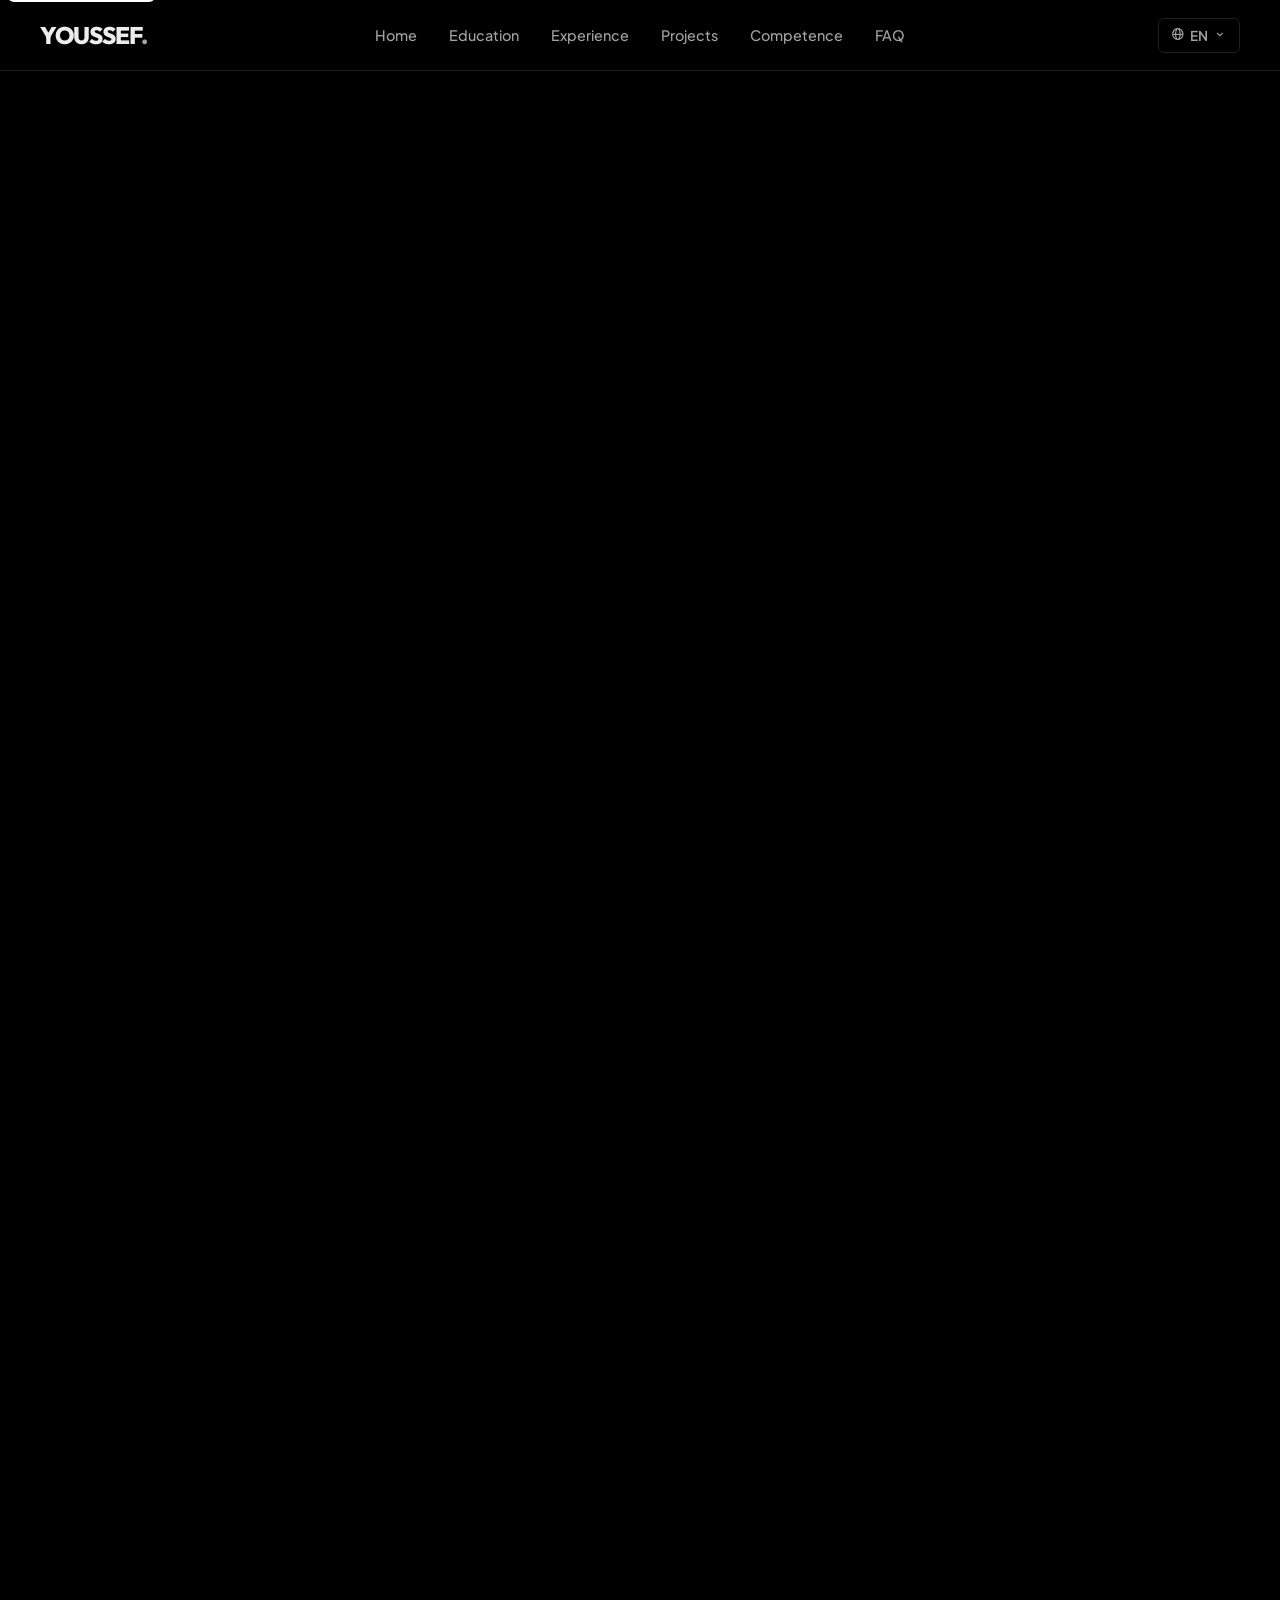
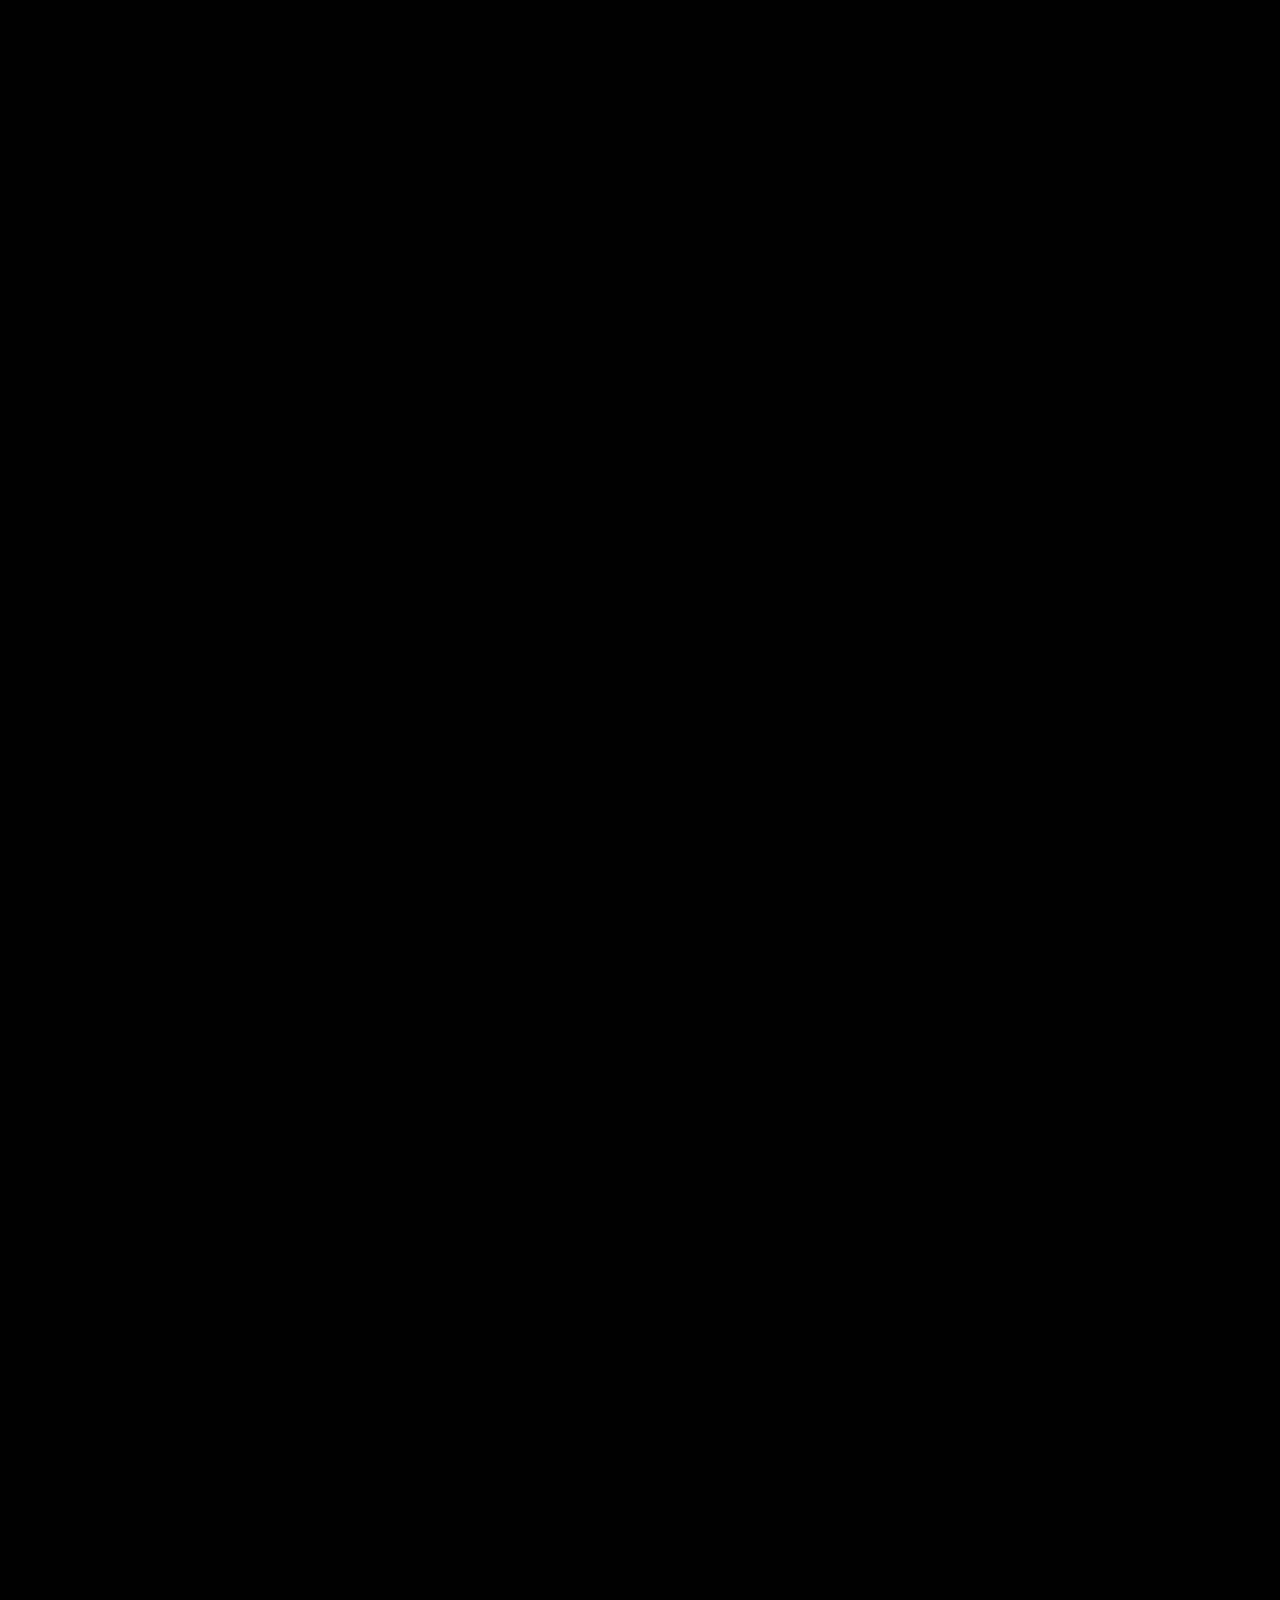
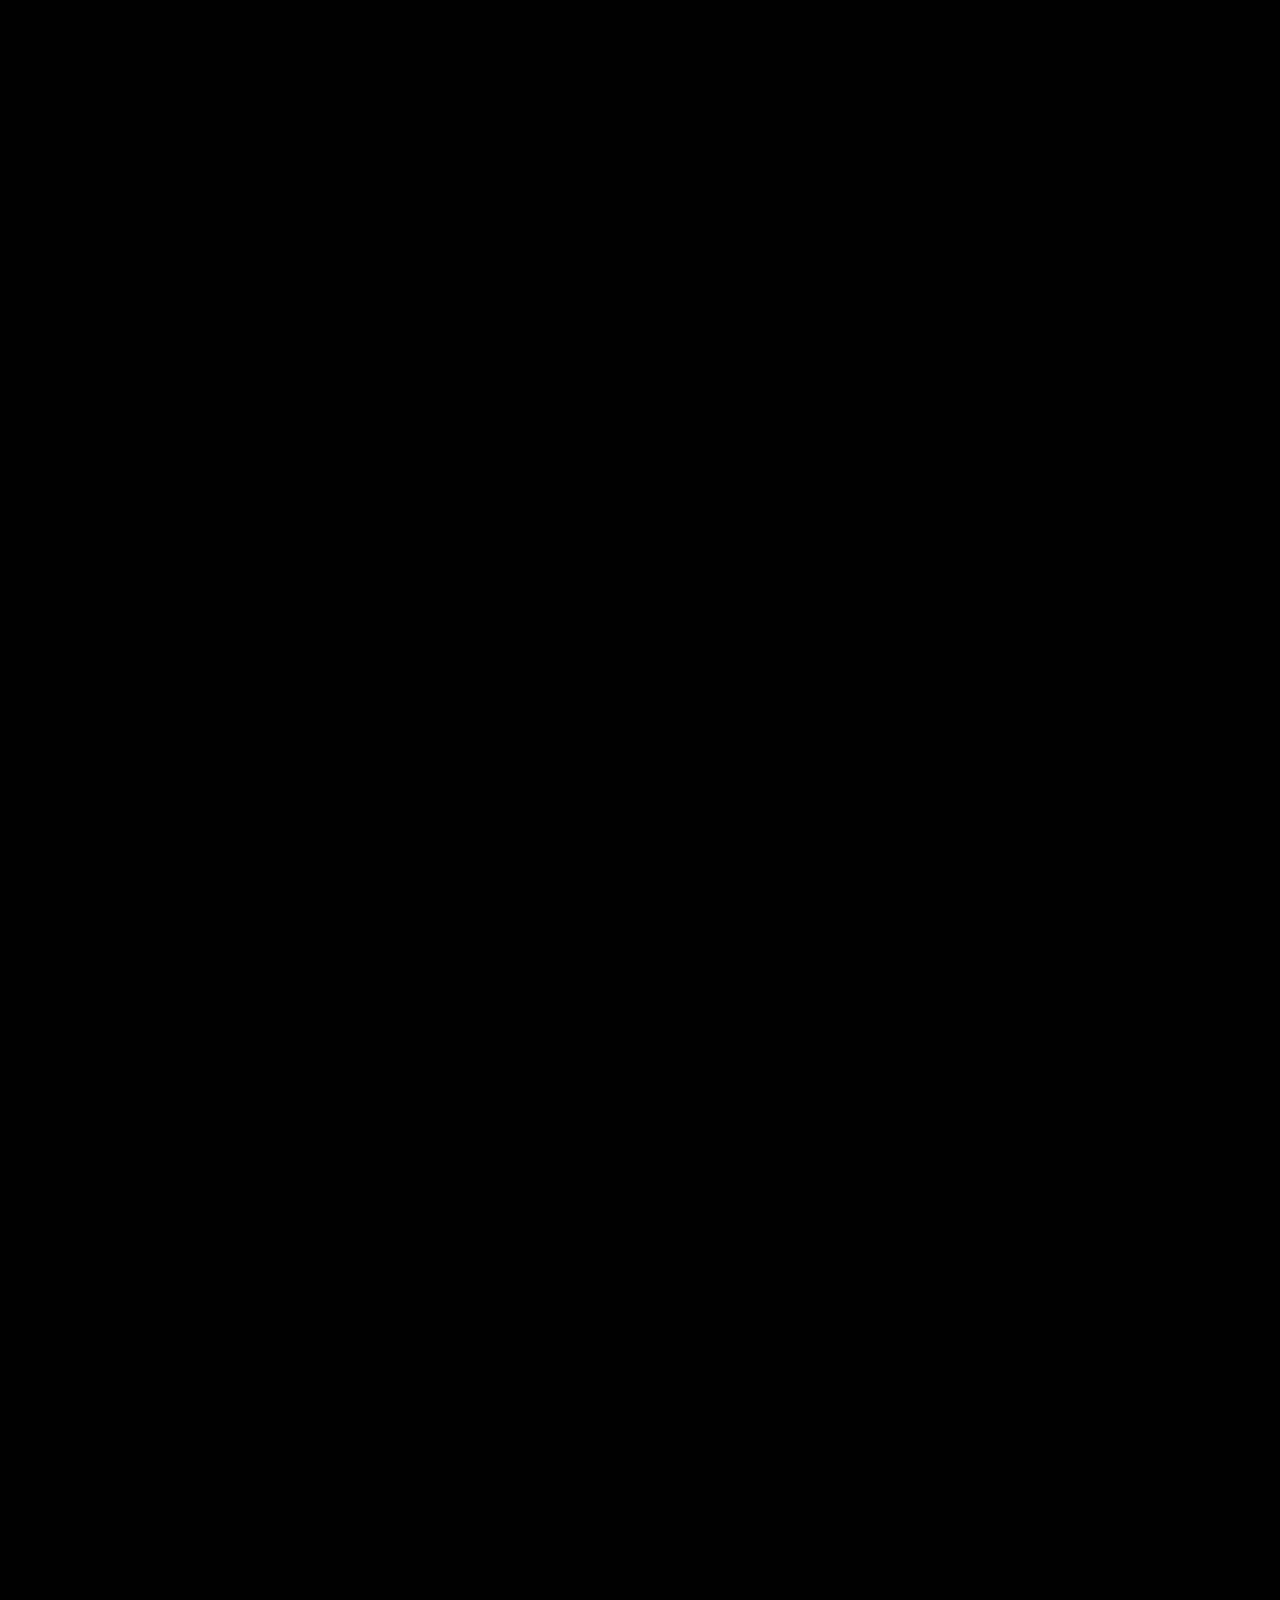
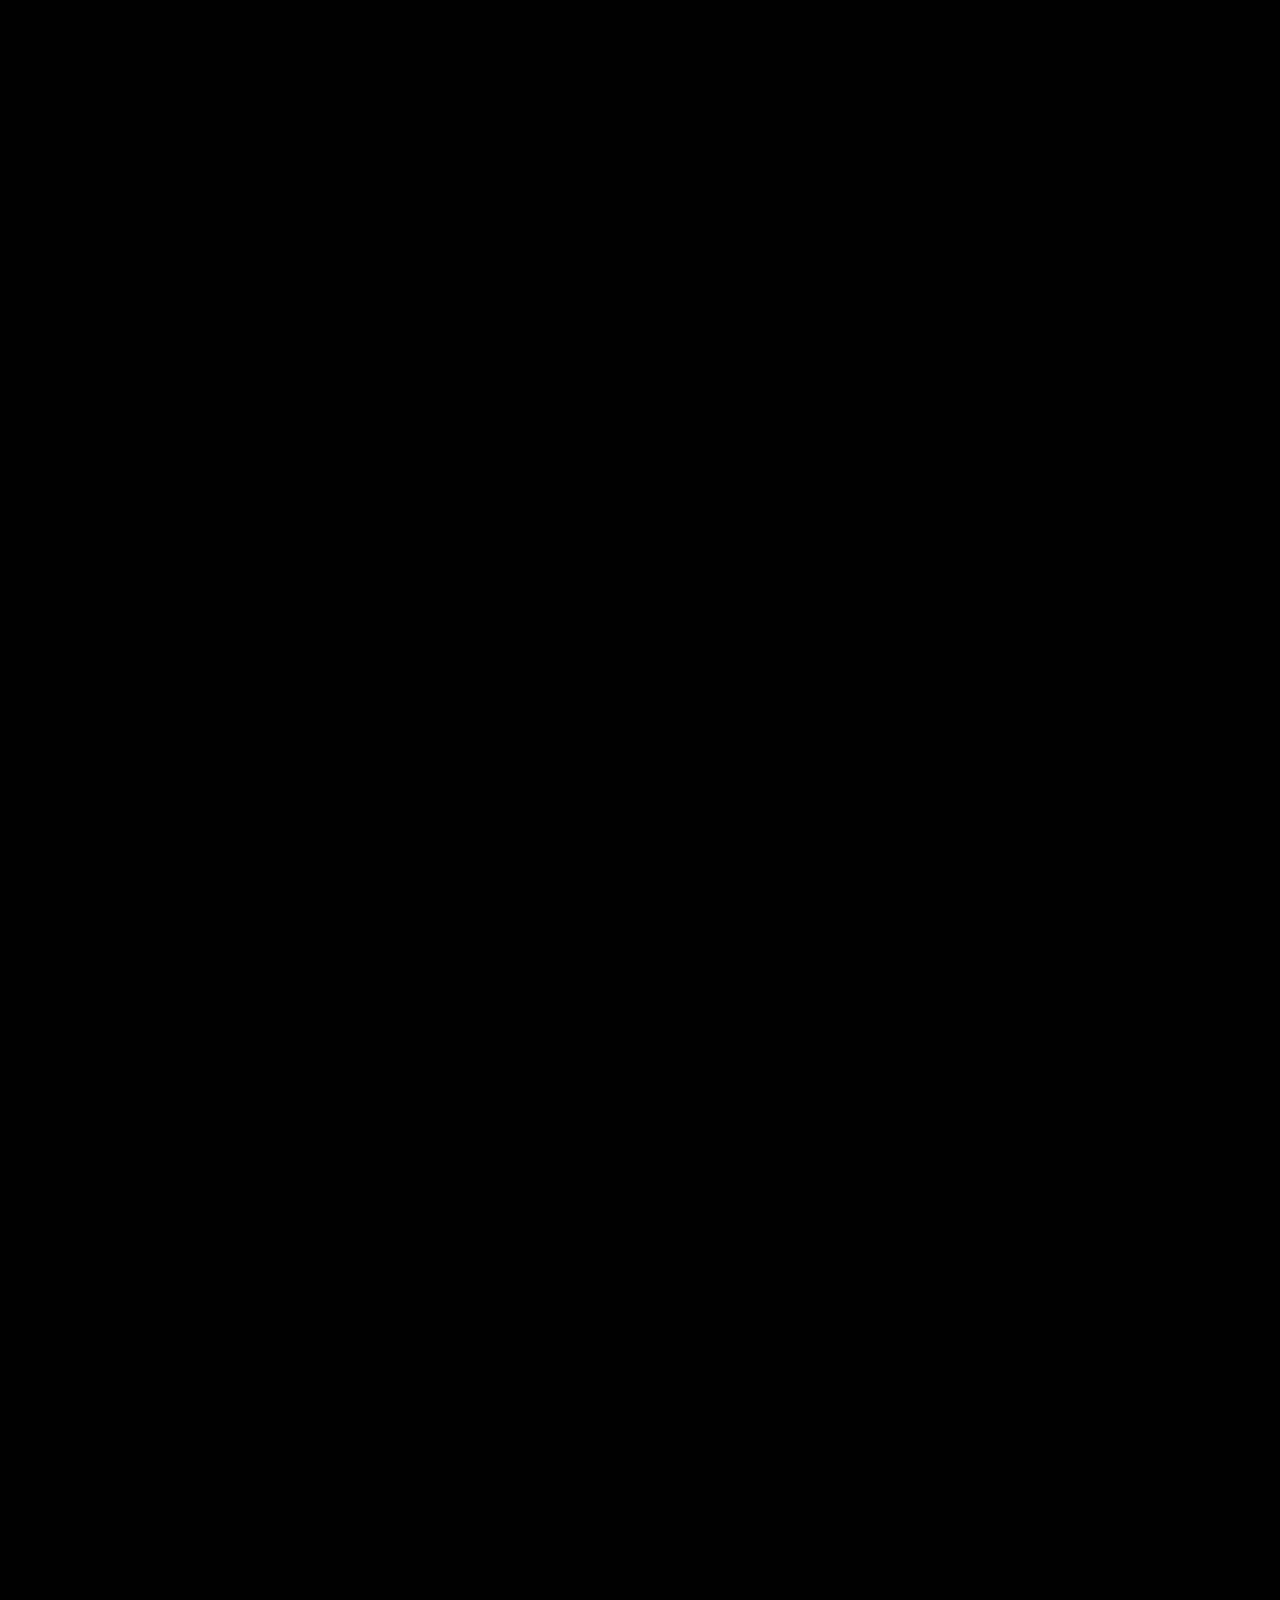
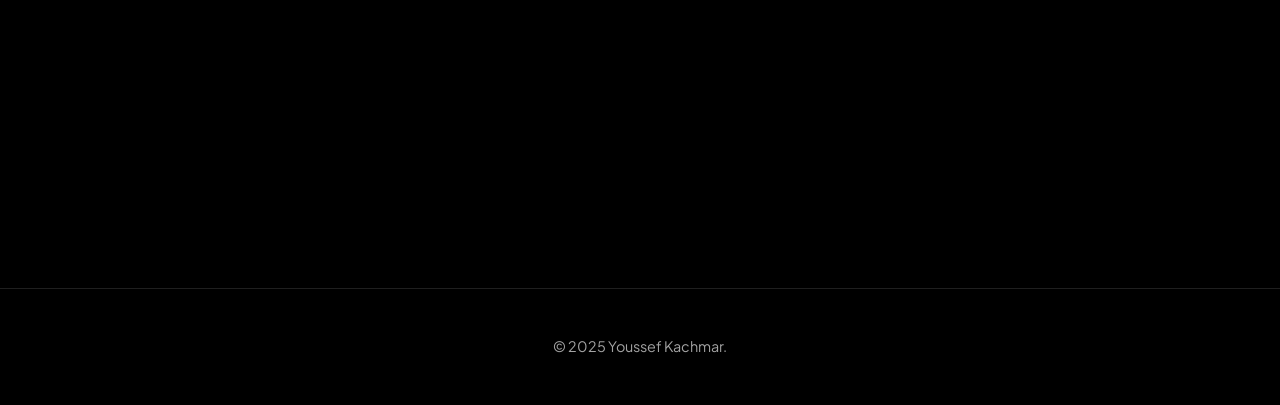
==== index.html @ 78265bfe "fix(hero): preserve .avail-dot across language switches setLanguage() sets textContent on [data-i18n" ====
<!DOCTYPE html>
<html lang="en">
<head>
    <meta charset="utf-8"/>
    <meta content="width=device-width, initial-scale=1.0" name="viewport"/>
    <meta name="theme-color" content="#000000">
    <title>Youssef Kachmar | Aspiring Fachinformatiker Systemintegration</title>
    <meta name="description" content="Youssef Kachmar — 20-year-old Network & Systems student from Morocco. Cisco CCNA, Azure, pfSense, Active Directory. Seeking an Ausbildung (Fachinformatiker Systemintegration) in Germany starting 2026.">
    <meta name="author" content="Youssef Kachmar">
    <meta name="keywords" content="Youssef Kachmar, Fachinformatiker, Systemintegration, Ausbildung, CCNA, Azure, pfSense, Active Directory, Morocco, Germany, IT apprenticeship">
    <link rel="canonical" href="https://youssefkachmar.github.io/portfolio/">

    <!-- Open Graph -->
    <meta property="og:type" content="website">
    <meta property="og:url" content="https://youssefkachmar.github.io/portfolio/">
    <meta property="og:title" content="Youssef Kachmar | Aspiring Fachinformatiker Systemintegration">
    <meta property="og:description" content="Network & Systems student — Cisco CCNA, Azure, pfSense, Active Directory. Seeking an Ausbildung in Germany.">
    <meta property="og:image" content="https://youssefkachmar.github.io/portfolio/images/og-image.png">
    <meta property="og:image:width" content="1200">
    <meta property="og:image:height" content="630">
    <meta property="og:locale" content="en_US">
    <meta property="og:locale:alternate" content="de_DE">
    <meta property="og:locale:alternate" content="fr_FR">

    <!-- Twitter Card -->
    <meta name="twitter:card" content="summary_large_image">
    <meta name="twitter:title" content="Youssef Kachmar | Aspiring Fachinformatiker Systemintegration">
    <meta name="twitter:description" content="Network & Systems student — Cisco CCNA, Azure, pfSense, Active Directory. Seeking an Ausbildung in Germany.">
    <meta name="twitter:image" content="https://youssefkachmar.github.io/portfolio/images/og-image.png">

    <!-- Favicons -->
    <link rel="icon" type="image/png" href="images/favicon.png">
    <link rel="apple-touch-icon" href="images/favicon.png">

    <!-- JSON-LD Person schema -->
    <script type="application/ld+json">
    {
      "@context": "https://schema.org",
      "@type": "Person",
      "name": "Youssef Kachmar",
      "url": "https://youssefkachmar.github.io/portfolio/",
      "image": "https://youssefkachmar.github.io/portfolio/images/profile.png",
      "jobTitle": "Aspiring Fachinformatiker Systemintegration",
      "description": "Network & Systems student specialising in Cisco CCNA, Azure, pfSense, and Active Directory. Seeking an Ausbildung in Germany.",
      "address": { "@type": "PostalAddress", "addressLocality": "Taza", "addressCountry": "MA" },
      "alumniOf": [
        { "@type": "EducationalOrganization", "name": "ISTA Taza" }
      ],
      "knowsAbout": ["Networking", "Cisco CCNA", "Microsoft Azure", "pfSense", "Suricata", "Active Directory", "Windows Server", "Linux"],
      "knowsLanguage": ["Arabic", "English", "German", "French"],
      "sameAs": [
        "https://www.linkedin.com/in/youssef-kachmar-82600a296",
        "https://github.com/youssefkachmar"
      ]
    }
    </script>

    <!-- FONTS -->
    <link href="https://fonts.googleapis.com" rel="preconnect"/>
    <link href="https://fonts.gstatic.com" rel="preconnect" crossorigin/>
    <link href="https://fonts.googleapis.com/css2?family=Outfit:wght@400;600;800&family=Plus+Jakarta+Sans:wght@400;500;700&family=Fira+Code:wght@400;500&display=swap" rel="stylesheet">

    <!-- ICONS -->
    <link href='https://unpkg.com/boxicons@2.1.4/css/boxicons.min.css' rel='stylesheet'>

    <!-- ANIMATION & SMOOTH SCROLL -->
    <link href="https://unpkg.com/aos@next/dist/aos.css" rel="stylesheet">
    <script src="https://unpkg.com/@studio-freight/lenis@1.0.34/dist/lenis.min.js" defer></script>

    <link rel="preload" as="image" href="images/profile.png">
    <link href="style.css" rel="stylesheet">
</head>
<body>

<a class="skip-link" href="#main-content">Skip to content</a>

<!-- SYSADMIN BOOT SEQUENCE (Preloader) -->
<div id="boot-screen" aria-hidden="true">
    <div class="boot-text" id="boot-text"></div>
</div>

<!-- NAVIGATION -->
<nav class="main-nav">
    <div class="nav-content">
        <a href="#hero" class="logo">YOUSSEF<span class="dot">.</span></a>
        
        <!-- CENTERED LINKS (Reordered) -->
        <div class="nav-links">
            <a href="#hero" data-i18n="nav_home">Home</a>
            <a href="#education" data-i18n="nav_edu">Education</a>
            <a href="#experience" data-i18n="nav_exp">Experience</a>
            <a href="#projects" data-i18n="nav_projects">Projects</a>
            <a href="#skills" data-i18n="nav_competence">Competence</a>
            <a href="#faq" data-i18n="nav_faq">FAQ</a>
        </div>
        
        <div class="nav-controls">
            <!-- Premium Language Dropdown -->
            <div class="lang-dropdown" id="lang-dropdown">
                <button class="dropdown-trigger" aria-haspopup="true" aria-expanded="false" aria-label="Change language">
                    <i class='bx bx-globe' aria-hidden="true"></i> <span id="current-lang">EN</span> <i class='bx bx-chevron-down' aria-hidden="true"></i>
                </button>
                <div class="dropdown-menu">
                    <button onclick="setLanguage('en')">English</button>
                    <button onclick="setLanguage('de')">Deutsch</button>
                    <button onclick="setLanguage('fr')">Français</button>
                </div>
            </div>
        </div>
        
        <!-- MOBILE TOGGLE BUTTON -->
        <button aria-label="Open menu" aria-expanded="false" aria-controls="mobile-nav" class="mobile-menu-icon">
            <i class='bx bx-menu' aria-hidden="true"></i>
        </button>
    </div>
</nav>

<!-- FULL SCREEN MOBILE NAV (Reordered) -->
<div class="mobile-nav-overlay" id="mobile-nav">
    <div class="mobile-header">
        <span class="menu-title">MENU</span>
        <button class="close-mobile-nav">
            <i class='bx bx-x'></i>
        </button>
    </div>

    <div class="mobile-nav-content">
        <a href="#hero" class="mobile-link"><span data-i18n="nav_home">Home</span></a>
        <a href="#education" class="mobile-link"><span data-i18n="nav_edu">Education</span></a>
        <a href="#experience" class="mobile-link"><span data-i18n="nav_exp">Experience</span></a>
        <a href="#projects" class="mobile-link"><span data-i18n="nav_projects">Projects</span></a>
        <a href="#skills" class="mobile-link"><span data-i18n="nav_competence">Competence</span></a>
        <a href="#certifications" class="mobile-link"><span data-i18n="nav_certs">Certs</span></a>
        <a href="#faq" class="mobile-link"><span data-i18n="nav_faq">FAQ</span></a>
    </div>

    <div class="mobile-footer">
        <div class="mobile-controls">
            <button onclick="setLanguage('en')" id="mob-en">EN</button>
            <button onclick="setLanguage('de')" id="mob-de">DE</button>
            <button onclick="setLanguage('fr')" id="mob-fr">FR</button>
        </div>
    </div>
</div>

<main id="main-content">
    <!-- HERO SECTION -->
    <section class="hero" id="hero">
        <div class="hero-text" data-aos="fade-right" data-aos-delay="1500">
            <span class="hero-badge" data-i18n="hero_badge">Network & Systems Student</span>
            <h1>Youssef Kachmar <br><span class="gradient-text" data-i18n="hero_title">Future Admin.</span></h1>
            <p class="availability-line">
                <span class="avail-dot" aria-hidden="true"></span>
                <span data-i18n="hero_avail">Available from Aug 2026 &middot; Open to relocation to Germany &middot; German B1 (targeting B2)</span>
            </p>
            <p class="hero-description" data-i18n="hero_desc">
                A 20 years old aspiring IT Specialist for System Integration with a solid technical foundation in computer systems and advanced networking. Combining hands-on experience in virtualization and network architecture with a dedicated work ethic, I am eager to apply my skills within a professional apprenticeship in Germany.
            </p>
            
            <div class="hero-btns">
                <div class="hero-resume-wrapper">
                    <button class="primary-btn resume-trigger" aria-haspopup="true" aria-expanded="false">
                        <span data-i18n="nav_resume">Resume</span> 
                        <i class='bx bx-chevron-down' aria-hidden="true"></i>
                    </button>
                    <!-- Dropdown Content -->
                    <div class="hero-resume-menu">
                        <a href="resume/resume-en.pdf" target="_blank">English <i class='bx bx-download'></i></a>
                        <a href="resume/resume-de.pdf" target="_blank">Deutsch <i class='bx bx-download'></i></a>
                        <a href="resume/cv-fr.pdf" target="_blank">Français <i class='bx bx-download'></i></a>
                    </div>
                </div>
                <a href="#contact" class="secondary-btn" data-i18n="btn_contact">Contact Me</a>
            </div>
        </div>
        <div class="hero-visual" data-aos="fade-left" data-aos-delay="1700">
            <div class="image-container">
                <img src="images/profile.png" alt="Portrait of Youssef Kachmar" width="320" height="420" loading="eager">
            </div>
        </div>
    </section>

    <!-- EDUCATION SECTION -->
    <section class="container" id="education">
        <h2 data-aos="fade-up" data-i18n="section_edu">Education Path</h2>
        
        <div class="content-card spotlight-card unified-card" data-aos="fade-up">
            <div class="unified-item">
                <div class="card-header-row">
                    <h3 data-i18n="edu_ista_title">Computer Systems & Networks</h3>
                    <span class="date-badge" data-i18n="edu_ista_date">Sept 2024 - June 2026</span>
                </div>
                <p class="company">ISTA Taza</p>
                <p class="desc" data-i18n="edu_ista_desc">Comprehensive training in network architecture, system administration, and infrastructure management.</p>
                <ul data-i18n="edu_ista_list" class="styled-list"></ul>
            </div>

            <div class="unified-item">
                <div class="card-header-row">
                    <h3 data-i18n="edu_bio_title">Biology Studies</h3>
                    <span class="date-badge" data-i18n="edu_bio_date">Sept 2023 - July 2024</span>
                </div>
                <p class="company">Faculté Polydisciplinaire de Taza</p>
                <p class="desc" data-i18n="edu_bio_desc">Developed scientific reasoning, lab safety protocols, and analytical skills.</p>
            </div>

            <div class="unified-item">
                <div class="card-header-row">
                    <h3 data-i18n="edu_bac_title">High School Diploma - Physics</h3>
                    <span class="date-badge" data-i18n="edu_bac_date">Jun 2023</span>
                </div>
                <p class="company" data-i18n="edu_bac_company">GS Salma Erragragui</p>
                <p class="desc" data-i18n="edu_bac_desc">Focus on Physics and Mathematics.</p>
            </div>
        </div>
    </section>

    <!-- EXPERIENCE SECTION -->
    <section class="container" id="experience">
        <h2 data-aos="fade-up" data-i18n="section_exp">Professional Experience</h2>
        
        <div class="content-card spotlight-card unified-card" data-aos="fade-up">
            <div class="unified-item">
                <div class="card-header-row">
                    <h3 data-i18n="exp_1_title">IT Technician Intern</h3>
                    <span class="date-badge">04/2026 - 05/2026</span>
                </div>
                <p class="company" data-i18n="exp_1_company">Societe Regionale Multiservices | Taza, Morocco</p>
                <p class="desc" data-i18n="exp_1_desc">Assisted in configuring and deploying network devices. Monitored network performance and provided baseline troubleshooting to maintain reliable IT infrastructure.</p>
            </div>

            <div class="unified-item">
                <div class="card-header-row">
                    <h3 data-i18n="exp_2_title">IT Support Intern</h3>
                    <span class="date-badge">06/2025 - 09/2025</span>
                </div>
                <p class="company" data-i18n="exp_2_company">L.P.E.C. (Bureau d'Etudes Techniques) | Oujda, Morocco</p>
                <p class="desc" data-i18n="exp_2_desc">Installed, configured, and maintained office hardware and network equipment. Delivered Tier-1 technical support and effectively resolved day-to-day user issues.</p>
            </div>
        </div>
    </section>

    <!-- PROJECTS SECTION -->
    <section class="container" id="projects">
        <h2 data-aos="fade-up" data-i18n="section_projects">Featured Projects</h2>
        <div class="projects-grid">
            
            <!-- Project 1: Azure (NOW LINKS TO NEW PAGE) -->
            <div class="project-card spotlight-card" data-aos="fade-up">
                <div class="project-cover">
                    <img src="images/azure-project/0-topology.png" alt="Azure Topology">
                </div>
                <div class="project-content">
                    <h3 data-i18n="proj_1_title">Secure Azure Cloud Network</h3>
                    <p data-i18n="proj_1_desc">A complex Azure implementation featuring pfSense, Suricata IPS, OpenVPN, and Active Directory.</p>
                    <div class="project-actions">
                        <!-- LINK TO THE NEW PAGE -->
                        <a href="project-azure.html" class="link-text">
                            <span data-i18n="btn_details">View Details</span> <i class='bx bx-right-arrow-alt'></i>
                        </a>
                        <a href="https://github.com/youssefkachmar/azure-secure-infrastructure" target="_blank" class="github-btn" aria-label="View on GitHub"><i class='bx bxl-github'></i></a>
                    </div>
                </div>
            </div>

            <!-- Project 2: Network Automation (Keeps the Modal) -->
            <div class="project-card spotlight-card" data-aos="fade-up" data-aos-delay="100" data-modal-id="project-modal-2">
                <div class="project-content" style="padding-top: 2rem;">
                    <div class="project-icon"><i class='bx bxl-python'></i></div>
                    <h3 data-i18n="proj_2_title">Network Automation</h3>
                    <p data-i18n="proj_2_desc">Python scripts for automating device configuration and network discovery.</p>
                    <div class="project-actions">
                        <button class="link-text open-project-modal-btn">
                            <span data-i18n="btn_details">View Details</span> <i class='bx bx-right-arrow-alt' aria-hidden="true"></i>
                        </button>
                    </div>
                </div>
            </div>
        </div> 
    </section>

    <!-- COMPETENCE SECTION -->
    <section class="container" id="skills">
        <h2 data-aos="fade-up" data-i18n="section_competence">Competence</h2>
        <div class="skills-grid">
            <div class="skill-card spotlight-card" data-aos="fade-up">
                <i class='bx bx-network-chart skill-icon'></i>
                <h3 data-i18n="skill_net">Networking</h3>
                <p>Cisco, OSPF, BGP, STP, VoIP, WLAN</p>
            </div>
            <div class="skill-card spotlight-card" data-aos="fade-up" data-aos-delay="100">
                <i class='bx bxl-windows skill-icon'></i>
                <h3 data-i18n="skill_sys">SysAdmin</h3>
                <p>Windows Server, Linux, AD DS, DNS</p>
            </div>
            <div class="skill-card spotlight-card" data-aos="fade-up" data-aos-delay="200">
                <i class='bx bxs-cloud skill-icon'></i>
                <h3 data-i18n="skill_cloud">Cloud & Sec</h3>
                <p>Azure, pfSense, Suricata, Python</p>
            </div>

            <div class="skill-card spotlight-card" data-aos="fade-up" data-aos-delay="300">
                <i class='bx bx-globe skill-icon'></i>
                <h3 data-i18n="skill_lang">Languages</h3>
                <div class="lang-list">
                    <div class="lang-row">
                        <span data-i18n="lang_ar">Arabic</span>
                        <span class="lang-dot"></span>
                        <span class="text-muted" data-i18n="level_native">Native</span>
                    </div>
                    <div class="lang-row">
                        <span data-i18n="lang_en">English</span>
                        <span class="lang-dot"></span>
                        <span class="text-muted" data-i18n="level_c1">Advanced (C1)</span>
                    </div>
                    <div class="lang-row">
                        <span data-i18n="lang_de">German</span>
                        <span class="lang-dot"></span>
                        <span class="text-muted" data-i18n="level_b1">Intermediate (B1)</span>
                    </div>
                    <div class="lang-row">
                        <span data-i18n="lang_fr">French</span>
                        <span class="lang-dot"></span>
                        <span class="text-muted" data-i18n="level_b2">Intermediate (B2)</span>
                    </div>
                </div>
            </div>
        </div>
    </section>

    <!-- CERTIFICATIONS -->
    <section class="container" id="certifications">
        <h2 data-aos="fade-up" data-i18n="section_certs">Certifications</h2>
        <div class="cert-grid">
            
            <div class="cert-card spotlight-card" data-aos="fade-up">
                <div class="cert-icon-box"><i class='bx bx-check-shield'></i></div>
                <div class="cert-details">
                    <h3>Introduction to Networks</h3>
                    <p class="issuer">Cisco (CCNA)</p>
                    <div class="cert-footer">
                        <span class="status-earned" data-i18n="status_earned">Earned</span>
                        <div class="cert-actions">
                            <a href="https://www.credly.com/badges/98b8142d-b62c-4193-9437-b59b36b7c24e/public_url" target="_blank" class="btn-verify">
                                <i class='bx bx-check-shield'></i> <span data-i18n="btn_verify">Verify</span>
                            </a>
                            <a href="certifications/CCNA Introduction to Networks Certificate.pdf" target="_blank" class="btn-view-cert">
                                <i class='bx bx-link-external'></i> <span data-i18n="btn_view_cert">Certificate</span>
                            </a>
                        </div>
                    </div>
                </div>
            </div>
            
            <div class="cert-card spotlight-card" data-aos="fade-up" data-aos-delay="100">
                <div class="cert-icon-box"><i class='bx bx-check-shield'></i></div>
                <div class="cert-details">
                    <h3>Switching, Routing & Wireless</h3>
                    <p class="issuer">Cisco (CCNA)</p>
                    <div class="cert-footer">
                        <span class="status-earned" data-i18n="status_earned">Earned</span>
                        <div class="cert-actions">
                            <a href="https://www.credly.com/badges/c46107af-00c9-42b9-b66d-6a2ce5f493bf/public_url" target="_blank" class="btn-verify">
                                <i class='bx bx-check-shield'></i> <span data-i18n="btn_verify">Verify</span>
                            </a>
                            <a href="certifications/CCNA Switching, Routing and Wireless Essentials Certificate.pdf" target="_blank" class="btn-view-cert">
                                <i class='bx bx-link-external'></i> <span data-i18n="btn_view_cert">Certificate</span>
                            </a>
                        </div>
                    </div>
                </div>
            </div>

            <div class="cert-card spotlight-card cert-centered" data-aos="fade-up" data-aos-delay="200">
                <div class="cert-icon-box"><i class='bx bx-time-five'></i></div>
                <div class="cert-details">
                    <h3>Enterprise Networking, Security, and Automation</h3>
                    <p class="issuer">Cisco (CCNA)</p>
                    <div class="cert-footer">
                        <span class="status-progress"><i class='bx bx-time-five'></i> <span data-i18n="status_progress">In Progress</span></span>
                    </div>
                </div>
            </div>

        </div>
    </section>

    <!-- NEW FAQ SECTION -->
    <section class="container" id="faq">
        <h2 data-aos="fade-up" data-i18n="section_faq">Frequently Asked Questions</h2>
        
        <div class="faq-container">
            <!-- FAQ 1 -->
            <div class="faq-item spotlight-card" data-aos="fade-up">
                <button class="faq-question">
                    <span data-i18n="faq_1_q">Why do you want to do an Ausbildung in Germany?</span>
                    <i class='bx bx-chevron-down'></i>
                </button>
                <div class="faq-answer">
                    <div class="faq-answer-inner" data-i18n="faq_1_a">
                        Germany's dual vocational training system is globally recognized for blending theory with hands-on practice. My goal is to become an elite System Integration Specialist, and learning within a high-standard German IT environment is the best path to achieve that.
                    </div>
                </div>
            </div>

            <!-- FAQ 2 -->
            <div class="faq-item spotlight-card" data-aos="fade-up" data-aos-delay="100">
                <button class="faq-question">
                    <span data-i18n="faq_2_q">What is your current German language proficiency?</span>
                    <i class='bx bx-chevron-down'></i>
                </button>
                <div class="faq-answer">
                    <div class="faq-answer-inner" data-i18n="faq_2_a">
                        I currently hold a certified B1 level in German and communicate effectively in everyday situations. I am actively continuing my language courses to reach B2 before the apprenticeship starts, ensuring seamless workplace communication.
                    </div>
                </div>
            </div>

            <!-- FAQ 3 -->
            <div class="faq-item spotlight-card" data-aos="fade-up" data-aos-delay="200">
                <button class="faq-question">
                    <span data-i18n="faq_3_q">How will you handle the visa and relocation process?</span>
                    <i class='bx bx-chevron-down'></i>
                </button>
                <div class="faq-answer">
                    <div class="faq-answer-inner" data-i18n="faq_3_a">
                        As a qualified candidate with an Ausbildung contract, I am eligible for a dedicated apprenticeship visa. I have already familiarized myself with the German embassy's requirements in Morocco to ensure a swift and organized relocation well before the start date.
                    </div>
                </div>
            </div>

            <!-- FAQ 4 -->
            <div class="faq-item spotlight-card" data-aos="fade-up" data-aos-delay="300">
                <button class="faq-question">
                    <span data-i18n="faq_4_q">Do you already have practical IT experience?</span>
                    <i class='bx bx-chevron-down'></i>
                </button>
                <div class="faq-answer">
                    <div class="faq-answer-inner" data-i18n="faq_4_a">
                        Yes. Beyond my academic background and Cisco CCNA training, I have completed two IT internships and actively build complex enterprise networks in my home lab (featuring Azure, pfSense, and Windows Server). This allows me to add value to your team from day one.
                    </div>
                </div>
            </div>
        </div>
    </section>

    <!-- CONTACT -->
    <section class="container" id="contact">
        <div class="contact-card spotlight-card" data-aos="fade-up">
            <div class="contact-info">
                <h2 data-i18n="section_contact">Let's Connect</h2>
                <p data-i18n="contact_desc">I am currently looking for internship opportunities.</p>
                <div class="contact-links">
                    <a href="mailto:youssefkachmar46@gmail.com" class="contact-pill">
                        <div class="icon-box"><i class='bx bx-envelope'></i></div>
                        <span>Email Me</span>
                    </a>
                    <a href="https://www.linkedin.com/in/youssef-kachmar-82600a296" class="contact-pill" target="_blank">
                        <div class="icon-box"><i class='bx bxl-linkedin'></i></div>
                        <span>LinkedIn</span>
                    </a>
                    <a href="https://github.com/youssefkachmar" class="contact-pill">
                        <div class="icon-box"><i class='bx bxl-github'></i></div>
                        <span>GitHub</span>
                    </a>
                </div>
            </div>
            
            <form action="https://formspree.io/f/xeeqawbq" method="POST" class="contact-form" id="contact-form">
                <div class="form-group">
                    <label>Name</label>
                    <input type="text" name="name" required placeholder="Your Name">
                </div>
                <div class="form-group">
                    <label>Email</label>
                    <input type="email" name="email" required placeholder="your@email.com">
                </div>
                <div class="form-group">
                    <label>Message</label>
                    <textarea name="message" required placeholder="Write your message here..."></textarea>
                </div>
                <button type="submit" class="submit-btn" data-i18n="btn_send">Send Message <i class='bx bx-send'></i></button>
            </form>
        </div>
    </section>

</main>

<footer class="main-footer">
    <p>© 2025 Youssef Kachmar.</p>
</footer>

<a href="#hero" class="back-to-top" aria-label="Back to Top"><i class='bx bx-up-arrow-alt'></i></a>

<!-- MODALS -->
<div class="modal project-modal" id="project-modal-1">
    <div class="modal-content">
        <button class="close-button"><i class='bx bx-x'></i></button>
        <div class="project-modal-body">
            <div class="project-modal-image-wrapper"></div>
            <div class="modal-tech-ticker"><div class="ticker-track" id="ticker-track-1"></div></div>
            <div class="project-modal-description"></div>
            <div class="project-modal-controls">
                <button class="control-btn prev"><i class='bx bx-chevron-left'></i></button>
                <div class="project-modal-counter"></div>
                <button class="control-btn next"><i class='bx bx-chevron-right'></i></button>
            </div>
        </div>
    </div>
</div>

<div class="modal project-modal" id="project-modal-2">
    <div class="modal-content">
        <button class="close-button"><i class='bx bx-x'></i></button>
        <div class="project-modal-body">
            <div class="project-modal-image-wrapper"></div>
            <div class="modal-tech-ticker"><div class="ticker-track" id="ticker-track-2"></div></div>
            <div class="project-modal-description"></div>
            <div class="project-modal-controls">
                <button class="control-btn prev"><i class='bx bx-chevron-left'></i></button>
                <div class="project-modal-counter"></div>
                <button class="control-btn next"><i class='bx bx-chevron-right'></i></button>
            </div>
        </div>
    </div>
</div>

<div class="modal" id="image-modal">
    <div class="modal-content image-zoom-content">
        <button class="close-button"><i class='bx bx-x'></i></button>
        <img src="" alt="Enlarged">
    </div>
</div>

<script src="https://unpkg.com/aos@next/dist/aos.js"></script>
<script src="script.js?v=9"></script>
</body>
</html>
---- style.css ----
:root {
    /* --- PREMIUM B&W THEME --- */
    --bg-dark: #000000;
    --bg-card: rgba(10, 10, 10, 0.7);
    --input-bg: #050505;

    --primary: #ffffff;
    --primary-invert: #000000;

    --text-main: #ededed;
    --text-muted: #a3a3a3;
    --text-subtle: #6b7280;

    --border-light: #1f1f1f;
    --border-hover: #444444;

    /* Single accent token — swap the two stops below to theme the whole site.
       Examples: Cisco blue #1ba0d7, pfSense orange #f26522, terminal green #22c55e. */
    --accent: #ffffff;
    --accent-soft: rgba(255, 255, 255, 0.08);
    --gradient-accent: linear-gradient(135deg, #ffffff 0%, #666666 100%);

    --font-heading: 'Outfit', sans-serif;
    --font-body: 'Plus Jakarta Sans', sans-serif;
    --font-mono: 'Fira Code', ui-monospace, monospace;

    --transition: all 0.25s ease-out;
}

@media (prefers-reduced-motion: reduce) {
    *, *::before, *::after {
        animation-duration: 0.01ms !important;
        animation-iteration-count: 1 !important;
        transition-duration: 0.01ms !important;
        scroll-behavior: auto !important;
    }
}

/* Accessibility: skip link + focus-visible ring */
.skip-link { position: absolute; top: -40px; left: 8px; background: var(--primary); color: var(--primary-invert); padding: 8px 14px; border-radius: 6px; font-weight: 700; z-index: 10000; transition: top 0.2s ease; }
.skip-link:focus { top: 8px; outline: 2px solid var(--accent); outline-offset: 2px; }

:focus-visible { outline: 2px solid var(--accent); outline-offset: 3px; border-radius: 4px; }
button:focus-visible, a:focus-visible { outline: 2px solid var(--accent); outline-offset: 3px; }

*, *::before, *::after { box-sizing: border-box; }

/* Lenis Smooth Scroll requires this */
html.lenis { height: auto; }
.lenis.lenis-smooth { scroll-behavior: auto; }
.lenis.lenis-smooth[data-lenis-prevent] { overscroll-behavior: contain; }
.lenis.lenis-stopped { overflow: hidden; }

body { background-color: var(--bg-dark); color: var(--text-main); font-family: var(--font-body); margin: 0; line-height: 1.6; overflow-x: hidden; }
body.modal-open { overflow: hidden; }

/* SYSADMIN BOOT SCREEN */
#boot-screen {
    position: fixed; top: 0; left: 0; width: 100vw; height: 100vh;
    background-color: #000000; z-index: 99999;
    display: flex; flex-direction: column; justify-content: flex-end; padding: 2rem;
    transition: opacity 0.8s ease-out;
}
.boot-text { font-family: 'Fira Code', monospace; color: #a1a1aa; font-size: 0.9rem; white-space: pre-line; line-height: 1.5; }

/* TYPOGRAPHY */
h1, h2, h3, h4 { font-family: var(--font-heading); color: var(--primary); font-weight: 700; margin: 0; letter-spacing: -0.5px; }
.gradient-text { background: var(--gradient-accent); -webkit-background-clip: text; background-clip: text; color: transparent; }
a { text-decoration: none; color: inherit; transition: var(--transition); }

/* --- NAVIGATION --- */
.main-nav { position: fixed; top: 0; width: 100%; z-index: 1000; padding: 1rem 2rem; background: rgba(0, 0, 0, 0.7); backdrop-filter: blur(15px); border-bottom: 1px solid var(--border-light); }
.nav-content { max-width: 1200px; margin: 0 auto; display: flex; justify-content: space-between; align-items: center; position: relative; }
.logo { font-family: var(--font-heading); font-weight: 800; font-size: 1.5rem; letter-spacing: -1px; z-index: 2; }
.logo .dot { color: var(--text-muted); }

/* Centered Navigation Links */
.nav-links { display: flex; gap: 2rem; align-items: center; position: absolute; left: 50%; transform: translateX(-50%); }
.nav-links a { font-size: 0.9rem; color: var(--text-muted); font-weight: 500; }
.nav-links a:hover { color: var(--primary); }

.nav-controls { display: flex; align-items: center; gap: 15px; z-index: 2; }

/* LANGUAGE DROPDOWN */
.lang-dropdown { position: relative; }
.dropdown-trigger { font-family: var(--font-body); background: transparent; border: 1px solid var(--border-light); color: var(--text-muted); padding: 8px 12px; border-radius: 6px; font-weight: 600; font-size: 0.85rem; cursor: pointer; display: flex; align-items: center; gap: 5px; transition: var(--transition); }
.dropdown-trigger:hover { border-color: var(--primary); color: var(--primary); }
.dropdown-menu { position: absolute; top: 110%; right: 0; background: var(--bg-card); border: 1px solid var(--border-light); border-radius: 6px; display: none; flex-direction: column; min-width: 120px; z-index: 2000; overflow: hidden; backdrop-filter: blur(10px); }
.lang-dropdown.active .dropdown-menu { display: flex; }
.dropdown-menu button { font-family: var(--font-body); background: transparent; border: none; padding: 10px 15px; color: var(--text-muted); text-align: left; font-size: 0.85rem; font-weight: 500; cursor: pointer; transition: var(--transition); }
.dropdown-menu button:hover { background: var(--border-light); color: var(--primary); }

/* RESUME DROPDOWN */
.hero-resume-wrapper { position: relative; width: 100%; }
.hero-resume-menu { position: absolute; top: calc(100% + 8px); left: 0; width: 100%; background: var(--bg-card); border: 1px solid var(--border-light); border-radius: 6px; padding: 5px; min-width: 160px; display: none; flex-direction: column; z-index: 2000; backdrop-filter: blur(10px);}
.hero-resume-menu.active { display: flex; }
.hero-resume-menu a { color: var(--text-muted); font-size: 0.9rem; padding: 10px 12px; border-radius: 4px; display: flex; justify-content: space-between; align-items: center; }
.hero-resume-menu a:hover { background: var(--border-light); color: var(--primary); }

/* MOBILE NAV */
.mobile-menu-icon { display: none; background: transparent; border: none; font-size: 2rem; color: var(--primary); cursor: pointer; margin-left: auto; }
.mobile-nav-overlay { position: fixed; top: 0; left: 0; width: 100%; height: 100%; background: var(--bg-dark); z-index: 2000; opacity: 0; visibility: hidden; transform: translateY(-10px); transition: var(--transition); display: flex; flex-direction: column; padding: 2rem; box-sizing: border-box; }
.mobile-nav-overlay.active { opacity: 1; visibility: visible; transform: translateY(0); }
.mobile-nav-content { flex-grow: 1; display: flex; flex-direction: column; padding-top: 2rem; gap: 1rem; }
.mobile-header { display: flex; justify-content: space-between; align-items: center; border-bottom: 1px solid var(--border-light); padding-bottom: 1rem; }
.menu-title { font-size: 1rem; font-weight: 800; letter-spacing: 2px; }
.close-mobile-nav { background: none; border: none; color: var(--primary); font-size: 2rem; cursor: pointer; }
.mobile-link { font-size: 1.5rem; font-weight: 600; color: var(--text-muted); padding: 10px 0; }
.mobile-link:hover { color: var(--primary); }
.mobile-footer { margin-top: auto; padding-top: 1rem; border-top: 1px solid var(--border-light); }
.mobile-controls { display: flex; gap: 10px; }
.mobile-controls button { flex: 1; padding: 12px; border: 1px solid var(--border-light); background: transparent; color: var(--text-muted); border-radius: 6px; font-weight: 600; }
.mobile-controls button.active { background: var(--primary); color: var(--primary-invert); border-color: var(--primary); }

@media(max-width: 868px) {
    .nav-links, .nav-controls { display: none; }
    .mobile-menu-icon { display: block; z-index: 2; }
}

/* HERO */
.hero { min-height: 100vh; display: flex; align-items: center; justify-content: space-between; max-width: 1200px; margin: 0 auto; padding: 8rem 2rem 4rem; }
.hero-text { max-width: 600px; }
.hero-badge { color: var(--text-muted); font-size: 0.85rem; font-weight: 600; letter-spacing: 1px; text-transform: uppercase; display: inline-block; margin-bottom: 1.5rem; padding: 6px 12px; border: 1px solid var(--border-light); border-radius: 4px; background: rgba(0,0,0,0.5); backdrop-filter: blur(5px);}
.hero h1 { font-size: clamp(2.75rem, 5vw, 4.25rem); line-height: 1.05; margin-bottom: 1.25rem; letter-spacing: -1.5px; }
.availability-line { display: inline-flex; flex-wrap: wrap; align-items: center; gap: 10px; font-family: var(--font-mono); font-size: 0.78rem; color: var(--text-muted); margin: 0 0 2rem; padding: 6px 14px; border: 1px solid var(--border-light); border-radius: 999px; background: rgba(0,0,0,0.4); backdrop-filter: blur(5px); max-width: 100%; }
.avail-dot { width: 8px; height: 8px; border-radius: 50%; background: #22c55e; box-shadow: 0 0 0 0 rgba(34,197,94,0.7); animation: pulse-dot 2.2s ease-out infinite; flex-shrink: 0; }
@keyframes pulse-dot { 0% { box-shadow: 0 0 0 0 rgba(34,197,94,0.6); } 70% { box-shadow: 0 0 0 8px rgba(34,197,94,0); } 100% { box-shadow: 0 0 0 0 rgba(34,197,94,0); } }
.hero-description { color: var(--text-muted); font-size: 1.1rem; margin-bottom: 3rem; max-width: 500px; }
.hero-btns { display: flex; gap: 1rem; align-items: stretch; }
.primary-btn, .secondary-btn { padding: 1rem 2rem; border-radius: 6px; font-weight: 600; font-size: 1rem; display: flex; align-items: center; justify-content: center; gap: 8px; width: 100%; cursor: pointer; font-family: var(--font-body); transition: var(--transition); text-decoration: none; }
.primary-btn { background: var(--primary); color: var(--primary-invert); border: 1px solid var(--primary); }
.primary-btn:hover { background: transparent; color: var(--primary); }
.secondary-btn { background: rgba(0,0,0,0.5); backdrop-filter: blur(5px); color: var(--primary); border: 1px solid var(--border-light); }
.secondary-btn:hover { border-color: var(--primary); }
.image-container { width: 340px; height: 440px; position: relative; }
.image-container::before { content: ""; position: absolute; inset: -20px; border-radius: 20px; background: radial-gradient(circle at 30% 20%, rgba(255,255,255,0.12), transparent 65%); filter: blur(24px); z-index: 0; pointer-events: none; }
.image-container img { width: 100%; height: 100%; object-fit: cover; border-radius: 12px; border: 1px solid var(--border-light); position: relative; z-index: 1; display: block; }

@media(max-width: 868px) {
    .hero { flex-direction: column-reverse; text-align: left; gap: 3rem; }
    .hero h1 { font-size: clamp(2.5rem, 9vw, 3.25rem); }
    .availability-line { font-size: 0.78rem; }
    .image-container { width: 280px; height: 360px; }
}

/* SECTIONS */
.container { max-width: 1000px; margin: 0 auto; padding: 6rem 2rem; }
.container h2 { font-size: clamp(2.25rem, 4.5vw, 3rem); margin-bottom: 4rem; letter-spacing: -1px; }

/* DYNAMIC SPOTLIGHT CARDS */
.spotlight-card { position: relative; background: var(--bg-card); backdrop-filter: blur(10px); border-radius: 12px; border: 1px solid var(--border-light); transition: border-color 0.3s; overflow: hidden; }
.spotlight-card::before { content: ""; position: absolute; top: 0; left: 0; right: 0; bottom: 0; background: radial-gradient(800px circle at var(--mouse-x, 0) var(--mouse-y, 0), rgba(255, 255, 255, 0.05), transparent 40%); opacity: 0; transition: opacity 0.3s; pointer-events: none; z-index: 1; }
.spotlight-card:hover { border-color: var(--border-hover); }
.spotlight-card:hover::before { opacity: 1; }
.spotlight-card > * { position: relative; z-index: 2; }

/* UNIFIED BOX (Education & Experience) */
.unified-card { padding: 3rem; }
.unified-item:not(:last-child) { border-bottom: 1px solid var(--border-light); padding-bottom: 2.5rem; margin-bottom: 2.5rem; }
.card-header-row { display: flex; justify-content: space-between; align-items: center; margin-bottom: 0.5rem; }
.card-header-row h3 { font-size: 1.3rem; }
.date-badge { background: var(--border-light); padding: 4px 10px; border-radius: 4px; font-size: 0.85rem; font-weight: 600; color: var(--text-muted); }
.company { color: var(--text-muted); font-weight: 600; text-transform: uppercase; font-size: 0.9rem; letter-spacing: 1px; margin-bottom: 1rem; }
.desc { color: var(--text-main); line-height: 1.6; }
.styled-list { padding-left: 1.2rem; color: var(--text-muted); margin-top: 1rem; }
.styled-list li { margin-bottom: 0.5rem; }
@media (max-width: 600px) { .card-header-row { flex-direction: column; align-items: flex-start; gap: 8px; } .unified-card { padding: 1.5rem; } }

/* GRIDS (Skills) */
.skills-grid { display: grid; grid-template-columns: repeat(auto-fit, minmax(300px, 1fr)); gap: 1.5rem; }
.skill-card { padding: 2.5rem; }
.skill-icon { font-size: 2rem; color: var(--primary); margin-bottom: 1.5rem; }
.lang-list { display: flex; flex-direction: column; gap: 1rem; margin-top: 1.5rem; }
.lang-row { display: flex; align-items: center; font-size: 0.95rem; }
.lang-dot { width: 4px; height: 4px; background: var(--border-light); border-radius: 50%; margin: 0 10px; }
.text-muted { color: var(--text-muted); margin-left: auto; font-size: 0.85rem; }

/* CERTS */
.cert-grid { display: flex; flex-wrap: wrap; justify-content: center; gap: 1.5rem; }
.cert-card { padding: 2rem; display: flex; align-items: flex-start; gap: 1.5rem; flex: 1 1 calc(50% - 1.5rem); min-width: 300px; max-width: 480px; }
.cert-centered { flex: 0 1 480px; }

.cert-icon-box { width: 45px; height: 45px; background: transparent; border: 1px solid var(--border-light); display: flex; align-items: center; justify-content: center; border-radius: 8px; font-size: 1.5rem; flex-shrink: 0; color: var(--primary); }

.cert-details { width: 100%; display: flex; flex-direction: column; gap: 0.5rem;}
.cert-details h3 { font-size: 1.1rem; line-height: 1.3;}
.cert-details .issuer { color: var(--text-muted); font-size: 0.9rem; margin: 0;}

.cert-footer { display: flex; flex-direction: column; gap: 0.8rem; margin-top: 0.5rem; border-top: 1px solid var(--border-light); padding-top: 1rem;}
.status-earned { color: #ffffff; font-weight: 600; font-size: 0.85rem;}
.status-progress { color: var(--text-muted); font-weight: 600; font-size: 0.85rem; display: flex; align-items: center; gap: 5px;}

.cert-actions { display: flex; gap: 8px; width: 100%; flex-wrap: wrap; }
.btn-verify { flex: 1; min-width: 100px; background: var(--primary); color: #000; border: 1px solid var(--primary); padding: 8px 12px; border-radius: 4px; font-size: 0.8rem; font-weight: 700; display: inline-flex; justify-content: center; align-items: center; gap: 5px; transition: var(--transition); text-decoration: none;}
.btn-verify:hover { background: transparent; color: var(--primary); }

.btn-view-cert { flex: 1; min-width: 130px; background: transparent; border: 1px solid var(--border-light); color: var(--text-muted); padding: 8px 12px; border-radius: 4px; font-size: 0.8rem; font-weight: 600; display: inline-flex; justify-content: center; align-items: center; gap: 5px; transition: var(--transition); text-align: center; text-decoration: none;}
.btn-view-cert:hover { border-color: var(--primary); color: var(--primary); }

/* PROJECTS (Home Page) */
.projects-grid { display: grid; grid-template-columns: repeat(auto-fit, minmax(300px, 1fr)); gap: 1.5rem; }
.project-card { display: flex; flex-direction: column; padding: 0; }
.project-content { padding: 2rem; display: flex; flex-direction: column; flex: 1; }
.project-icon { font-size: 2rem; margin-bottom: 1rem; }
.project-cover { width: 100%; height: 220px; border-bottom: 1px solid var(--border-light); overflow: hidden; }
.project-cover img { width: 100%; height: 100%; object-fit: cover; transition: var(--transition); } /* NO GRAYSCALE */
.project-card:hover .project-cover img { transform: scale(1.05); }
.project-content h3 { font-size: 1.4rem; margin-bottom: 0.5rem; }
.project-content p { color: var(--text-muted); margin-bottom: 2rem; }
.project-actions { margin-top: auto; display: flex; justify-content: space-between; align-items: center; border-top: 1px solid var(--border-light); padding-top: 1.5rem; }
.link-text { background: transparent; border: none; color: var(--primary); cursor: pointer; font-weight: 600; display: flex; align-items: center; gap: 8px; padding: 0; font-size: 0.95rem; transition: var(--transition); text-decoration: none; }
.link-text:hover { color: var(--text-muted); }
.github-btn { font-size: 1.5rem; color: var(--text-muted); }
.github-btn:hover { color: var(--primary); }

/* FAQ SECTION */
.faq-container { display: flex; flex-direction: column; gap: 1rem; }
.faq-item { background: var(--bg-card); border-radius: 12px; border: 1px solid var(--border-light); overflow: hidden; transition: var(--transition); }
.faq-question { width: 100%; display: flex; justify-content: space-between; align-items: center; padding: 1.5rem 2rem; background: transparent; border: none; color: var(--primary); font-family: var(--font-heading); font-size: 1.1rem; font-weight: 600; cursor: pointer; text-align: left; transition: var(--transition); }
.faq-question:hover { color: var(--text-muted); }
.faq-question i { font-size: 1.5rem; color: var(--text-muted); transition: transform 0.3s ease; }
.faq-answer { display: grid; grid-template-rows: 0fr; transition: grid-template-rows 0.3s ease; padding: 0 2rem; }
.faq-answer-inner { overflow: hidden; color: var(--text-muted); line-height: 1.6; }
.faq-item.active .faq-answer { grid-template-rows: 1fr; padding-bottom: 1.5rem; }
.faq-item.active .faq-question i { transform: rotate(180deg); color: var(--primary); }

/* CONTACT */
.contact-card { display: grid; grid-template-columns: 1fr 1fr; gap: 4rem; padding: 4rem; align-items: center; }
.contact-info h2 { margin-bottom: 1rem; }
.contact-info p { color: var(--text-muted); margin-bottom: 2rem; }
.contact-links { display: flex; flex-direction: column; gap: 1rem; }
.contact-pill { display: flex; align-items: center; gap: 15px; padding: 12px 20px; border-radius: 6px; border: 1px solid var(--border-light); color: var(--text-muted); font-weight: 500; transition: var(--transition); background: rgba(0,0,0,0.3); text-decoration: none; }
.contact-pill:hover { border-color: var(--primary); color: var(--primary); }
.contact-pill .icon-box { font-size: 1.2rem; }
.contact-form { display: flex; flex-direction: column; gap: 1.5rem; }
.form-group { display: flex; flex-direction: column; gap: 0.5rem; }
.form-group label { font-size: 0.85rem; font-weight: 600; color: var(--text-muted); text-transform: uppercase; letter-spacing: 1px; }
.contact-form input, .contact-form textarea { width: 100%; background: var(--input-bg); border: 1px solid var(--border-light); padding: 1rem; border-radius: 6px; color: var(--primary); font-family: var(--font-body); font-size: 1rem; transition: var(--transition); }
.contact-form textarea { resize: vertical; min-height: 120px; }
.contact-form input:focus, .contact-form textarea:focus { outline: none; border-color: var(--primary); }
.submit-btn { background: var(--primary); color: var(--primary-invert); padding: 1rem; border: none; border-radius: 6px; font-weight: 700; font-size: 1rem; cursor: pointer; display: flex; align-items: center; justify-content: center; gap: 8px; transition: var(--transition); z-index: 2;}
.submit-btn:hover { background: var(--text-muted); }

/* FOOTER */
.main-footer { text-align: center; padding: 2rem; color: var(--text-muted); border-top: 1px solid var(--border-light); font-size: 0.9rem; background: rgba(0,0,0,0.5);}

/* MODALS */
.modal { display: none; position: fixed; top: 0; left: 0; width: 100%; height: 100%; background: rgba(0,0,0,0.9); z-index: 2000; align-items: center; justify-content: center; backdrop-filter: blur(5px); }
.modal.active { display: flex; }
.modal-content { background: var(--bg-card); padding: 2rem; border-radius: 12px; width: 90%; max-width: 800px; max-height: 90vh; overflow-y: auto; position: relative; border: 1px solid var(--border-light); }
.close-button { position: absolute; top: 1rem; right: 1rem; background: none; border: none; font-size: 1.5rem; color: var(--text-muted); cursor: pointer; transition: var(--transition); }
.close-button:hover { color: var(--primary); }
.project-modal-image-wrapper { background: #000; height: 350px; display: flex; align-items: center; justify-content: center; border: 1px solid var(--border-light); border-radius: 6px; overflow: hidden; }
.project-modal-image-wrapper img { width: 100%; height: 100%; object-fit: contain; cursor: pointer; }
.modal-tech-ticker { width: 100%; overflow: hidden; border-bottom: 1px solid var(--border-light); padding: 15px 0; margin-bottom: 1.5rem; background: var(--bg-card); }
.ticker-track { display: inline-flex; animation: marquee 20s linear infinite; gap: 3rem; white-space: nowrap; align-items: center; }
.ticker-item { display: flex; align-items: center; gap: 10px; color: var(--text-muted); font-family: var(--font-heading); font-weight: 600; font-size: 1rem; }
.ticker-item i { font-size: 1.5rem; color: var(--text-muted); }
@keyframes marquee { 0% { transform: translateX(0); } 100% { transform: translateX(-50%); } }
.project-modal-description h4 { margin-bottom: 0.5rem; font-size: 1.2rem; }
.project-modal-description p { color: var(--text-muted); font-size: 0.95rem; }
.project-modal-controls { display: flex; justify-content: space-between; align-items: center; margin-top: 2rem; padding-top: 1rem; border-top: 1px solid var(--border-light); }
.control-btn { background: transparent; border: 1px solid var(--border-light); color: var(--primary); width: 40px; height: 40px; border-radius: 50%; cursor: pointer; transition: var(--transition); }
.control-btn:hover { border-color: var(--primary); }

.back-to-top { position: fixed; bottom: 2rem; right: 2rem; background: var(--bg-card); color: var(--primary); border: 1px solid var(--border-light); width: 45px; height: 45px; border-radius: 50%; display: flex; align-items: center; justify-content: center; font-size: 1.5rem; z-index: 999; opacity: 0; visibility: hidden; transition: var(--transition); }
.back-to-top.visible { opacity: 1; visibility: visible; }
.back-to-top:hover { border-color: var(--primary); background: var(--primary); color: var(--primary-invert); }

@media (max-width: 768px) {
    .container { padding: 4rem 1.5rem; }
    .hero { flex-direction: column-reverse; text-align: left; gap: 2rem; padding-top: 7rem; }
    .hero-btns { flex-direction: column; width: 100%; }
    .image-container { width: 100%; max-width: 320px; height: 380px; margin: 0; }
    .contact-card { grid-template-columns: 1fr; padding: 2rem; gap: 3rem; }
    .project-modal-image-wrapper { height: 220px; }
}

/* =========================================================
   --- EDITORIAL PROJECT PAGE (project-azure.html) --- 
   ========================================================= */

.project-page-body { background: #000000; }
.case-study-main { padding-top: 6rem; overflow: hidden; }

/* Hero Section */
.project-hero { text-align: center; padding-top: 4rem; padding-bottom: 2rem; max-width: 1000px; margin: 0 auto; padding-left: 2rem; padding-right: 2rem; }
.hero-badge { display: inline-block; color: var(--primary); border: 1px solid var(--border-light); padding: 8px 16px; border-radius: 30px; font-size: 0.85rem; font-weight: 600; letter-spacing: 1px; text-transform: uppercase; margin-bottom: 1.5rem; background: rgba(255,255,255,0.05); }
.project-title { font-size: 5rem; line-height: 1.05; margin: 0 0 1.5rem 0; letter-spacing: -2px; }
.project-subtitle { font-size: 1.25rem; color: var(--text-muted); max-width: 800px; margin: 0 auto 3rem; line-height: 1.6; }

/* Meta Data Bar */
.project-meta-bar { display: flex; justify-content: center; gap: 4rem; border-top: 1px solid var(--border-light); border-bottom: 1px solid var(--border-light); padding: 2rem 0; }

/* Massive Images & Glow Effects */
.full-width-section { max-width: 1400px; margin: 0 auto 8rem; padding: 0 2rem; }
.massive-image-container { width: 100%; border-radius: 16px; position: relative; }
.glow-blue::before { content: ''; position: absolute; top: 50%; left: 50%; transform: translate(-50%, -50%); width: 90%; height: 90%; background: rgba(56, 200, 250, 0.15); filter: blur(100px); z-index: -1; pointer-events: none; }
.glow-purple::before { content: ''; position: absolute; top: 50%; left: 50%; transform: translate(-50%, -50%); width: 90%; height: 90%; background: rgba(147, 51, 234, 0.15); filter: blur(100px); z-index: -1; pointer-events: none; }
.glow-red::before { content: ''; position: absolute; top: 50%; left: 50%; transform: translate(-50%, -50%); width: 90%; height: 90%; background: rgba(239, 68, 68, 0.15); filter: blur(100px); z-index: -1; pointer-events: none; }

/* Editorial Zig-Zag Layout */
.editorial-container { max-width: 1400px; margin: 0 auto; padding: 0 2rem; display: flex; flex-direction: column; gap: 10rem; margin-bottom: 10rem; }
.editorial-row { display: flex; align-items: center; gap: 6rem; }
.editorial-row.reverse { flex-direction: row-reverse; }

.editorial-text { flex: 1; max-width: 500px; }
.step-number { font-family: var(--font-heading); font-size: 1.5rem; font-weight: 800; color: var(--border-hover); margin-bottom: 1rem; border-bottom: 2px solid var(--primary); display: inline-block; padding-bottom: 5px; }
.editorial-text h2 { font-size: 3rem; line-height: 1.1; margin-bottom: 1.5rem; letter-spacing: -1px; }
.editorial-text p { font-size: 1.1rem; color: var(--text-muted); line-height: 1.7; margin-bottom: 1.5rem; }

.editorial-image { flex: 1.3; position: relative; } 
.stacked-images { display: flex; flex-direction: column; gap: 2rem; }
.mb-4 { margin-bottom: 2rem; }

/* Mac Window UI */
.mac-window { background: #0a0a0a; border: 1px solid var(--border-light); border-radius: 12px; overflow: hidden; width: 100%; box-shadow: 0 30px 60px rgba(0,0,0,0.8); position: relative; z-index: 2; }
.mac-header { height: 36px; background: #111; border-bottom: 1px solid #222; display: flex; align-items: center; padding: 0 16px; gap: 8px; }
.mac-dot { width: 12px; height: 12px; border-radius: 50%; background: #333; }
.mac-dot:nth-child(1) { background: #ff5f56; }
.mac-dot:nth-child(2) { background: #ffbd2e; }
.mac-dot:nth-child(3) { background: #27c93f; }
.mac-title { margin-left: auto; color: #666; font-size: 0.8rem; font-family: 'Fira Code', monospace; }
.mac-window img { width: 100%; display: block; object-fit: cover; } /* NO GRAYSCALE! FULL COLOR ALWAYS */

/* Full Width SOC Section */
.soc-section { max-width: 1600px; margin: 0 auto 6rem; padding: 0 2rem; border-top: 1px solid var(--border-light); padding-top: 6rem; }
.soc-header { text-align: center; max-width: 800px; margin: 0 auto 5rem; }
.soc-header h2 { font-size: 3.5rem; margin-bottom: 1.5rem; letter-spacing: -1px; }
.soc-header p { font-size: 1.15rem; color: var(--text-muted); line-height: 1.7; margin-bottom: 1.5rem; }

.soc-gallery { display: grid; grid-template-columns: repeat(3, 1fr); gap: 2rem; align-items: flex-start; }
.soc-gallery .mac-window { transition: transform 0.4s ease; }
.soc-gallery .mac-window:hover { transform: translateY(-10px); }

/* --- TECH STACK (STATIC, CENTERED, FULL COLOR) --- */
.tech-stack-container { text-align: center; border-top: 1px solid var(--border-light); padding-top: 6rem; padding-bottom: 6rem; }
.tech-stack-container h2 { font-size: 2.5rem; margin-bottom: 4rem; letter-spacing: -1px; }

.tech-stack-grid { display: flex; flex-wrap: wrap; justify-content: center; gap: 5rem; max-width: 1200px; margin: 0 auto; }

.tech-item { display: flex; flex-direction: column; align-items: center; gap: 1rem; color: var(--text-muted); font-weight: 600; font-family: var(--font-heading); transition: var(--transition); cursor: default;}

/* ALWAYS COLORED - NO GRAYSCALE FILTER AT ALL */
.tech-item img { width: 70px; height: 70px; object-fit: contain; filter: drop-shadow(0 0 10px rgba(255,255,255,0.05)); transition: var(--transition); }

.tech-item:hover { color: var(--primary); transform: translateY(-8px); }
.tech-item:hover img { filter: drop-shadow(0 0 25px rgba(255,255,255,0.25)); }

/* Editorial Responsive Adjustments */
@media (max-width: 1100px) {
    .editorial-row, .editorial-row.reverse { flex-direction: column; gap: 4rem; }
    .editorial-text { max-width: 100%; text-align: center; }
    .step-number { margin: 0 auto 1rem; }
    .soc-gallery { grid-template-columns: 1fr; }
    .project-title { font-size: 3.5rem; }
}
@media (max-width: 768px) {
    .project-meta-bar { flex-direction: column; gap: 2rem; align-items: center; text-align: center; }
    .project-title { font-size: 2.8rem; }
    .tech-stack-grid { gap: 3rem; }
}
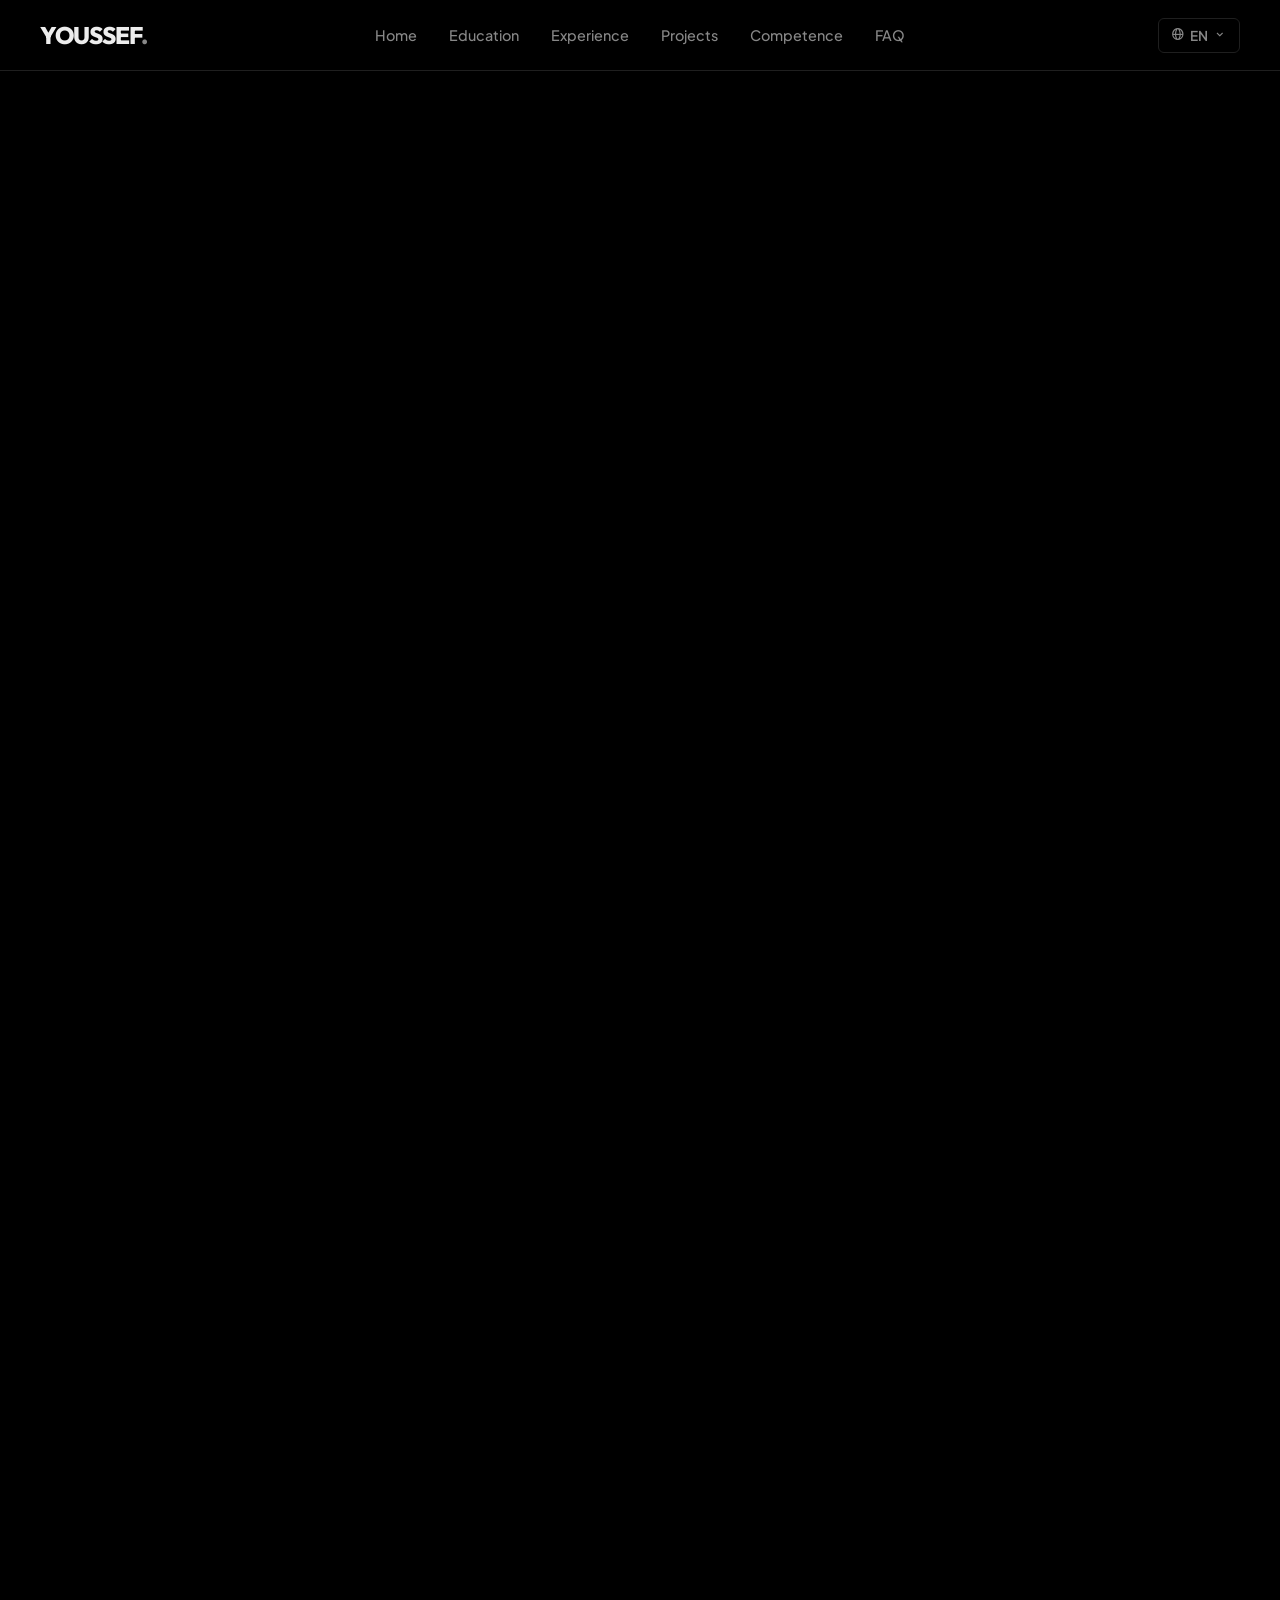
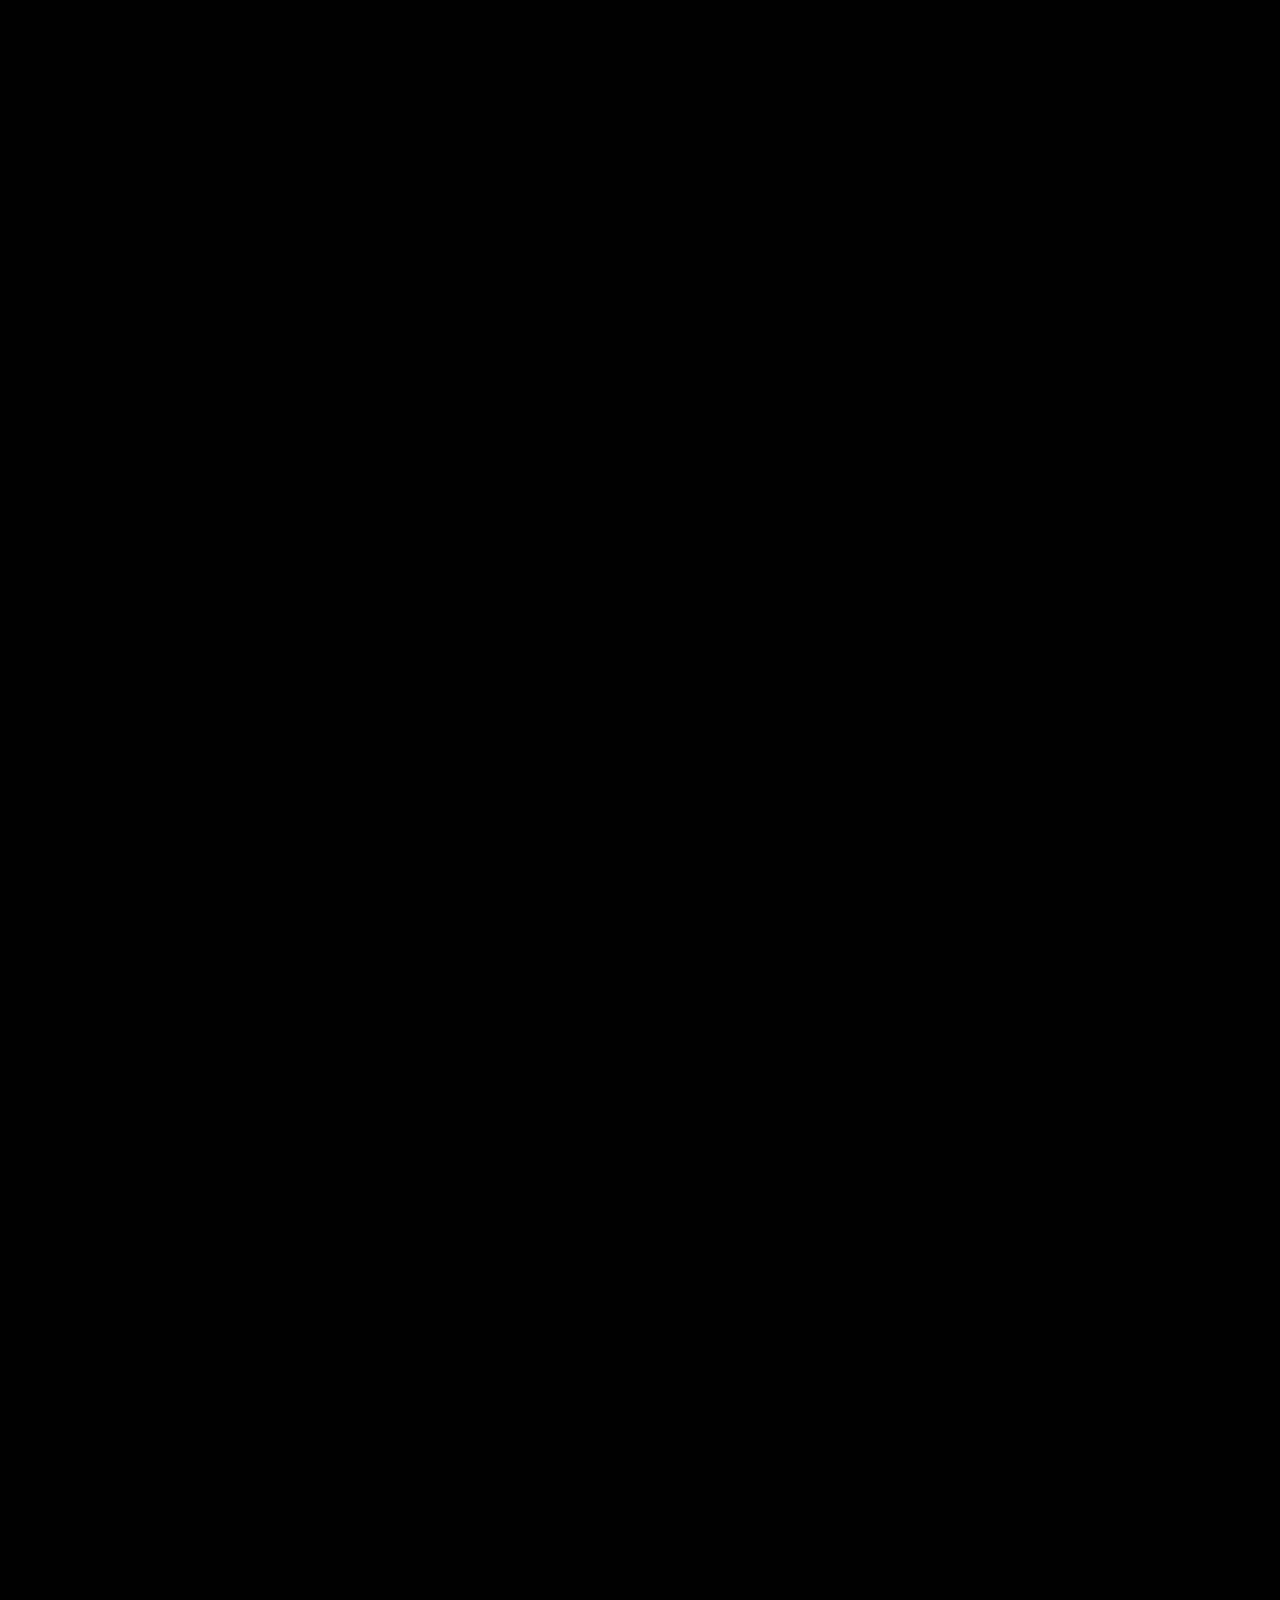
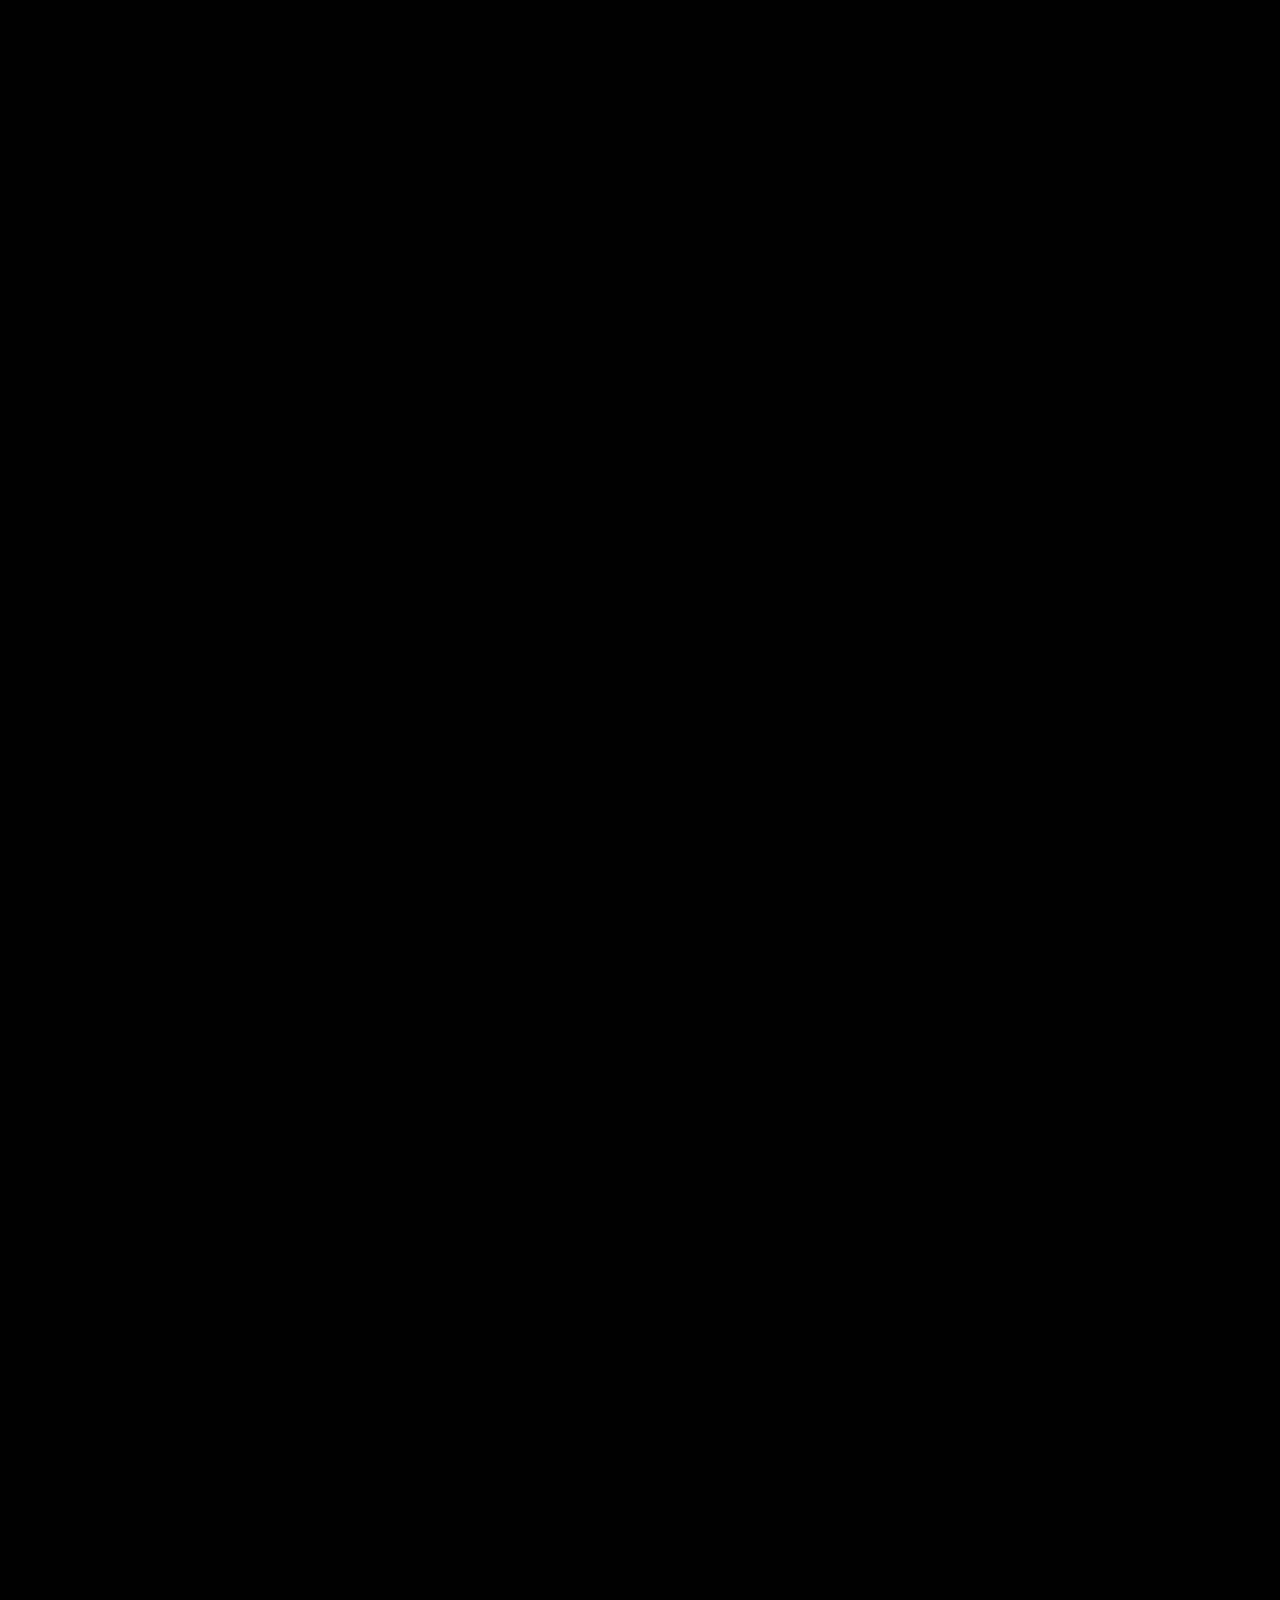
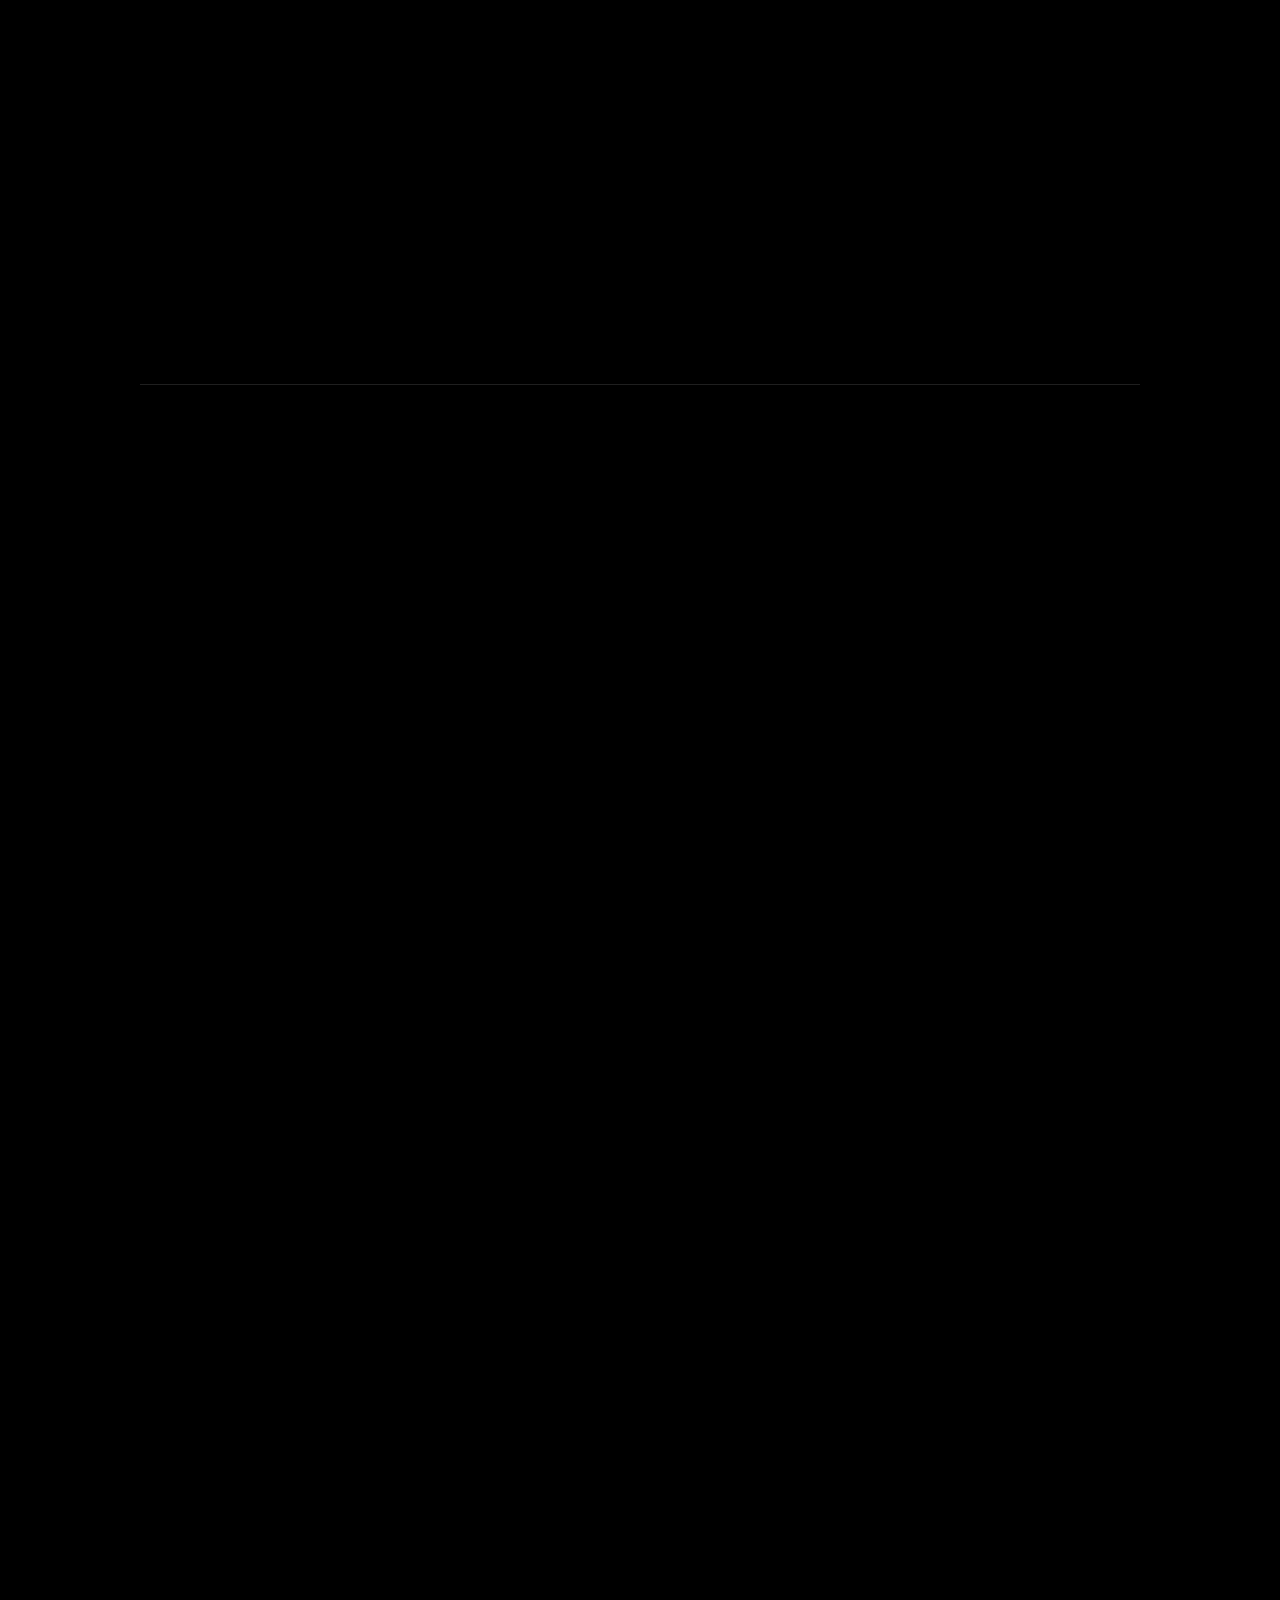
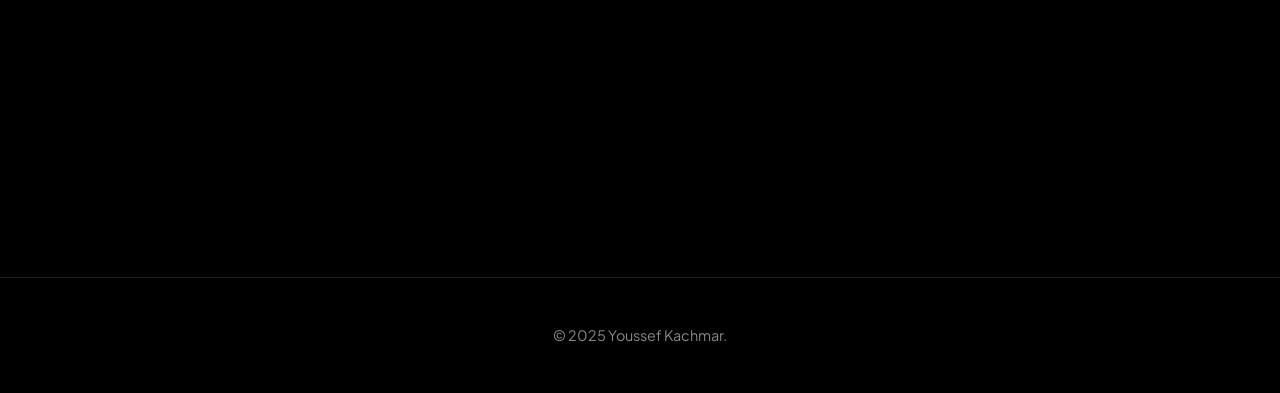
==== commit 87c5a2e9: "Explained deeply the process of hiring someone from ausland" ====
--- a/index.html
+++ b/index.html
@@ -3,79 +3,25 @@
 <head>
     <meta charset="utf-8"/>
     <meta content="width=device-width, initial-scale=1.0" name="viewport"/>
-    <meta name="theme-color" content="#000000">
-    <title>Youssef Kachmar | Aspiring Fachinformatiker Systemintegration</title>
-    <meta name="description" content="Youssef Kachmar — 20-year-old Network & Systems student from Morocco. Cisco CCNA, Azure, pfSense, Active Directory. Seeking an Ausbildung (Fachinformatiker Systemintegration) in Germany starting 2026.">
-    <meta name="author" content="Youssef Kachmar">
-    <meta name="keywords" content="Youssef Kachmar, Fachinformatiker, Systemintegration, Ausbildung, CCNA, Azure, pfSense, Active Directory, Morocco, Germany, IT apprenticeship">
-    <link rel="canonical" href="https://youssefkachmar.github.io/portfolio/">
-
-    <!-- Open Graph -->
-    <meta property="og:type" content="website">
-    <meta property="og:url" content="https://youssefkachmar.github.io/portfolio/">
-    <meta property="og:title" content="Youssef Kachmar | Aspiring Fachinformatiker Systemintegration">
-    <meta property="og:description" content="Network & Systems student — Cisco CCNA, Azure, pfSense, Active Directory. Seeking an Ausbildung in Germany.">
-    <meta property="og:image" content="https://youssefkachmar.github.io/portfolio/images/og-image.png">
-    <meta property="og:image:width" content="1200">
-    <meta property="og:image:height" content="630">
-    <meta property="og:locale" content="en_US">
-    <meta property="og:locale:alternate" content="de_DE">
-    <meta property="og:locale:alternate" content="fr_FR">
-
-    <!-- Twitter Card -->
-    <meta name="twitter:card" content="summary_large_image">
-    <meta name="twitter:title" content="Youssef Kachmar | Aspiring Fachinformatiker Systemintegration">
-    <meta name="twitter:description" content="Network & Systems student — Cisco CCNA, Azure, pfSense, Active Directory. Seeking an Ausbildung in Germany.">
-    <meta name="twitter:image" content="https://youssefkachmar.github.io/portfolio/images/og-image.png">
-
-    <!-- Favicons -->
-    <link rel="icon" type="image/png" href="images/favicon.png">
-    <link rel="apple-touch-icon" href="images/favicon.png">
-
-    <!-- JSON-LD Person schema -->
-    <script type="application/ld+json">
-    {
-      "@context": "https://schema.org",
-      "@type": "Person",
-      "name": "Youssef Kachmar",
-      "url": "https://youssefkachmar.github.io/portfolio/",
-      "image": "https://youssefkachmar.github.io/portfolio/images/profile.png",
-      "jobTitle": "Aspiring Fachinformatiker Systemintegration",
-      "description": "Network & Systems student specialising in Cisco CCNA, Azure, pfSense, and Active Directory. Seeking an Ausbildung in Germany.",
-      "address": { "@type": "PostalAddress", "addressLocality": "Taza", "addressCountry": "MA" },
-      "alumniOf": [
-        { "@type": "EducationalOrganization", "name": "ISTA Taza" }
-      ],
-      "knowsAbout": ["Networking", "Cisco CCNA", "Microsoft Azure", "pfSense", "Suricata", "Active Directory", "Windows Server", "Linux"],
-      "knowsLanguage": ["Arabic", "English", "German", "French"],
-      "sameAs": [
-        "https://www.linkedin.com/in/youssef-kachmar-82600a296",
-        "https://github.com/youssefkachmar"
-      ]
-    }
-    </script>
-
+    <title>Youssef Kachmar | Network Admin</title>
+    
     <!-- FONTS -->
     <link href="https://fonts.googleapis.com" rel="preconnect"/>
-    <link href="https://fonts.gstatic.com" rel="preconnect" crossorigin/>
     <link href="https://fonts.googleapis.com/css2?family=Outfit:wght@400;600;800&family=Plus+Jakarta+Sans:wght@400;500;700&family=Fira+Code:wght@400;500&display=swap" rel="stylesheet">
-
+    
     <!-- ICONS -->
     <link href='https://unpkg.com/boxicons@2.1.4/css/boxicons.min.css' rel='stylesheet'>
-
+    
     <!-- ANIMATION & SMOOTH SCROLL -->
     <link href="https://unpkg.com/aos@next/dist/aos.css" rel="stylesheet">
-    <script src="https://unpkg.com/@studio-freight/lenis@1.0.34/dist/lenis.min.js" defer></script>
-
-    <link rel="preload" as="image" href="images/profile.png">
+    <script src="https://unpkg.com/@studio-freight/lenis@1.0.34/dist/lenis.min.js"></script>
+    
     <link href="style.css" rel="stylesheet">
 </head>
 <body>
 
-<a class="skip-link" href="#main-content">Skip to content</a>
-
 <!-- SYSADMIN BOOT SEQUENCE (Preloader) -->
-<div id="boot-screen" aria-hidden="true">
+<div id="boot-screen">
     <div class="boot-text" id="boot-text"></div>
 </div>
 
@@ -97,8 +43,8 @@
         <div class="nav-controls">
             <!-- Premium Language Dropdown -->
             <div class="lang-dropdown" id="lang-dropdown">
-                <button class="dropdown-trigger" aria-haspopup="true" aria-expanded="false" aria-label="Change language">
-                    <i class='bx bx-globe' aria-hidden="true"></i> <span id="current-lang">EN</span> <i class='bx bx-chevron-down' aria-hidden="true"></i>
+                <button class="dropdown-trigger">
+                    <i class='bx bx-globe'></i> <span id="current-lang">EN</span> <i class='bx bx-chevron-down'></i>
                 </button>
                 <div class="dropdown-menu">
                     <button onclick="setLanguage('en')">English</button>
@@ -109,8 +55,8 @@
         </div>
         
         <!-- MOBILE TOGGLE BUTTON -->
-        <button aria-label="Open menu" aria-expanded="false" aria-controls="mobile-nav" class="mobile-menu-icon">
-            <i class='bx bx-menu' aria-hidden="true"></i>
+        <button aria-label="Open menu" class="mobile-menu-icon">
+            <i class='bx bx-menu'></i>
         </button>
     </div>
 </nav>
@@ -143,25 +89,21 @@
     </div>
 </div>
 
-<main id="main-content">
+<main>
     <!-- HERO SECTION -->
     <section class="hero" id="hero">
         <div class="hero-text" data-aos="fade-right" data-aos-delay="1500">
             <span class="hero-badge" data-i18n="hero_badge">Network & Systems Student</span>
             <h1>Youssef Kachmar <br><span class="gradient-text" data-i18n="hero_title">Future Admin.</span></h1>
-            <p class="availability-line">
-                <span class="avail-dot" aria-hidden="true"></span>
-                <span data-i18n="hero_avail">Available from Aug 2026 &middot; Open to relocation to Germany &middot; German B1 (targeting B2)</span>
-            </p>
             <p class="hero-description" data-i18n="hero_desc">
                 A 20 years old aspiring IT Specialist for System Integration with a solid technical foundation in computer systems and advanced networking. Combining hands-on experience in virtualization and network architecture with a dedicated work ethic, I am eager to apply my skills within a professional apprenticeship in Germany.
             </p>
             
             <div class="hero-btns">
                 <div class="hero-resume-wrapper">
-                    <button class="primary-btn resume-trigger" aria-haspopup="true" aria-expanded="false">
+                    <button class="primary-btn resume-trigger">
                         <span data-i18n="nav_resume">Resume</span> 
-                        <i class='bx bx-chevron-down' aria-hidden="true"></i>
+                        <i class='bx bx-chevron-down'></i>
                     </button>
                     <!-- Dropdown Content -->
                     <div class="hero-resume-menu">
@@ -175,7 +117,7 @@
         </div>
         <div class="hero-visual" data-aos="fade-left" data-aos-delay="1700">
             <div class="image-container">
-                <img src="images/profile.png" alt="Portrait of Youssef Kachmar" width="320" height="420" loading="eager">
+                <img src="images/profile.png" alt="Youssef Kachmar">
             </div>
         </div>
     </section>
@@ -271,8 +213,9 @@
                     <p data-i18n="proj_2_desc">Python scripts for automating device configuration and network discovery.</p>
                     <div class="project-actions">
                         <button class="link-text open-project-modal-btn">
-                            <span data-i18n="btn_details">View Details</span> <i class='bx bx-right-arrow-alt' aria-hidden="true"></i>
+                            <span data-i18n="btn_details">View Details</span> <i class='bx bx-right-arrow-alt'></i>
                         </button>
+                        <a href="#" target="_blank" class="github-btn" aria-label="View on GitHub"><i class='bx bxl-github'></i></a>
                     </div>
                 </div>
             </div>
@@ -385,61 +328,72 @@
         </div>
     </section>
 
-    <!-- NEW FAQ SECTION -->
+    <!-- ELITE FAQ SECTION -->
     <section class="container" id="faq">
-        <h2 data-aos="fade-up" data-i18n="section_faq">Frequently Asked Questions</h2>
-        
-        <div class="faq-container">
-            <!-- FAQ 1 -->
-            <div class="faq-item spotlight-card" data-aos="fade-up">
-                <button class="faq-question">
-                    <span data-i18n="faq_1_q">Why do you want to do an Ausbildung in Germany?</span>
-                    <i class='bx bx-chevron-down'></i>
-                </button>
-                <div class="faq-answer">
-                    <div class="faq-answer-inner" data-i18n="faq_1_a">
-                        Germany's dual vocational training system is globally recognized for blending theory with hands-on practice. My goal is to become an elite System Integration Specialist, and learning within a high-standard German IT environment is the best path to achieve that.
-                    </div>
-                </div>
-            </div>
-
-            <!-- FAQ 2 -->
-            <div class="faq-item spotlight-card" data-aos="fade-up" data-aos-delay="100">
-                <button class="faq-question">
-                    <span data-i18n="faq_2_q">What is your current German language proficiency?</span>
-                    <i class='bx bx-chevron-down'></i>
-                </button>
-                <div class="faq-answer">
-                    <div class="faq-answer-inner" data-i18n="faq_2_a">
-                        I currently hold a certified B1 level in German and communicate effectively in everyday situations. I am actively continuing my language courses to reach B2 before the apprenticeship starts, ensuring seamless workplace communication.
-                    </div>
-                </div>
-            </div>
-
-            <!-- FAQ 3 -->
-            <div class="faq-item spotlight-card" data-aos="fade-up" data-aos-delay="200">
-                <button class="faq-question">
-                    <span data-i18n="faq_3_q">How will you handle the visa and relocation process?</span>
-                    <i class='bx bx-chevron-down'></i>
-                </button>
-                <div class="faq-answer">
-                    <div class="faq-answer-inner" data-i18n="faq_3_a">
-                        As a qualified candidate with an Ausbildung contract, I am eligible for a dedicated apprenticeship visa. I have already familiarized myself with the German embassy's requirements in Morocco to ensure a swift and organized relocation well before the start date.
-                    </div>
-                </div>
-            </div>
-
-            <!-- FAQ 4 -->
-            <div class="faq-item spotlight-card" data-aos="fade-up" data-aos-delay="300">
-                <button class="faq-question">
-                    <span data-i18n="faq_4_q">Do you already have practical IT experience?</span>
-                    <i class='bx bx-chevron-down'></i>
-                </button>
-                <div class="faq-answer">
-                    <div class="faq-answer-inner" data-i18n="faq_4_a">
-                        Yes. Beyond my academic background and Cisco CCNA training, I have completed two IT internships and actively build complex enterprise networks in my home lab (featuring Azure, pfSense, and Windows Server). This allows me to add value to your team from day one.
-                    </div>
-                </div>
+        <div class="faq-layout">
+            
+            <!-- Left Column: Intro & File Download -->
+            <div class="faq-left" data-aos="fade-right">
+                <h2 data-i18n="section_faq">Frequently Asked Questions</h2>
+                <p class="faq-subtitle" data-i18n="faq_subtitle">Everything you need to know about hiring an international apprentice from Morocco.</p>
+                
+                <!-- The "File Explaining" Card for HR -->
+                <div class="employer-guide-card">
+                    <div class="guide-icon"><i class='bx bxs-file-pdf'></i></div>
+                    <div class="guide-text">
+                        <h4 data-i18n="guide_title">Employer Visa Guide</h4>
+                        <p data-i18n="guide_desc">A quick 1-page HR cheat sheet.</p>
+                    </div>
+                    <!-- Create a dummy PDF named 'Employer_Visa_Guide.pdf' in your resume folder later -->
+                    <a href="resume/Employer_Visa_Guide.pdf" target="_blank" class="guide-download-btn" aria-label="Download Guide">
+                        <i class='bx bx-download'></i>
+                    </a>
+                </div>
+            </div>
+
+            <!-- Right Column: Accordion -->
+            <div class="faq-right" data-aos="fade-left">
+                
+                <div class="faq-item active">
+                    <button class="faq-question">
+                        <span data-i18n="faq_1_q">How complicated is the visa process for you as an employer?</span>
+                        <i class='bx bx-plus'></i>
+                    </button>
+                    <div class="faq-answer">
+                        <div class="faq-answer-inner" data-i18n="faq_1_a"></div>
+                    </div>
+                </div>
+
+                <div class="faq-item">
+                    <button class="faq-question">
+                        <span data-i18n="faq_2_q">Who handles your relocation and accommodation?</span>
+                        <i class='bx bx-plus'></i>
+                    </button>
+                    <div class="faq-answer">
+                        <div class="faq-answer-inner" data-i18n="faq_2_a"></div>
+                    </div>
+                </div>
+
+                <div class="faq-item">
+                    <button class="faq-question">
+                        <span data-i18n="faq_3_q">Is your German sufficient for the vocational school (Berufsschule)?</span>
+                        <i class='bx bx-plus'></i>
+                    </button>
+                    <div class="faq-answer">
+                        <div class="faq-answer-inner" data-i18n="faq_3_a"></div>
+                    </div>
+                </div>
+
+                <div class="faq-item">
+                    <button class="faq-question">
+                        <span data-i18n="faq_4_q">Why should we hire you instead of a local applicant?</span>
+                        <i class='bx bx-plus'></i>
+                    </button>
+                    <div class="faq-answer">
+                        <div class="faq-answer-inner" data-i18n="faq_4_a"></div>
+                    </div>
+                </div>
+
             </div>
         </div>
     </section>
--- a/style.css
+++ b/style.css
@@ -1,47 +1,25 @@
 :root {
     /* --- PREMIUM B&W THEME --- */
-    --bg-dark: #000000;
-    --bg-card: rgba(10, 10, 10, 0.7);
+    --bg-dark: #000000;                
+    --bg-card: rgba(10, 10, 10, 0.7); 
     --input-bg: #050505;
-
-    --primary: #ffffff;
-    --primary-invert: #000000;
-
-    --text-main: #ededed;
-    --text-muted: #a3a3a3;
-    --text-subtle: #6b7280;
-
-    --border-light: #1f1f1f;
+    
+    --primary: #ffffff;                
+    --primary-invert: #000000;      
+    
+    --text-main: #ededed;              
+    --text-muted: #888888;             
+    
+    --border-light: #1f1f1f; 
     --border-hover: #444444;
-
-    /* Single accent token — swap the two stops below to theme the whole site.
-       Examples: Cisco blue #1ba0d7, pfSense orange #f26522, terminal green #22c55e. */
-    --accent: #ffffff;
-    --accent-soft: rgba(255, 255, 255, 0.08);
+    
     --gradient-accent: linear-gradient(135deg, #ffffff 0%, #666666 100%);
-
+    
     --font-heading: 'Outfit', sans-serif;
     --font-body: 'Plus Jakarta Sans', sans-serif;
-    --font-mono: 'Fira Code', ui-monospace, monospace;
-
+    
     --transition: all 0.25s ease-out;
 }
-
-@media (prefers-reduced-motion: reduce) {
-    *, *::before, *::after {
-        animation-duration: 0.01ms !important;
-        animation-iteration-count: 1 !important;
-        transition-duration: 0.01ms !important;
-        scroll-behavior: auto !important;
-    }
-}
-
-/* Accessibility: skip link + focus-visible ring */
-.skip-link { position: absolute; top: -40px; left: 8px; background: var(--primary); color: var(--primary-invert); padding: 8px 14px; border-radius: 6px; font-weight: 700; z-index: 10000; transition: top 0.2s ease; }
-.skip-link:focus { top: 8px; outline: 2px solid var(--accent); outline-offset: 2px; }
-
-:focus-visible { outline: 2px solid var(--accent); outline-offset: 3px; border-radius: 4px; }
-button:focus-visible, a:focus-visible { outline: 2px solid var(--accent); outline-offset: 3px; }
 
 *, *::before, *::after { box-sizing: border-box; }
 
@@ -121,10 +99,7 @@
 .hero { min-height: 100vh; display: flex; align-items: center; justify-content: space-between; max-width: 1200px; margin: 0 auto; padding: 8rem 2rem 4rem; }
 .hero-text { max-width: 600px; }
 .hero-badge { color: var(--text-muted); font-size: 0.85rem; font-weight: 600; letter-spacing: 1px; text-transform: uppercase; display: inline-block; margin-bottom: 1.5rem; padding: 6px 12px; border: 1px solid var(--border-light); border-radius: 4px; background: rgba(0,0,0,0.5); backdrop-filter: blur(5px);}
-.hero h1 { font-size: clamp(2.75rem, 5vw, 4.25rem); line-height: 1.05; margin-bottom: 1.25rem; letter-spacing: -1.5px; }
-.availability-line { display: inline-flex; flex-wrap: wrap; align-items: center; gap: 10px; font-family: var(--font-mono); font-size: 0.78rem; color: var(--text-muted); margin: 0 0 2rem; padding: 6px 14px; border: 1px solid var(--border-light); border-radius: 999px; background: rgba(0,0,0,0.4); backdrop-filter: blur(5px); max-width: 100%; }
-.avail-dot { width: 8px; height: 8px; border-radius: 50%; background: #22c55e; box-shadow: 0 0 0 0 rgba(34,197,94,0.7); animation: pulse-dot 2.2s ease-out infinite; flex-shrink: 0; }
-@keyframes pulse-dot { 0% { box-shadow: 0 0 0 0 rgba(34,197,94,0.6); } 70% { box-shadow: 0 0 0 8px rgba(34,197,94,0); } 100% { box-shadow: 0 0 0 0 rgba(34,197,94,0); } }
+.hero h1 { font-size: 4rem; line-height: 1.05; margin-bottom: 1.5rem; }
 .hero-description { color: var(--text-muted); font-size: 1.1rem; margin-bottom: 3rem; max-width: 500px; }
 .hero-btns { display: flex; gap: 1rem; align-items: stretch; }
 .primary-btn, .secondary-btn { padding: 1rem 2rem; border-radius: 6px; font-weight: 600; font-size: 1rem; display: flex; align-items: center; justify-content: center; gap: 8px; width: 100%; cursor: pointer; font-family: var(--font-body); transition: var(--transition); text-decoration: none; }
@@ -132,20 +107,14 @@
 .primary-btn:hover { background: transparent; color: var(--primary); }
 .secondary-btn { background: rgba(0,0,0,0.5); backdrop-filter: blur(5px); color: var(--primary); border: 1px solid var(--border-light); }
 .secondary-btn:hover { border-color: var(--primary); }
-.image-container { width: 340px; height: 440px; position: relative; }
-.image-container::before { content: ""; position: absolute; inset: -20px; border-radius: 20px; background: radial-gradient(circle at 30% 20%, rgba(255,255,255,0.12), transparent 65%); filter: blur(24px); z-index: 0; pointer-events: none; }
-.image-container img { width: 100%; height: 100%; object-fit: cover; border-radius: 12px; border: 1px solid var(--border-light); position: relative; z-index: 1; display: block; }
-
-@media(max-width: 868px) {
-    .hero { flex-direction: column-reverse; text-align: left; gap: 3rem; }
-    .hero h1 { font-size: clamp(2.5rem, 9vw, 3.25rem); }
-    .availability-line { font-size: 0.78rem; }
-    .image-container { width: 280px; height: 360px; }
-}
+.image-container { width: 320px; height: 420px; position: relative; }
+.image-container img { width: 100%; height: 100%; object-fit: cover; border-radius: 12px; border: 1px solid var(--border-light); } /* NO GRAYSCALE */
+
+@media(max-width: 868px) { .hero { flex-direction: column-reverse; text-align: left; gap: 3rem; } .hero h1 { font-size: 3rem; } }
 
 /* SECTIONS */
 .container { max-width: 1000px; margin: 0 auto; padding: 6rem 2rem; }
-.container h2 { font-size: clamp(2.25rem, 4.5vw, 3rem); margin-bottom: 4rem; letter-spacing: -1px; }
+.container h2 { font-size: 2.5rem; margin-bottom: 4rem; }
 
 /* DYNAMIC SPOTLIGHT CARDS */
 .spotlight-card { position: relative; background: var(--bg-card); backdrop-filter: blur(10px); border-radius: 12px; border: 1px solid var(--border-light); transition: border-color 0.3s; overflow: hidden; }
@@ -213,16 +182,43 @@
 .github-btn { font-size: 1.5rem; color: var(--text-muted); }
 .github-btn:hover { color: var(--primary); }
 
-/* FAQ SECTION */
-.faq-container { display: flex; flex-direction: column; gap: 1rem; }
-.faq-item { background: var(--bg-card); border-radius: 12px; border: 1px solid var(--border-light); overflow: hidden; transition: var(--transition); }
-.faq-question { width: 100%; display: flex; justify-content: space-between; align-items: center; padding: 1.5rem 2rem; background: transparent; border: none; color: var(--primary); font-family: var(--font-heading); font-size: 1.1rem; font-weight: 600; cursor: pointer; text-align: left; transition: var(--transition); }
+/* --- ELITE FAQ SECTION --- */
+#faq { padding-top: 8rem; padding-bottom: 8rem; border-top: 1px solid var(--border-light); }
+.faq-layout { display: grid; grid-template-columns: 1fr 1.5fr; gap: 6rem; align-items: start; }
+
+.faq-left h2 { font-size: 3.5rem; line-height: 1.1; margin-bottom: 1.5rem; letter-spacing: -1px; text-align: left; }
+.faq-subtitle { font-size: 1.15rem; color: var(--text-muted); line-height: 1.6; margin-bottom: 3rem; }
+
+/* The HR PDF Download Card */
+.employer-guide-card { display: flex; align-items: center; gap: 1.2rem; background: var(--bg-card); border: 1px solid var(--border-light); padding: 1.5rem; border-radius: 12px; transition: var(--transition); }
+.employer-guide-card:hover { border-color: var(--primary); transform: translateY(-3px); }
+.guide-icon { width: 50px; height: 50px; background: rgba(255,255,255,0.05); color: #ff5f56; font-size: 2rem; display: flex; align-items: center; justify-content: center; border-radius: 8px; }
+.guide-text h4 { font-size: 1.1rem; margin-bottom: 0.2rem; color: var(--primary); }
+.guide-text p { font-size: 0.9rem; color: var(--text-muted); margin: 0; }
+.guide-download-btn { margin-left: auto; background: var(--primary); color: #000; width: 40px; height: 40px; border-radius: 50%; display: flex; align-items: center; justify-content: center; font-size: 1.2rem; transition: var(--transition); }
+.guide-download-btn:hover { transform: scale(1.1); }
+
+/* Minimalist Accordion List */
+.faq-right { display: flex; flex-direction: column; }
+.faq-item { border-bottom: 1px solid var(--border-light); padding: 1.5rem 0; overflow: hidden; }
+.faq-item:first-child { border-top: 1px solid var(--border-light); }
+
+.faq-question { width: 100%; display: flex; justify-content: space-between; align-items: center; background: transparent; border: none; color: var(--primary); font-family: var(--font-heading); font-size: 1.3rem; font-weight: 600; cursor: pointer; text-align: left; transition: var(--transition); padding: 0; letter-spacing: -0.5px; }
 .faq-question:hover { color: var(--text-muted); }
-.faq-question i { font-size: 1.5rem; color: var(--text-muted); transition: transform 0.3s ease; }
-.faq-answer { display: grid; grid-template-rows: 0fr; transition: grid-template-rows 0.3s ease; padding: 0 2rem; }
-.faq-answer-inner { overflow: hidden; color: var(--text-muted); line-height: 1.6; }
-.faq-item.active .faq-answer { grid-template-rows: 1fr; padding-bottom: 1.5rem; }
-.faq-item.active .faq-question i { transform: rotate(180deg); color: var(--primary); }
+.faq-question i { font-size: 1.8rem; color: var(--text-muted); transition: transform 0.4s cubic-bezier(0.4, 0, 0.2, 1); }
+
+.faq-answer { display: grid; grid-template-rows: 0fr; transition: grid-template-rows 0.4s cubic-bezier(0.4, 0, 0.2, 1); }
+.faq-answer-inner { overflow: hidden; color: var(--text-muted); line-height: 1.7; font-size: 1.05rem; }
+.faq-answer-inner strong { color: var(--primary); font-weight: 600; }
+
+.faq-item.active .faq-answer { grid-template-rows: 1fr; }
+.faq-item.active .faq-answer-inner { padding-top: 1.5rem; padding-bottom: 0.5rem; }
+.faq-item.active .faq-question i { transform: rotate(45deg); color: var(--primary); }
+
+@media (max-width: 950px) {
+    .faq-layout { grid-template-columns: 1fr; gap: 4rem; }
+    .faq-left h2 { font-size: 3rem; }
+}
 
 /* CONTACT */
 .contact-card { display: grid; grid-template-columns: 1fr 1fr; gap: 4rem; padding: 4rem; align-items: center; }
@@ -333,19 +329,74 @@
 .soc-gallery .mac-window { transition: transform 0.4s ease; }
 .soc-gallery .mac-window:hover { transform: translateY(-10px); }
 
-/* --- TECH STACK (STATIC, CENTERED, FULL COLOR) --- */
-.tech-stack-container { text-align: center; border-top: 1px solid var(--border-light); padding-top: 6rem; padding-bottom: 6rem; }
-.tech-stack-container h2 { font-size: 2.5rem; margin-bottom: 4rem; letter-spacing: -1px; }
-
-.tech-stack-grid { display: flex; flex-wrap: wrap; justify-content: center; gap: 5rem; max-width: 1200px; margin: 0 auto; }
-
-.tech-item { display: flex; flex-direction: column; align-items: center; gap: 1rem; color: var(--text-muted); font-weight: 600; font-family: var(--font-heading); transition: var(--transition); cursor: default;}
-
-/* ALWAYS COLORED - NO GRAYSCALE FILTER AT ALL */
-.tech-item img { width: 70px; height: 70px; object-fit: contain; filter: drop-shadow(0 0 10px rgba(255,255,255,0.05)); transition: var(--transition); }
-
-.tech-item:hover { color: var(--primary); transform: translateY(-8px); }
-.tech-item:hover img { filter: drop-shadow(0 0 25px rgba(255,255,255,0.25)); }
+/* --- TECH STACK (SMALLER, BOUNDED SCROLL, ALWAYS COLORED) --- */
+.tech-stack-container { 
+    text-align: center; 
+    border-top: 1px solid var(--border-light); 
+    padding-top: 6rem; 
+    padding-bottom: 6rem; 
+}
+
+.tech-stack-container h2 { 
+    font-size: 2.5rem; 
+    margin-bottom: 3rem; 
+    letter-spacing: -1px; 
+}
+
+/* The Container that creates the "Red Box" range */
+.tech-marquee-wrapper {
+    max-width: 900px; /* Constrains the scroll width */
+    margin: 0 auto;
+    overflow: hidden;
+    position: relative;
+    /* This creates a seamless fade effect on the left and right edges */
+    -webkit-mask-image: linear-gradient(to right, transparent, black 10%, black 90%, transparent);
+    mask-image: linear-gradient(to right, transparent, black 10%, black 90%, transparent);
+}
+
+/* The Track that moves */
+.tech-stack-track { 
+    display: flex; 
+    width: max-content; 
+    gap: 4rem; 
+    /* Very slow scroll (40s), linear speed, infinite loop */
+    animation: scrollMarqueeSlow 40s linear infinite; 
+}
+
+.tech-item { 
+    display: flex; 
+    flex-direction: column; 
+    align-items: center; 
+    gap: 0.6rem; 
+    color: var(--text-muted); 
+    font-weight: 600; 
+    font-family: var(--font-heading); 
+    font-size: 0.9rem; /* Slightly smaller text */
+    transition: var(--transition); 
+    cursor: default;
+}
+
+/* ALWAYS COLORED - SMALLER ICONS (45px) */
+.tech-item img { 
+    width: 45px; 
+    height: 45px; 
+    object-fit: contain; 
+    filter: drop-shadow(0 0 10px rgba(255,255,255,0.05)); 
+    transition: var(--transition); 
+}
+
+.tech-item:hover { color: var(--primary); transform: translateY(-5px); }
+.tech-item:hover img { filter: drop-shadow(0 0 20px rgba(255,255,255,0.25)); }
+
+/* Math calculation to ensure it loops perfectly without jumping */
+@keyframes scrollMarqueeSlow {
+    0% { transform: translateX(0); }
+    100% { transform: translateX(calc(-50% - 2rem)); }
+}
+
+@media (max-width: 950px) {
+    .tech-marquee-wrapper { max-width: 100%; }
+}
 
 /* Editorial Responsive Adjustments */
 @media (max-width: 1100px) {
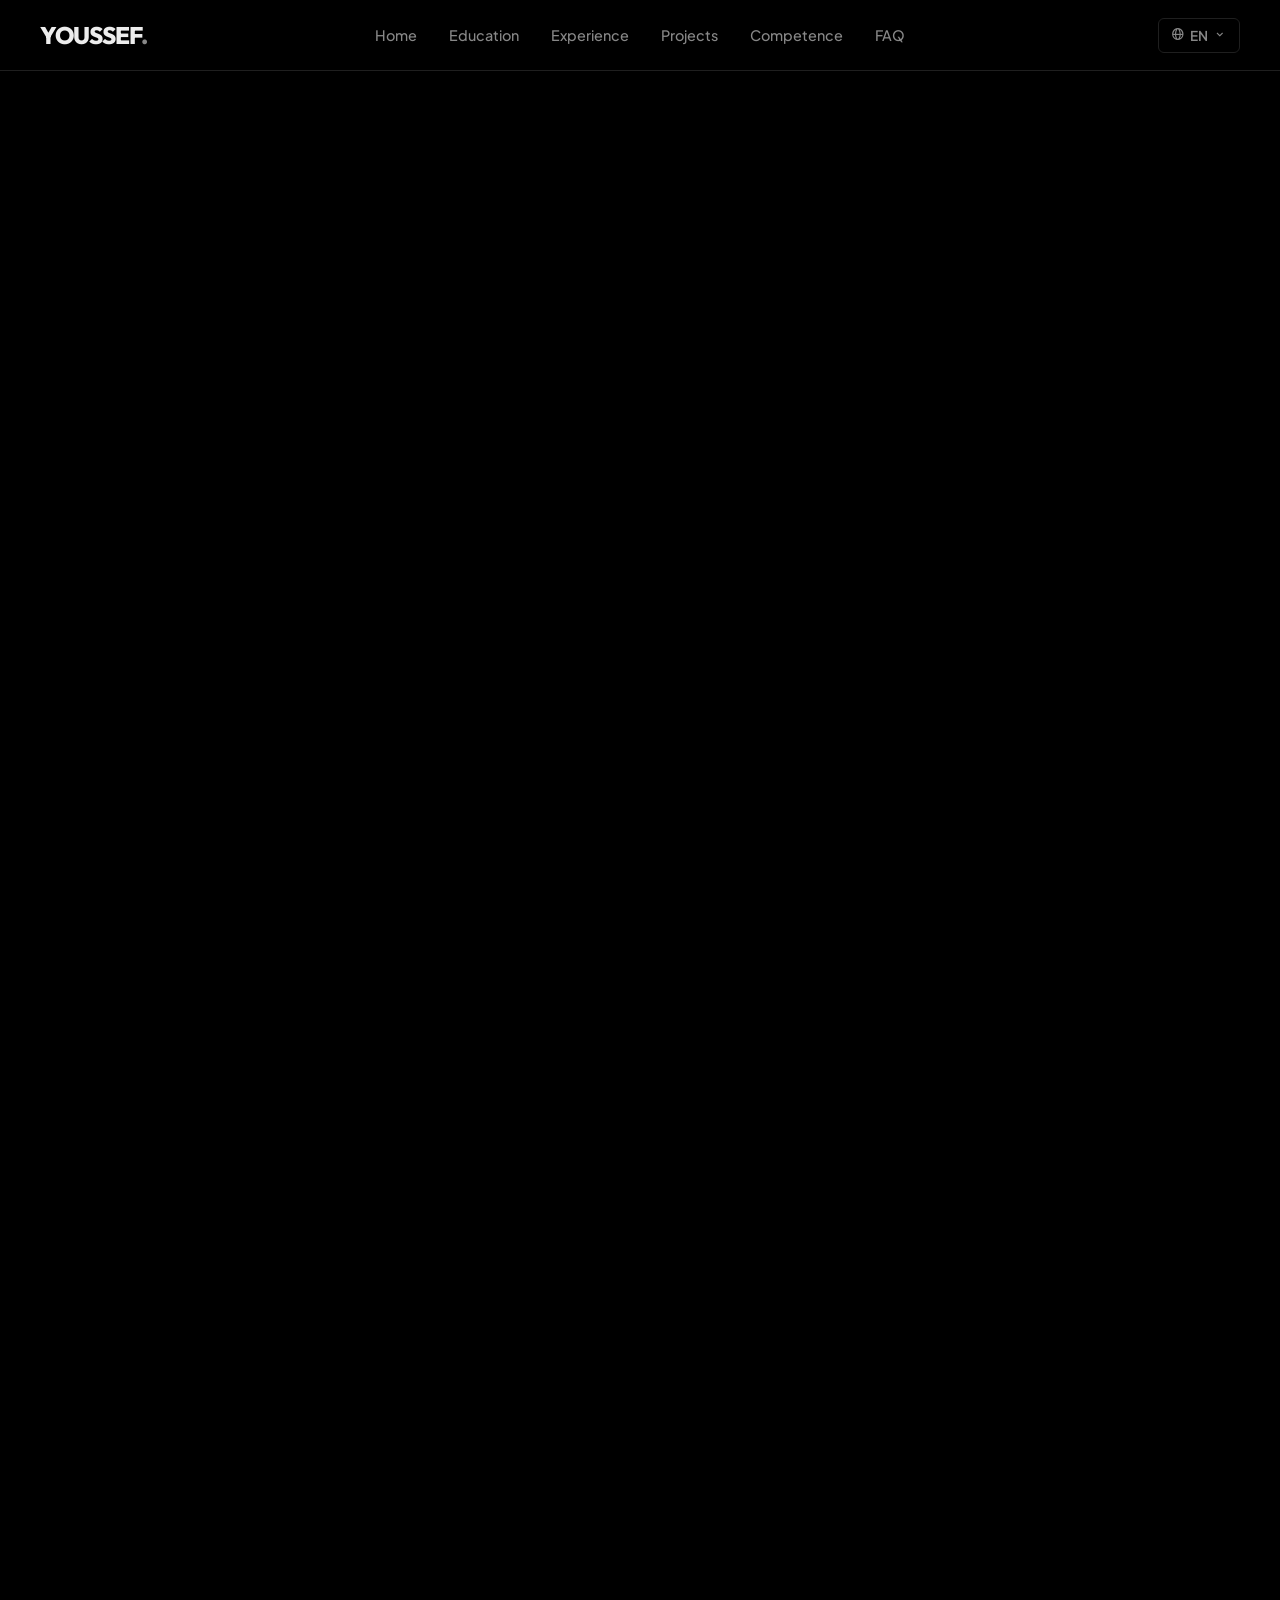
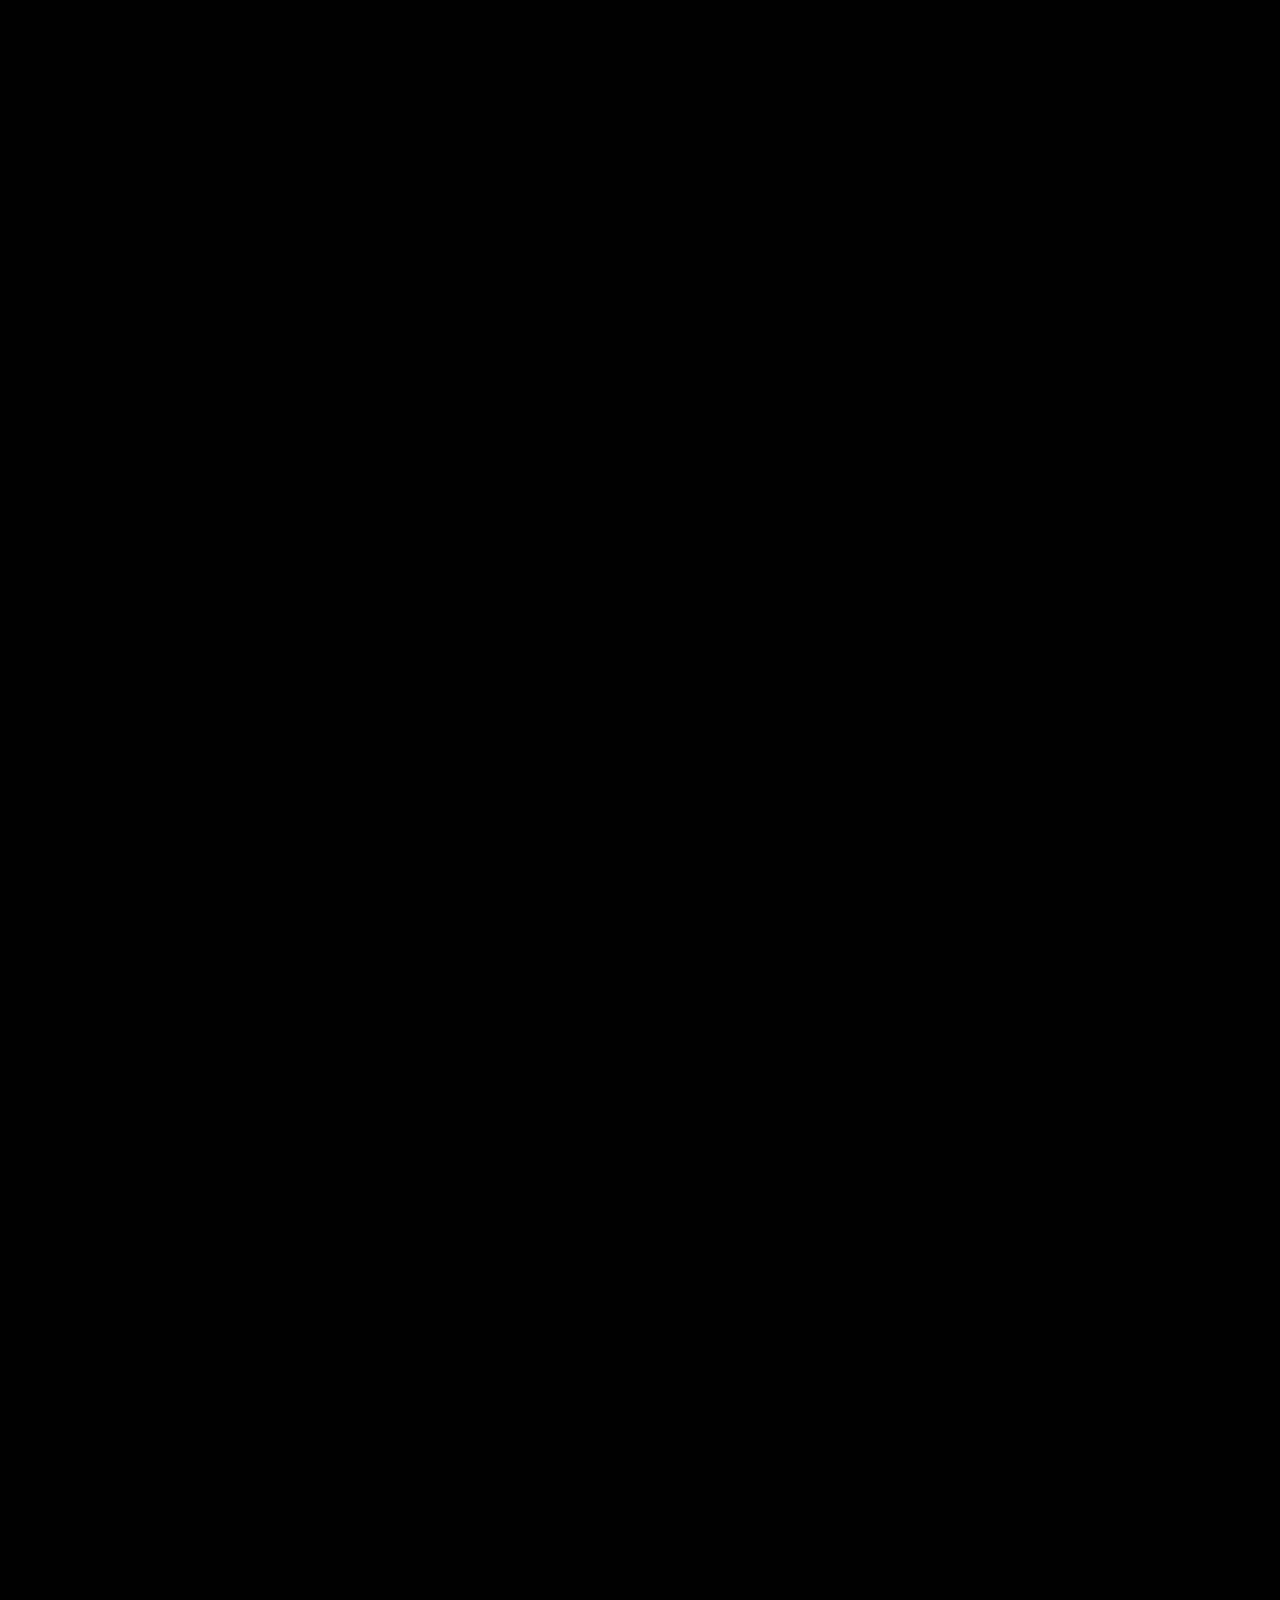
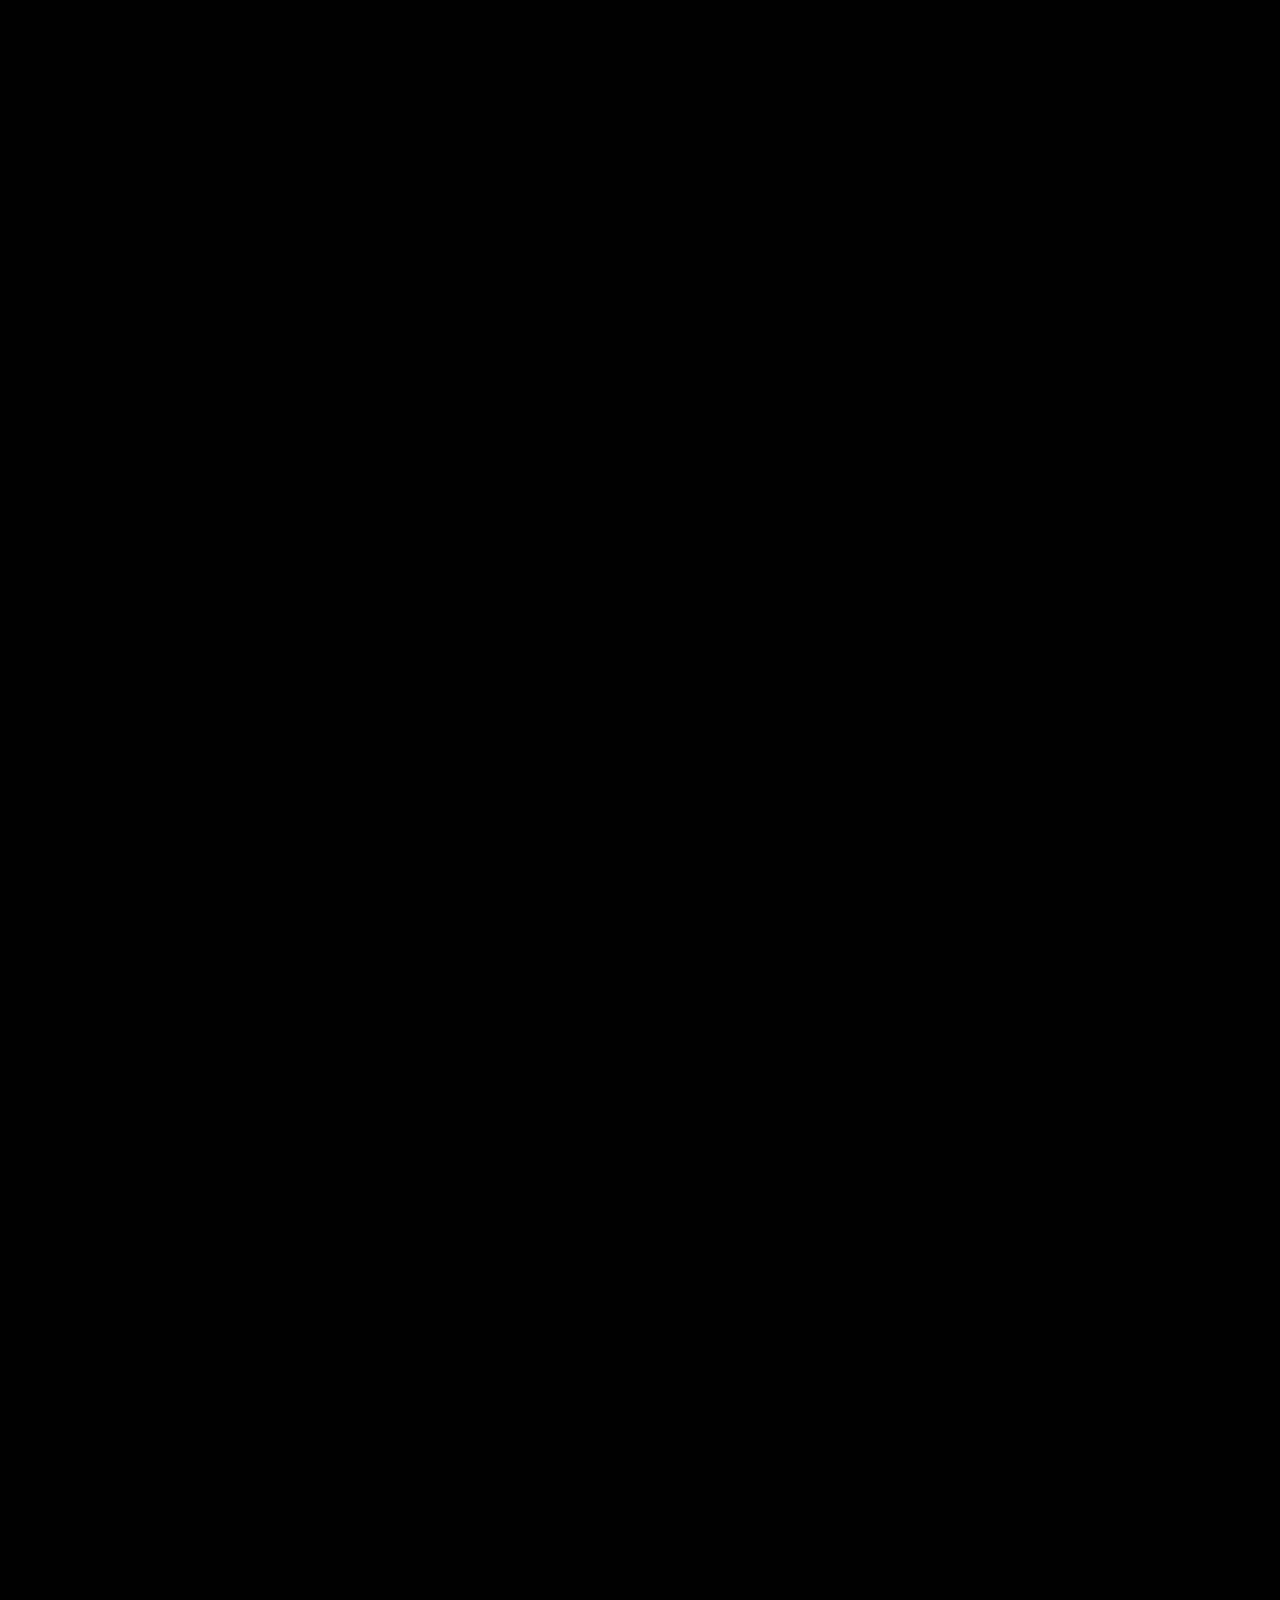
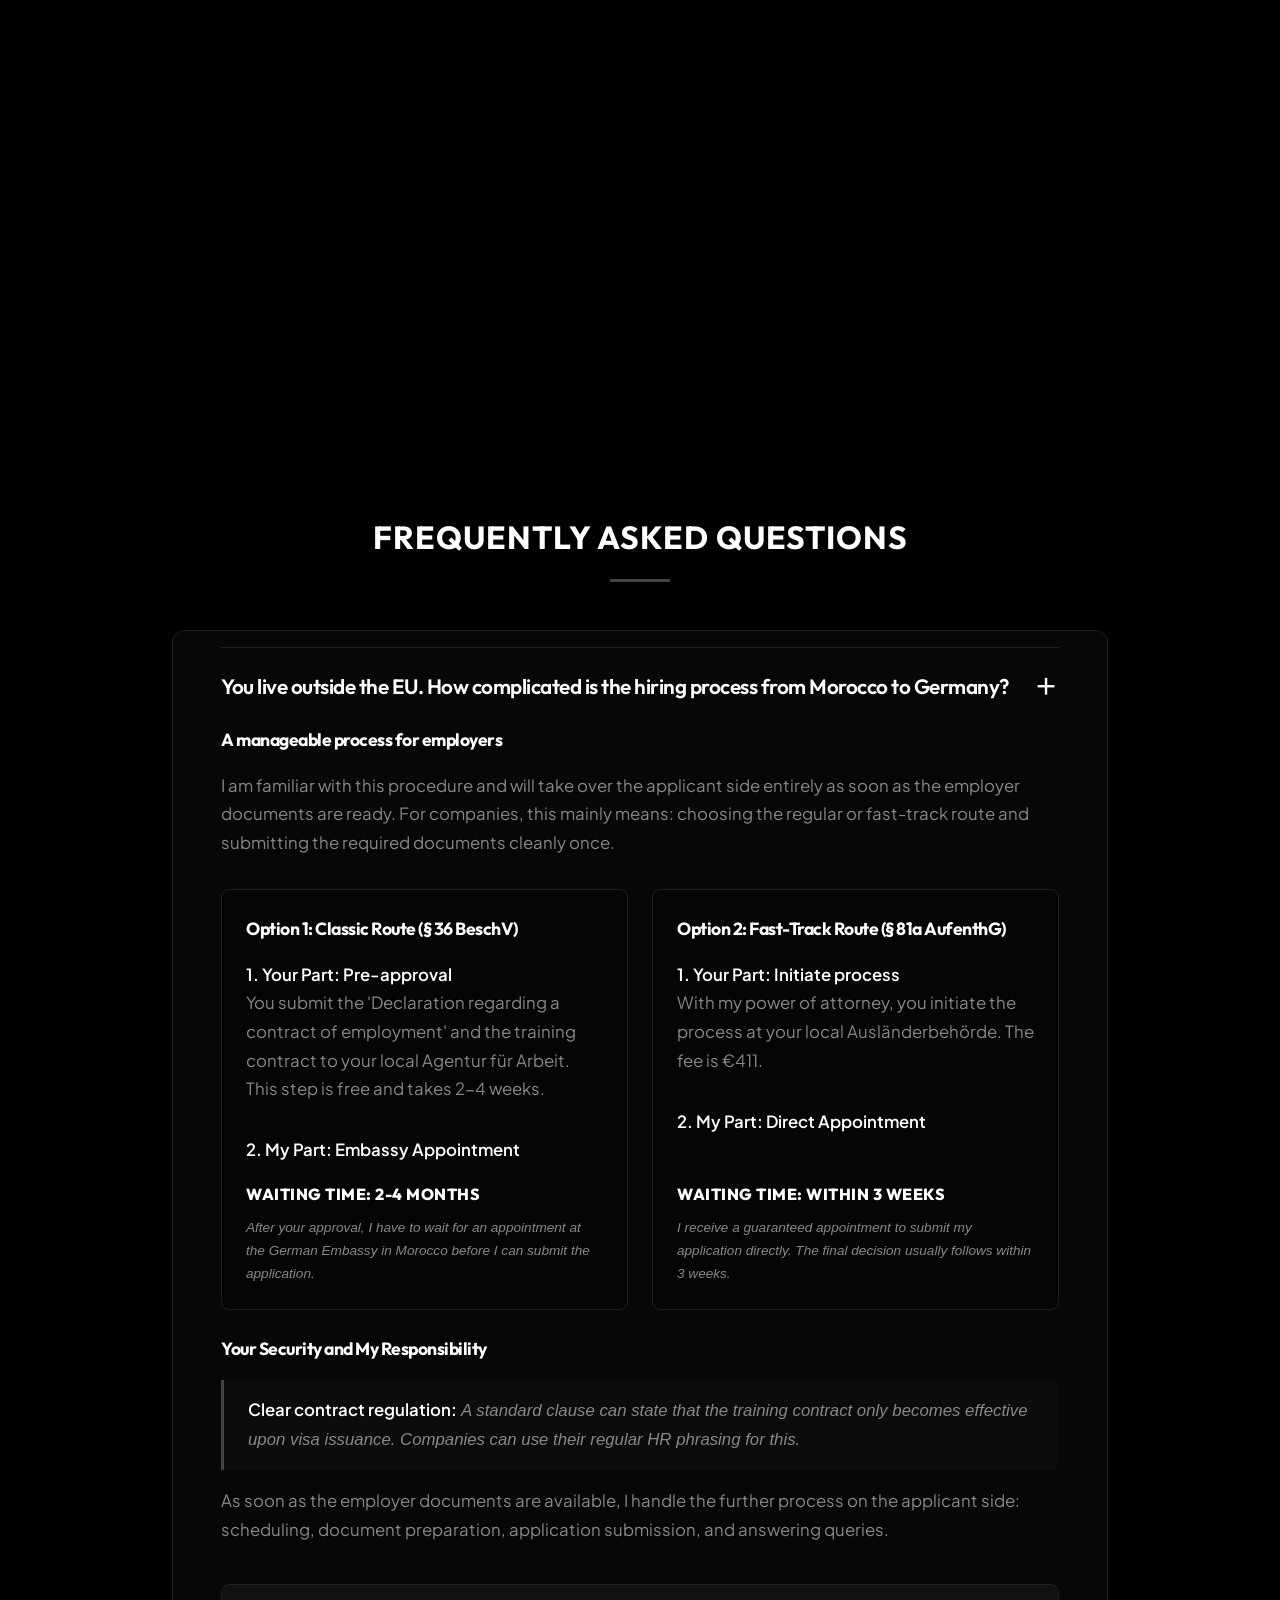
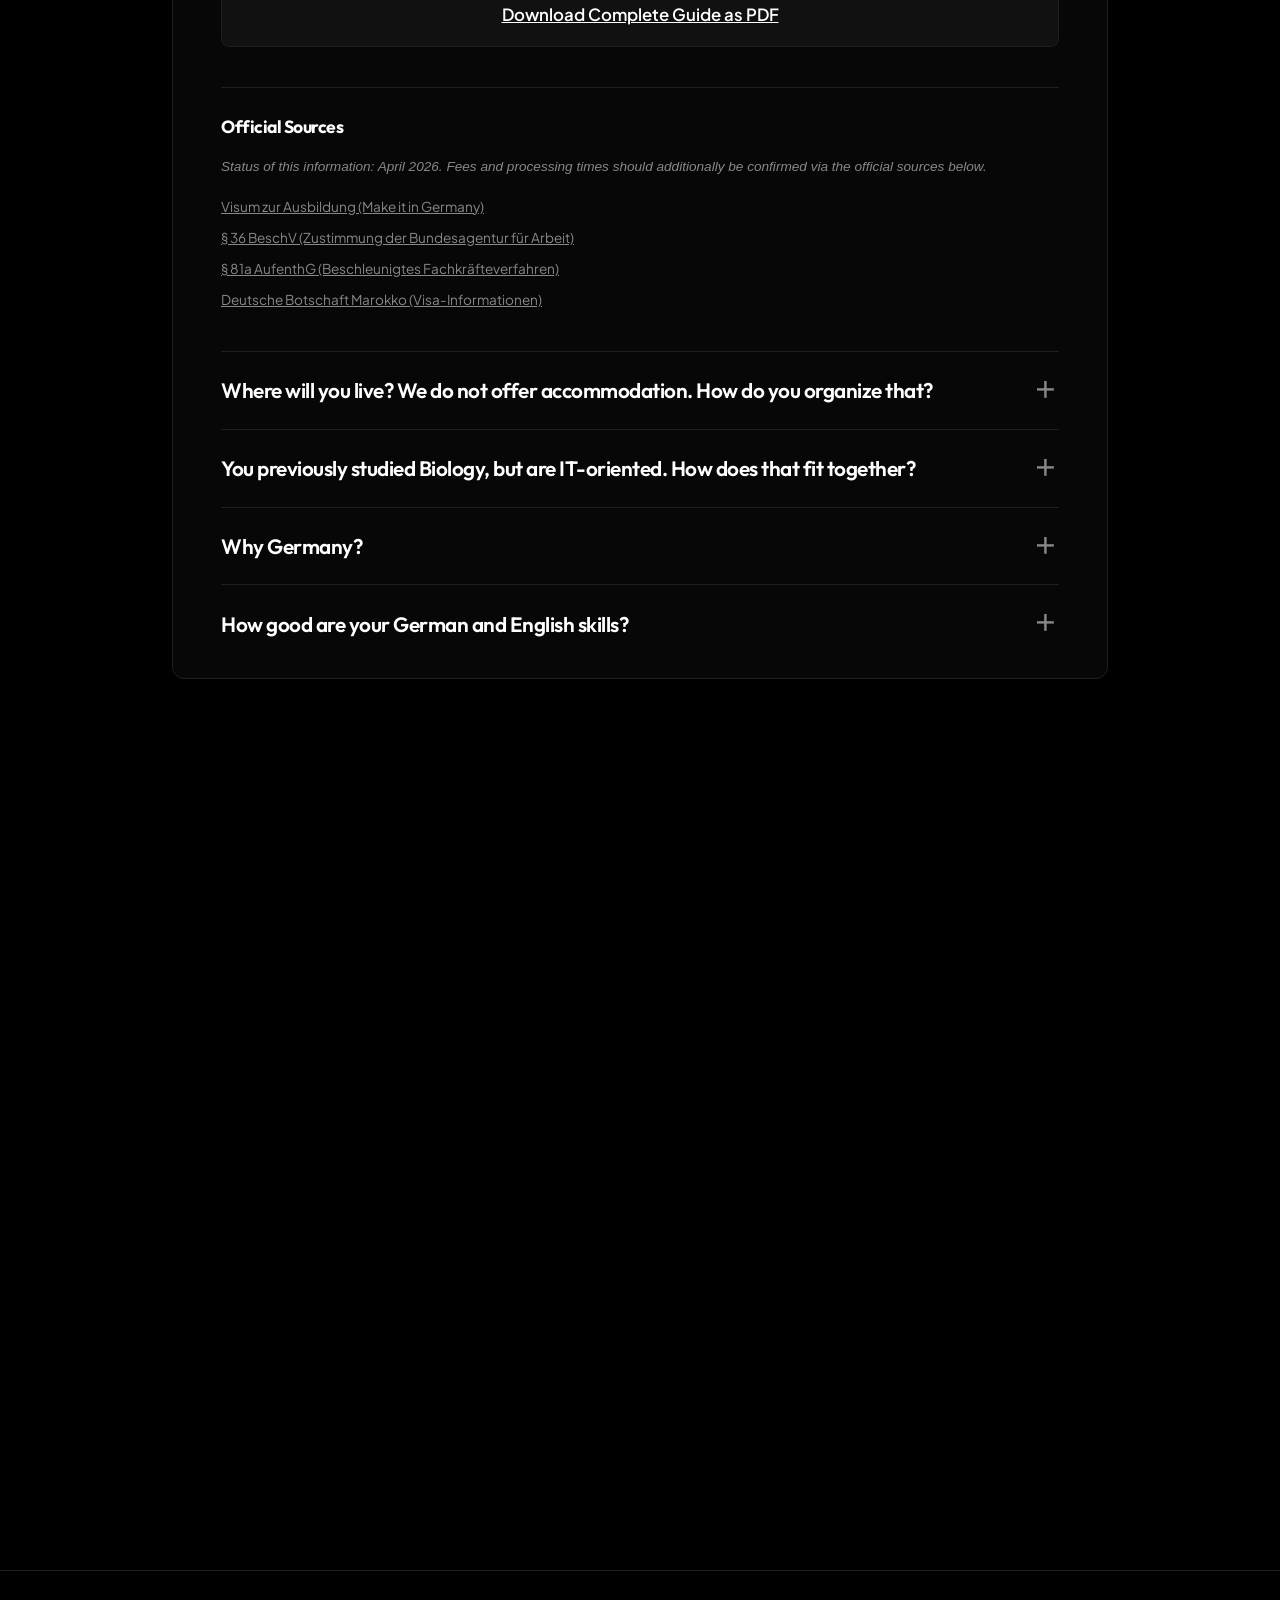
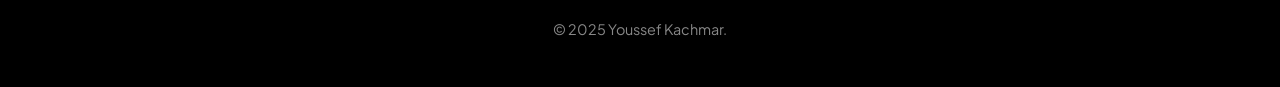
==== commit c184defa: "." ====
--- a/index.html
+++ b/index.html
@@ -330,71 +330,110 @@
 
     <!-- ELITE FAQ SECTION -->
     <section class="container" id="faq">
-        <div class="faq-layout">
+        <div class="faq-header-centered">
+            <h2 data-i18n="faq_section_title">FREQUENTLY ASKED QUESTIONS</h2>
+            <div class="header-line"></div>
+        </div>
+        
+        <div class="faq-main-box">
             
-            <!-- Left Column: Intro & File Download -->
-            <div class="faq-left" data-aos="fade-right">
-                <h2 data-i18n="section_faq">Frequently Asked Questions</h2>
-                <p class="faq-subtitle" data-i18n="faq_subtitle">Everything you need to know about hiring an international apprentice from Morocco.</p>
-                
-                <!-- The "File Explaining" Card for HR -->
-                <div class="employer-guide-card">
-                    <div class="guide-icon"><i class='bx bxs-file-pdf'></i></div>
-                    <div class="guide-text">
-                        <h4 data-i18n="guide_title">Employer Visa Guide</h4>
-                        <p data-i18n="guide_desc">A quick 1-page HR cheat sheet.</p>
-                    </div>
-                    <!-- Create a dummy PDF named 'Employer_Visa_Guide.pdf' in your resume folder later -->
-                    <a href="resume/Employer_Visa_Guide.pdf" target="_blank" class="guide-download-btn" aria-label="Download Guide">
-                        <i class='bx bx-download'></i>
-                    </a>
-                </div>
-            </div>
-
-            <!-- Right Column: Accordion -->
-            <div class="faq-right" data-aos="fade-left">
-                
-                <div class="faq-item active">
-                    <button class="faq-question">
-                        <span data-i18n="faq_1_q">How complicated is the visa process for you as an employer?</span>
-                        <i class='bx bx-plus'></i>
-                    </button>
-                    <div class="faq-answer">
-                        <div class="faq-answer-inner" data-i18n="faq_1_a"></div>
-                    </div>
-                </div>
-
-                <div class="faq-item">
-                    <button class="faq-question">
-                        <span data-i18n="faq_2_q">Who handles your relocation and accommodation?</span>
-                        <i class='bx bx-plus'></i>
-                    </button>
-                    <div class="faq-answer">
-                        <div class="faq-answer-inner" data-i18n="faq_2_a"></div>
-                    </div>
-                </div>
-
-                <div class="faq-item">
-                    <button class="faq-question">
-                        <span data-i18n="faq_3_q">Is your German sufficient for the vocational school (Berufsschule)?</span>
-                        <i class='bx bx-plus'></i>
-                    </button>
-                    <div class="faq-answer">
-                        <div class="faq-answer-inner" data-i18n="faq_3_a"></div>
-                    </div>
-                </div>
-
-                <div class="faq-item">
-                    <button class="faq-question">
-                        <span data-i18n="faq_4_q">Why should we hire you instead of a local applicant?</span>
-                        <i class='bx bx-plus'></i>
-                    </button>
-                    <div class="faq-answer">
-                        <div class="faq-answer-inner" data-i18n="faq_4_a"></div>
-                    </div>
-                </div>
-
-            </div>
+            <!-- FAQ 1: The Complex Visa Explanation -->
+            <div class="faq-item active">
+                <button class="faq-question">
+                    <span data-i18n="faq_1_q">You live outside the EU. How complicated is the hiring process from Morocco to Germany?</span>
+                    <i class='bx bx-x'></i> <!-- Starts open as an 'x' -->
+                </button>
+                <div class="faq-answer">
+                    <div class="faq-answer-inner">
+                        <h4 data-i18n="faq_1_intro_title" class="mb-2">A manageable process for employers</h4>
+                        <p data-i18n="faq_1_intro" class="mb-4">I am familiar with this procedure and will take over the applicant side entirely as soon as the employer documents are ready. For companies, this mainly means: choosing the regular or fast-track route and submitting the required documents cleanly once.</p>
+                        
+                        <!-- Visa Options Grid -->
+                        <div class="visa-grid">
+                            <!-- Option 1 -->
+                            <div class="visa-card">
+                                <h4 data-i18n="faq_1_opt1_title">Option 1: Classic Route (§ 36 BeschV)</h4>
+                                <p data-i18n="faq_1_opt1_p1"><strong>1. Your Part: Pre-approval</strong><br>You submit the 'Declaration regarding a contract of employment' and the training contract to your local Agentur für Arbeit. This step is free and takes 2-4 weeks.</p>
+                                <p data-i18n="faq_1_opt1_p2"><strong>2. My Part: Embassy Appointment</strong></p>
+                                <div class="visa-wait" data-i18n="faq_1_opt1_wait">WAITING TIME: 2-4 MONTHS<br><span class="wait-subtext">After your approval, I have to wait for an appointment at the German Embassy in Morocco before I can submit the application.</span></div>
+                            </div>
+
+                            <!-- Option 2 -->
+                            <div class="visa-card">
+                                <h4 data-i18n="faq_1_opt2_title">Option 2: Fast-Track Route (§ 81a AufenthG)</h4>
+                                <p data-i18n="faq_1_opt2_p1"><strong>1. Your Part: Initiate process</strong><br>With my power of attorney, you initiate the process at your local Ausländerbehörde. The fee is €411.</p>
+                                <p data-i18n="faq_1_opt2_p2"><strong>2. My Part: Direct Appointment</strong></p>
+                                <div class="visa-wait" data-i18n="faq_1_opt2_wait">WAITING TIME: WITHIN 3 WEEKS<br><span class="wait-subtext">I receive a guaranteed appointment to submit my application directly. The final decision usually follows within 3 weeks.</span></div>
+                            </div>
+                        </div>
+
+                        <!-- Security & Responsibility -->
+                        <h4 data-i18n="faq_1_sec_title" class="mt-4 mb-2">Your Security and My Responsibility</h4>
+                        <div class="security-callout" data-i18n="faq_1_sec_callout">
+                            <strong>Clear contract regulation:</strong> A standard clause can state that the training contract only becomes effective upon visa issuance. Companies can use their regular HR phrasing for this.
+                        </div>
+                        <p data-i18n="faq_1_sec_p" class="mb-4">As soon as the employer documents are available, I handle the further process on the applicant side: scheduling, document preparation, application submission, and answering queries.</p>
+
+                        <!-- Download Button -->
+                        <a href="resume/Employer_Visa_Guide.pdf" target="_blank" class="download-pdf-btn" data-i18n="faq_1_btn">Download Complete Guide as PDF</a>
+
+                        <!-- Sources -->
+                        <div class="faq-sources">
+                            <h4 data-i18n="faq_1_src_title">Official Sources</h4>
+                            <p class="source-disclaimer" data-i18n="faq_1_src_disclaimer">Status of this information: April 2026. Fees and processing times should additionally be confirmed via the official sources below.</p>
+                            <a href="https://www.make-it-in-germany.com/en/visa-residence/types/vocational-training" target="_blank">Visum zur Ausbildung (Make it in Germany)</a>
+                            <a href="https://www.gesetze-im-internet.de/beschv_2013/__36.html" target="_blank">§ 36 BeschV (Zustimmung der Bundesagentur für Arbeit)</a>
+                            <a href="https://www.gesetze-im-internet.de/aufenthg_2004/__81a.html" target="_blank">§ 81a AufenthG (Beschleunigtes Fachkräfteverfahren)</a>
+                            <a href="https://rabat.diplo.de/ma-de/service/05-VisaEinreise" target="_blank">Deutsche Botschaft Marokko (Visa-Informationen)</a>
+                        </div>
+                    </div>
+                </div>
+            </div>
+
+            <!-- FAQ 2 -->
+            <div class="faq-item">
+                <button class="faq-question">
+                    <span data-i18n="faq_2_q">Where will you live? We do not offer accommodation. How do you organize that?</span>
+                    <i class='bx bx-plus'></i>
+                </button>
+                <div class="faq-answer">
+                    <div class="faq-answer-inner" data-i18n="faq_2_a">I take full responsibility for my relocation. I have sufficient financial reserves to cover my flights, security deposit, and first few months of rent. To ensure I am ready on day one without stress, I will initially rent a temporary apartment or WG-room before arriving in Germany.</div>
+                </div>
+            </div>
+
+            <!-- FAQ 3 -->
+            <div class="faq-item">
+                <button class="faq-question">
+                    <span data-i18n="faq_3_q">You previously studied Biology, but are IT-oriented. How does that fit together?</span>
+                    <i class='bx bx-plus'></i>
+                </button>
+                <div class="faq-answer">
+                    <div class="faq-answer-inner" data-i18n="faq_3_a">My university studies in Biology sharpened my analytical thinking, methodology, and ability to handle complex systems. However, my true passion has always been network infrastructure. Switching to my current IT degree and building enterprise-grade home labs (Azure, pfSense) was the best decision to purposefully pursue my career as a System Administrator.</div>
+                </div>
+            </div>
+
+            <!-- FAQ 4 -->
+            <div class="faq-item">
+                <button class="faq-question">
+                    <span data-i18n="faq_4_q">Why Germany?</span>
+                    <i class='bx bx-plus'></i>
+                </button>
+                <div class="faq-answer">
+                    <div class="faq-answer-inner" data-i18n="faq_4_a">Germany's dual vocational training system is globally recognized for blending theory with hands-on practice. My goal is to become an elite System Integration Specialist, and learning within a high-standard German IT environment is the best path to achieve that.</div>
+                </div>
+            </div>
+
+            <!-- FAQ 5 -->
+            <div class="faq-item">
+                <button class="faq-question">
+                    <span data-i18n="faq_5_q">How good are your German and English skills?</span>
+                    <i class='bx bx-plus'></i>
+                </button>
+                <div class="faq-answer">
+                    <div class="faq-answer-inner" data-i18n="faq_5_a">I hold a solid, certified B1 level in German and am actively taking intensive courses to reach B2 before the apprenticeship begins. Additionally, I speak English at an advanced C1 level, which is extremely valuable for reading technical IT documentation, Cisco manuals, and troubleshooting.</div>
+                </div>
+            </div>
+
         </div>
     </section>
 
--- a/style.css
+++ b/style.css
@@ -182,12 +182,63 @@
 .github-btn { font-size: 1.5rem; color: var(--text-muted); }
 .github-btn:hover { color: var(--primary); }
 
-/* --- ELITE FAQ SECTION --- */
-#faq { padding-top: 8rem; padding-bottom: 8rem; border-top: 1px solid var(--border-light); }
-.faq-layout { display: grid; grid-template-columns: 1fr 1.5fr; gap: 6rem; align-items: start; }
-
-.faq-left h2 { font-size: 3.5rem; line-height: 1.1; margin-bottom: 1.5rem; letter-spacing: -1px; text-align: left; }
-.faq-subtitle { font-size: 1.15rem; color: var(--text-muted); line-height: 1.6; margin-bottom: 3rem; }
+/* --- ELITE FAQ BOX SECTION --- */
+#faq { padding-top: 8rem; padding-bottom: 8rem; }
+
+.faq-header-centered { text-align: center; margin-bottom: 3rem; }
+.faq-header-centered h2 { font-size: 2rem; letter-spacing: 1px; text-transform: uppercase; margin-bottom: 1rem; color: var(--primary); }
+.header-line { width: 60px; height: 3px; background: var(--border-hover); margin: 0 auto; }
+
+/* Main Container Box */
+.faq-main-box { max-width: 950px; margin: 0 auto; background: var(--bg-card); border: 1px solid var(--border-light); border-radius: 12px; padding: 1rem 3rem; box-shadow: 0 20px 50px rgba(0,0,0,0.5); }
+
+/* Accordion Items */
+.faq-item { border-bottom: 1px solid var(--border-light); padding: 1.5rem 0; overflow: hidden; }
+.faq-item:last-child { border-bottom: none; }
+
+.faq-question { width: 100%; display: flex; justify-content: space-between; align-items: center; background: transparent; border: none; color: var(--primary); font-family: var(--font-heading); font-size: 1.15rem; font-weight: 700; cursor: pointer; text-align: left; transition: var(--transition); padding: 0; }
+.faq-question:hover { color: var(--text-muted); }
+.faq-question i { font-size: 1.5rem; color: var(--text-muted); transition: transform 0.3s; }
+
+.faq-answer { display: grid; grid-template-rows: 0fr; transition: grid-template-rows 0.4s cubic-bezier(0.4, 0, 0.2, 1); }
+.faq-answer-inner { overflow: hidden; color: var(--text-muted); line-height: 1.6; font-size: 0.95rem; }
+
+.faq-item.active .faq-answer { grid-template-rows: 1fr; }
+.faq-item.active .faq-answer-inner { padding-top: 1.5rem; padding-bottom: 0.5rem; }
+.faq-item.active .faq-question i { color: var(--primary); }
+
+/* Utility Spacing */
+.mb-2 { margin-bottom: 0.5rem; }
+.mb-4 { margin-bottom: 1.5rem; }
+.mt-4 { margin-top: 1.5rem; }
+
+/* Complex FAQ 1 (Visa Grid) */
+.faq-answer-inner h4 { font-size: 1.1rem; color: var(--primary); }
+.visa-grid { display: grid; grid-template-columns: 1fr 1fr; gap: 1.5rem; margin: 1.5rem 0; }
+.visa-card { border: 1px solid var(--border-light); border-radius: 8px; padding: 1.5rem; background: #050505; display: flex; flex-direction: column; }
+.visa-card p { margin-bottom: 1rem; }
+.visa-card strong { color: var(--primary); }
+
+.visa-wait { margin-top: auto; font-weight: 800; font-family: var(--font-heading); font-size: 1rem; color: var(--primary); letter-spacing: 0.5px; }
+.wait-subtext { font-size: 0.85rem; font-style: italic; font-weight: normal; color: var(--text-muted); font-family: var(--font-body); display: block; margin-top: 0.5rem; text-transform: none; letter-spacing: 0; }
+
+.security-callout { border-left: 3px solid var(--border-hover); padding: 1rem 1.5rem; background: rgba(255,255,255,0.02); margin: 1rem 0; font-style: italic; border-radius: 0 8px 8px 0; }
+.security-callout strong { color: var(--primary); font-style: normal; }
+
+/* Download Button */
+.download-pdf-btn { display: block; width: 100%; text-align: center; padding: 1rem; background: #111; border: 1px solid var(--border-light); color: var(--primary); font-weight: 600; border-radius: 8px; text-decoration: underline; margin: 2.5rem 0; transition: var(--transition); }
+.download-pdf-btn:hover { background: #1a1a1a; border-color: var(--border-hover); color: var(--primary); }
+
+/* Sources */
+.faq-sources { border-top: 1px solid var(--border-light); padding-top: 1.5rem; }
+.source-disclaimer { font-size: 0.85rem; font-style: italic; margin-bottom: 1rem; }
+.faq-sources a { display: block; color: var(--text-muted); font-size: 0.85rem; text-decoration: underline; margin-bottom: 0.5rem; transition: 0.2s; }
+.faq-sources a:hover { color: var(--primary); }
+
+@media (max-width: 800px) {
+    .faq-main-box { padding: 1rem 1.5rem; }
+    .visa-grid { grid-template-columns: 1fr; }
+}
 
 /* The HR PDF Download Card */
 .employer-guide-card { display: flex; align-items: center; gap: 1.2rem; background: var(--bg-card); border: 1px solid var(--border-light); padding: 1.5rem; border-radius: 12px; transition: var(--transition); }
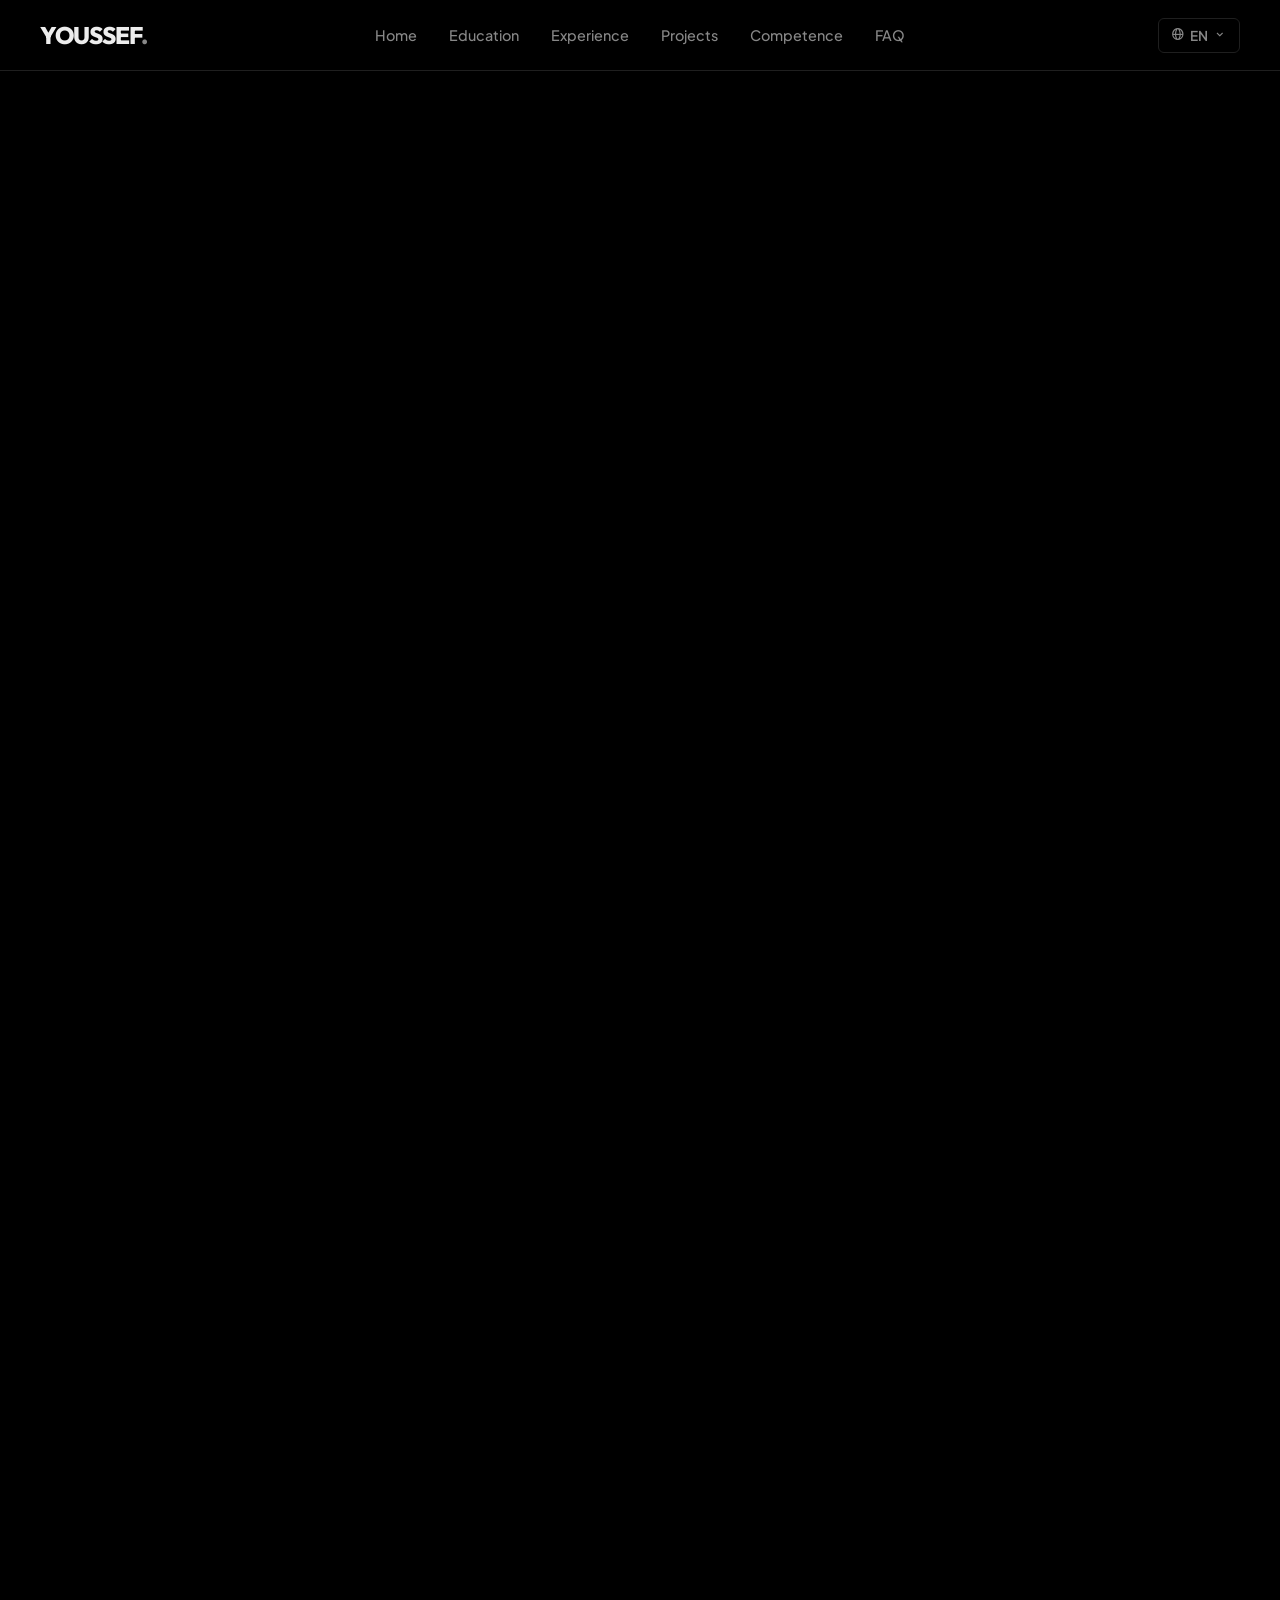
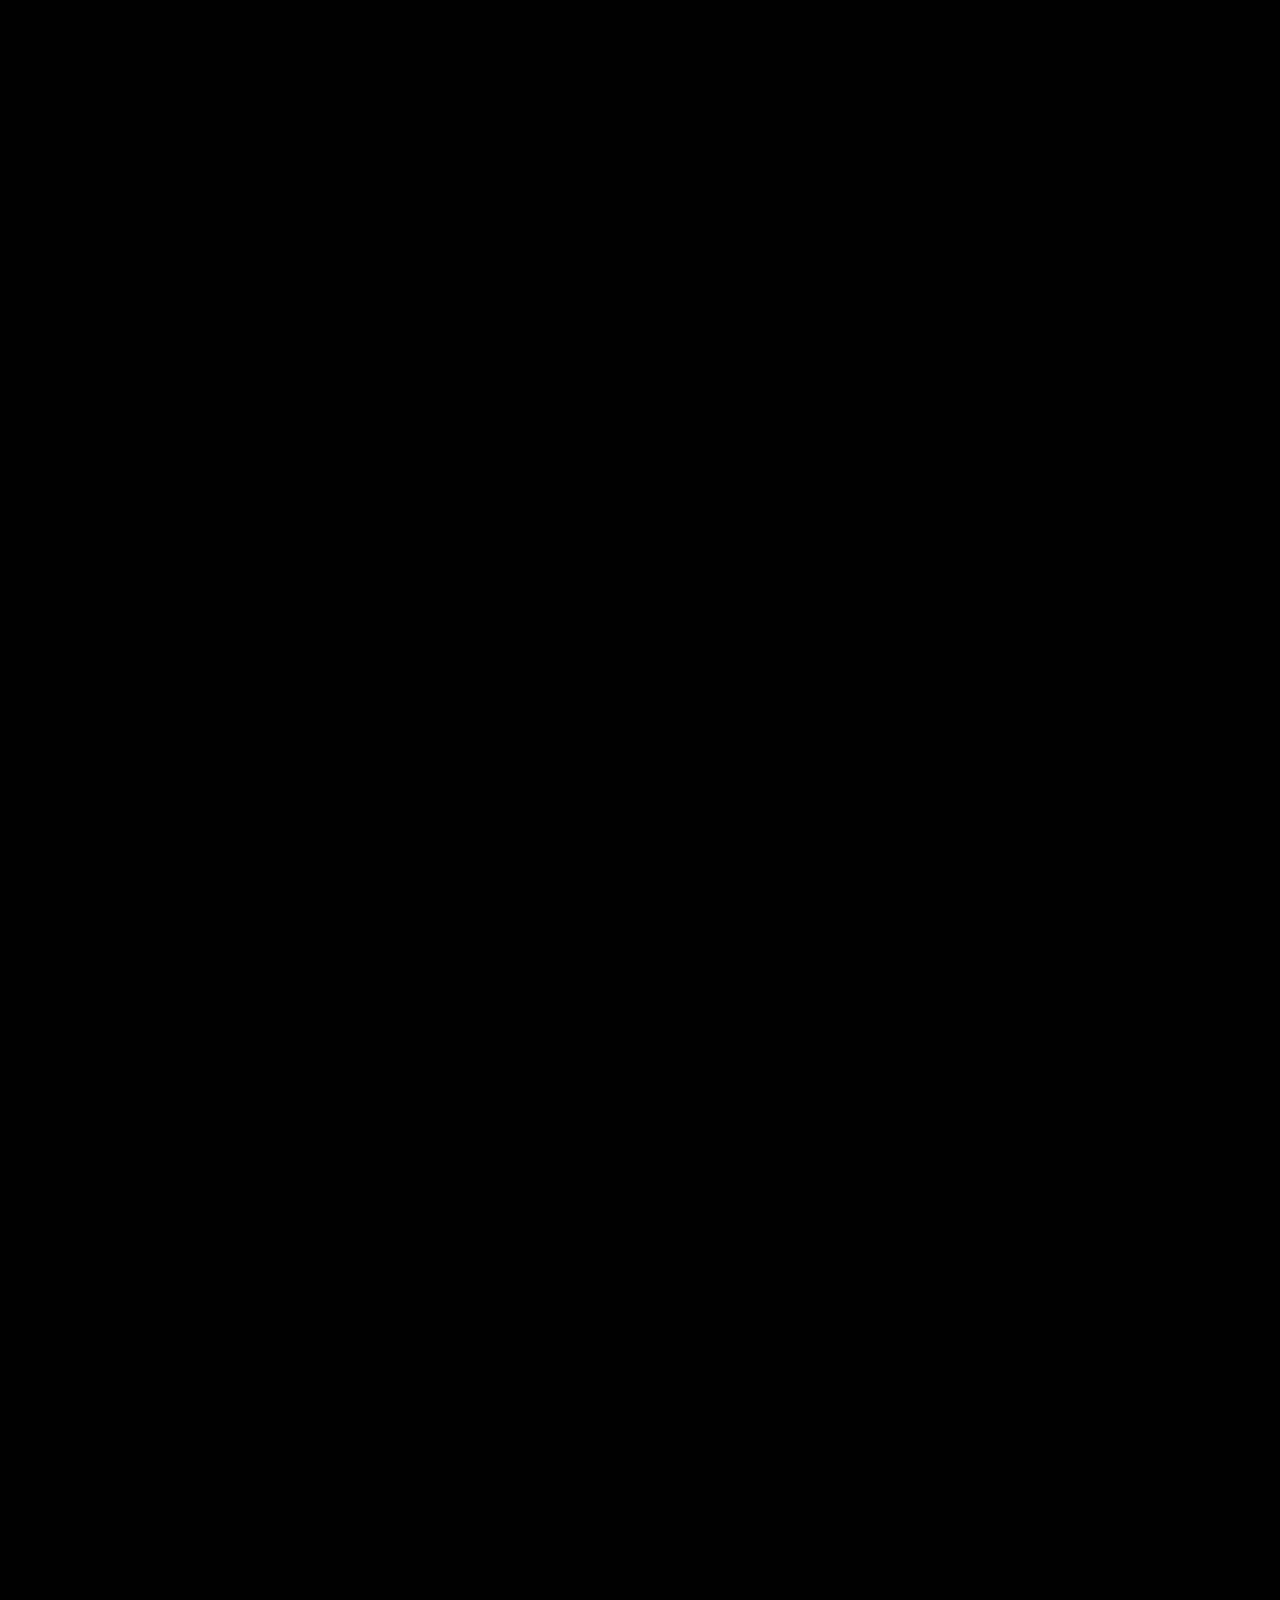
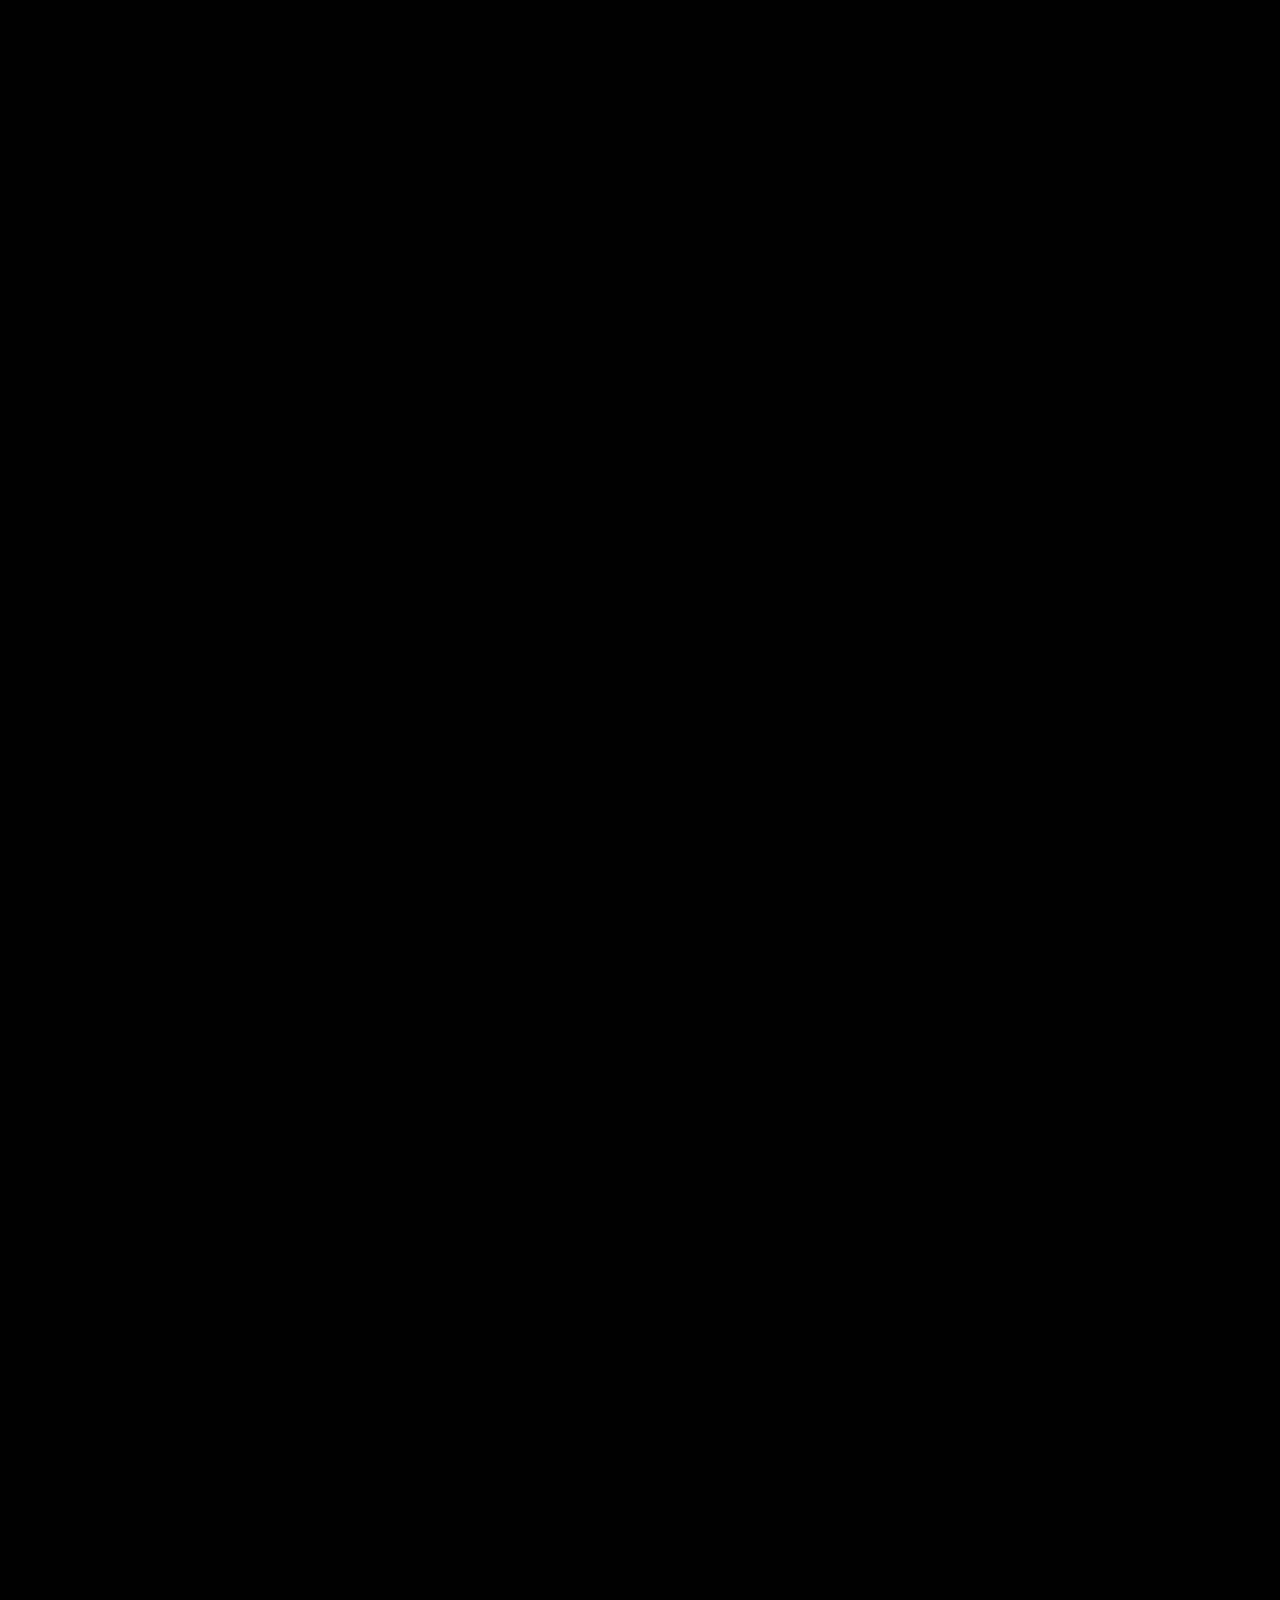
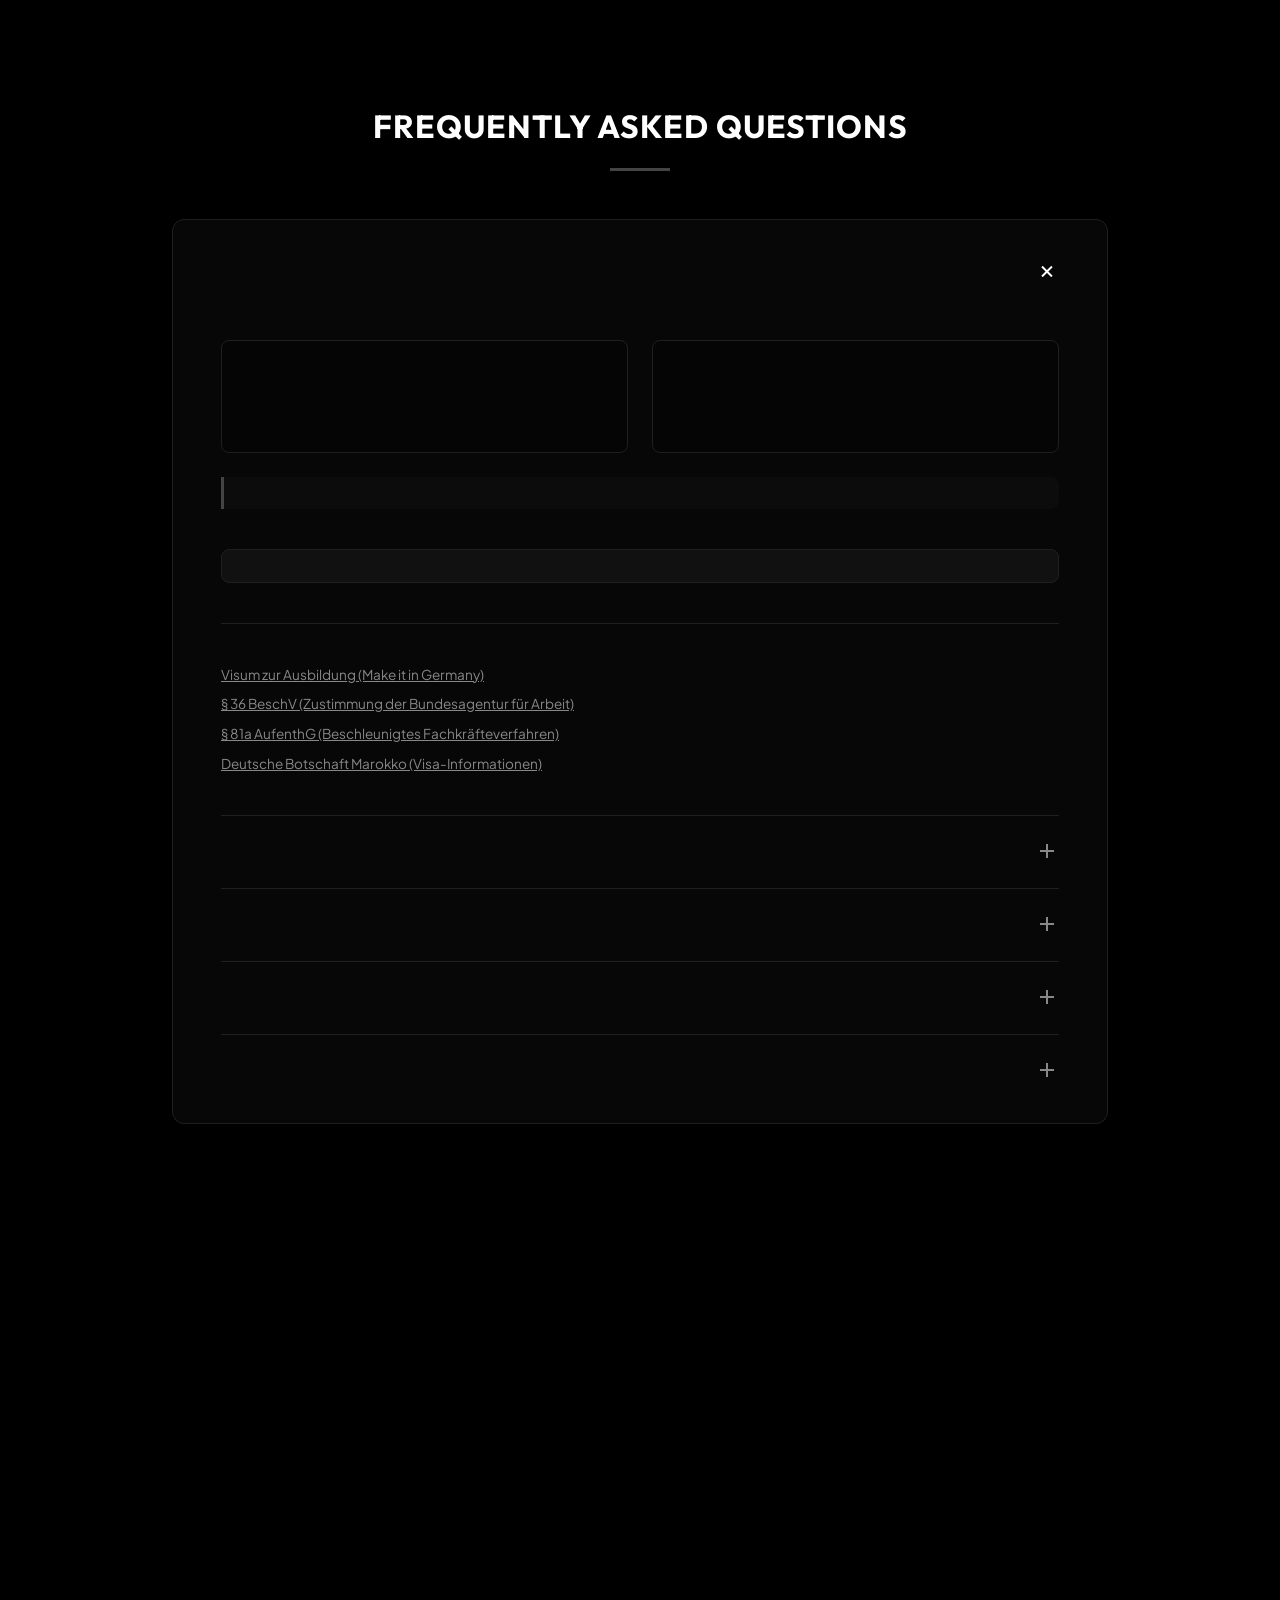
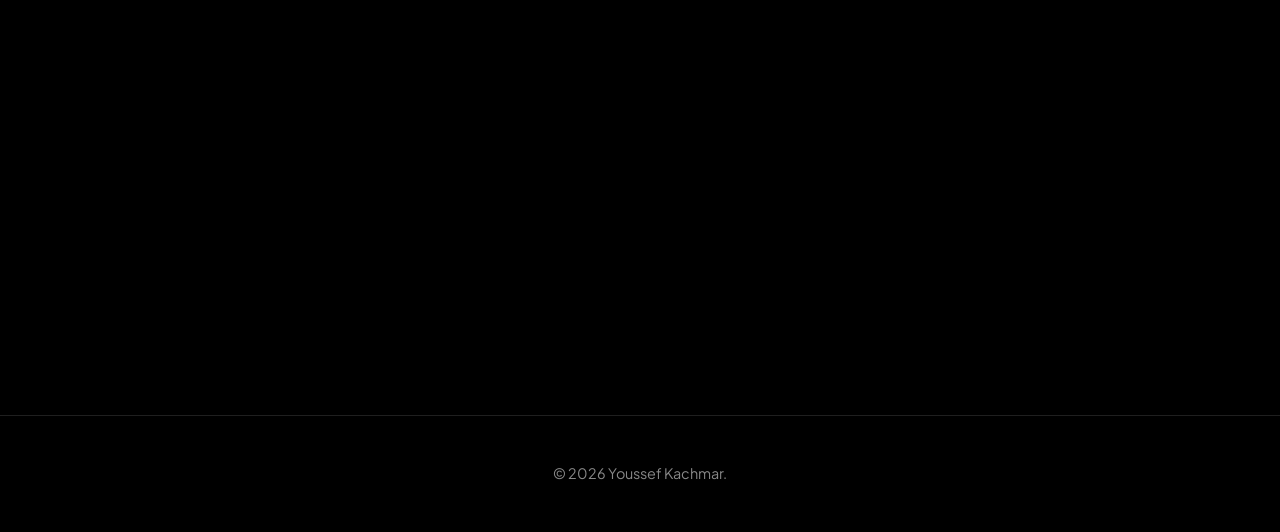
==== commit b4bcfa23: "." ====
--- a/index.html
+++ b/index.html
@@ -5,32 +5,23 @@
     <meta content="width=device-width, initial-scale=1.0" name="viewport"/>
     <title>Youssef Kachmar | Network Admin</title>
     
-    <!-- FONTS -->
     <link href="https://fonts.googleapis.com" rel="preconnect"/>
     <link href="https://fonts.googleapis.com/css2?family=Outfit:wght@400;600;800&family=Plus+Jakarta+Sans:wght@400;500;700&family=Fira+Code:wght@400;500&display=swap" rel="stylesheet">
-    
-    <!-- ICONS -->
     <link href='https://unpkg.com/boxicons@2.1.4/css/boxicons.min.css' rel='stylesheet'>
-    
-    <!-- ANIMATION & SMOOTH SCROLL -->
+    <script src="https://unpkg.com/@studio-freight/lenis@1.0.34/dist/lenis.min.js"></script>
     <link href="https://unpkg.com/aos@next/dist/aos.css" rel="stylesheet">
-    <script src="https://unpkg.com/@studio-freight/lenis@1.0.34/dist/lenis.min.js"></script>
-    
     <link href="style.css" rel="stylesheet">
 </head>
 <body>
 
-<!-- SYSADMIN BOOT SEQUENCE (Preloader) -->
 <div id="boot-screen">
     <div class="boot-text" id="boot-text"></div>
 </div>
 
-<!-- NAVIGATION -->
 <nav class="main-nav">
     <div class="nav-content">
         <a href="#hero" class="logo">YOUSSEF<span class="dot">.</span></a>
         
-        <!-- CENTERED LINKS (Reordered) -->
         <div class="nav-links">
             <a href="#hero" data-i18n="nav_home">Home</a>
             <a href="#education" data-i18n="nav_edu">Education</a>
@@ -41,7 +32,6 @@
         </div>
         
         <div class="nav-controls">
-            <!-- Premium Language Dropdown -->
             <div class="lang-dropdown" id="lang-dropdown">
                 <button class="dropdown-trigger">
                     <i class='bx bx-globe'></i> <span id="current-lang">EN</span> <i class='bx bx-chevron-down'></i>
@@ -54,14 +44,12 @@
             </div>
         </div>
         
-        <!-- MOBILE TOGGLE BUTTON -->
         <button aria-label="Open menu" class="mobile-menu-icon">
             <i class='bx bx-menu'></i>
         </button>
     </div>
 </nav>
 
-<!-- FULL SCREEN MOBILE NAV (Reordered) -->
 <div class="mobile-nav-overlay" id="mobile-nav">
     <div class="mobile-header">
         <span class="menu-title">MENU</span>
@@ -69,7 +57,6 @@
             <i class='bx bx-x'></i>
         </button>
     </div>
-
     <div class="mobile-nav-content">
         <a href="#hero" class="mobile-link"><span data-i18n="nav_home">Home</span></a>
         <a href="#education" class="mobile-link"><span data-i18n="nav_edu">Education</span></a>
@@ -79,7 +66,6 @@
         <a href="#certifications" class="mobile-link"><span data-i18n="nav_certs">Certs</span></a>
         <a href="#faq" class="mobile-link"><span data-i18n="nav_faq">FAQ</span></a>
     </div>
-
     <div class="mobile-footer">
         <div class="mobile-controls">
             <button onclick="setLanguage('en')" id="mob-en">EN</button>
@@ -90,14 +76,11 @@
 </div>
 
 <main>
-    <!-- HERO SECTION -->
     <section class="hero" id="hero">
         <div class="hero-text" data-aos="fade-right" data-aos-delay="1500">
             <span class="hero-badge" data-i18n="hero_badge">Network & Systems Student</span>
             <h1>Youssef Kachmar <br><span class="gradient-text" data-i18n="hero_title">Future Admin.</span></h1>
-            <p class="hero-description" data-i18n="hero_desc">
-                A 20 years old aspiring IT Specialist for System Integration with a solid technical foundation in computer systems and advanced networking. Combining hands-on experience in virtualization and network architecture with a dedicated work ethic, I am eager to apply my skills within a professional apprenticeship in Germany.
-            </p>
+            <p class="hero-description" data-i18n="hero_desc"></p>
             
             <div class="hero-btns">
                 <div class="hero-resume-wrapper">
@@ -105,7 +88,6 @@
                         <span data-i18n="nav_resume">Resume</span> 
                         <i class='bx bx-chevron-down'></i>
                     </button>
-                    <!-- Dropdown Content -->
                     <div class="hero-resume-menu">
                         <a href="resume/resume-en.pdf" target="_blank">English <i class='bx bx-download'></i></a>
                         <a href="resume/resume-de.pdf" target="_blank">Deutsch <i class='bx bx-download'></i></a>
@@ -122,10 +104,8 @@
         </div>
     </section>
 
-    <!-- EDUCATION SECTION -->
     <section class="container" id="education">
         <h2 data-aos="fade-up" data-i18n="section_edu">Education Path</h2>
-        
         <div class="content-card spotlight-card unified-card" data-aos="fade-up">
             <div class="unified-item">
                 <div class="card-header-row">
@@ -133,70 +113,61 @@
                     <span class="date-badge" data-i18n="edu_ista_date">Sept 2024 - June 2026</span>
                 </div>
                 <p class="company">ISTA Taza</p>
-                <p class="desc" data-i18n="edu_ista_desc">Comprehensive training in network architecture, system administration, and infrastructure management.</p>
+                <p class="desc" data-i18n="edu_ista_desc"></p>
                 <ul data-i18n="edu_ista_list" class="styled-list"></ul>
             </div>
-
             <div class="unified-item">
                 <div class="card-header-row">
                     <h3 data-i18n="edu_bio_title">Biology Studies</h3>
                     <span class="date-badge" data-i18n="edu_bio_date">Sept 2023 - July 2024</span>
                 </div>
                 <p class="company">Faculté Polydisciplinaire de Taza</p>
-                <p class="desc" data-i18n="edu_bio_desc">Developed scientific reasoning, lab safety protocols, and analytical skills.</p>
-            </div>
-
+                <p class="desc" data-i18n="edu_bio_desc"></p>
+            </div>
             <div class="unified-item">
                 <div class="card-header-row">
                     <h3 data-i18n="edu_bac_title">High School Diploma - Physics</h3>
                     <span class="date-badge" data-i18n="edu_bac_date">Jun 2023</span>
                 </div>
                 <p class="company" data-i18n="edu_bac_company">GS Salma Erragragui</p>
-                <p class="desc" data-i18n="edu_bac_desc">Focus on Physics and Mathematics.</p>
-            </div>
-        </div>
-    </section>
-
-    <!-- EXPERIENCE SECTION -->
+                <p class="desc" data-i18n="edu_bac_desc"></p>
+            </div>
+        </div>
+    </section>
+
     <section class="container" id="experience">
         <h2 data-aos="fade-up" data-i18n="section_exp">Professional Experience</h2>
-        
         <div class="content-card spotlight-card unified-card" data-aos="fade-up">
             <div class="unified-item">
                 <div class="card-header-row">
                     <h3 data-i18n="exp_1_title">IT Technician Intern</h3>
                     <span class="date-badge">04/2026 - 05/2026</span>
                 </div>
-                <p class="company" data-i18n="exp_1_company">Societe Regionale Multiservices | Taza, Morocco</p>
-                <p class="desc" data-i18n="exp_1_desc">Assisted in configuring and deploying network devices. Monitored network performance and provided baseline troubleshooting to maintain reliable IT infrastructure.</p>
-            </div>
-
+                <p class="company" data-i18n="exp_1_company"></p>
+                <p class="desc" data-i18n="exp_1_desc"></p>
+            </div>
             <div class="unified-item">
                 <div class="card-header-row">
                     <h3 data-i18n="exp_2_title">IT Support Intern</h3>
                     <span class="date-badge">06/2025 - 09/2025</span>
                 </div>
-                <p class="company" data-i18n="exp_2_company">L.P.E.C. (Bureau d'Etudes Techniques) | Oujda, Morocco</p>
-                <p class="desc" data-i18n="exp_2_desc">Installed, configured, and maintained office hardware and network equipment. Delivered Tier-1 technical support and effectively resolved day-to-day user issues.</p>
-            </div>
-        </div>
-    </section>
-
-    <!-- PROJECTS SECTION -->
+                <p class="company" data-i18n="exp_2_company"></p>
+                <p class="desc" data-i18n="exp_2_desc"></p>
+            </div>
+        </div>
+    </section>
+
     <section class="container" id="projects">
         <h2 data-aos="fade-up" data-i18n="section_projects">Featured Projects</h2>
         <div class="projects-grid">
-            
-            <!-- Project 1: Azure (NOW LINKS TO NEW PAGE) -->
             <div class="project-card spotlight-card" data-aos="fade-up">
                 <div class="project-cover">
                     <img src="images/azure-project/0-topology.png" alt="Azure Topology">
                 </div>
                 <div class="project-content">
                     <h3 data-i18n="proj_1_title">Secure Azure Cloud Network</h3>
-                    <p data-i18n="proj_1_desc">A complex Azure implementation featuring pfSense, Suricata IPS, OpenVPN, and Active Directory.</p>
+                    <p data-i18n="proj_1_desc"></p>
                     <div class="project-actions">
-                        <!-- LINK TO THE NEW PAGE -->
                         <a href="project-azure.html" class="link-text">
                             <span data-i18n="btn_details">View Details</span> <i class='bx bx-right-arrow-alt'></i>
                         </a>
@@ -205,12 +176,11 @@
                 </div>
             </div>
 
-            <!-- Project 2: Network Automation (Keeps the Modal) -->
             <div class="project-card spotlight-card" data-aos="fade-up" data-aos-delay="100" data-modal-id="project-modal-2">
                 <div class="project-content" style="padding-top: 2rem;">
                     <div class="project-icon"><i class='bx bxl-python'></i></div>
                     <h3 data-i18n="proj_2_title">Network Automation</h3>
-                    <p data-i18n="proj_2_desc">Python scripts for automating device configuration and network discovery.</p>
+                    <p data-i18n="proj_2_desc"></p>
                     <div class="project-actions">
                         <button class="link-text open-project-modal-btn">
                             <span data-i18n="btn_details">View Details</span> <i class='bx bx-right-arrow-alt'></i>
@@ -222,7 +192,6 @@
         </div> 
     </section>
 
-    <!-- COMPETENCE SECTION -->
     <section class="container" id="skills">
         <h2 data-aos="fade-up" data-i18n="section_competence">Competence</h2>
         <div class="skills-grid">
@@ -241,41 +210,30 @@
                 <h3 data-i18n="skill_cloud">Cloud & Sec</h3>
                 <p>Azure, pfSense, Suricata, Python</p>
             </div>
-
             <div class="skill-card spotlight-card" data-aos="fade-up" data-aos-delay="300">
                 <i class='bx bx-globe skill-icon'></i>
                 <h3 data-i18n="skill_lang">Languages</h3>
                 <div class="lang-list">
                     <div class="lang-row">
-                        <span data-i18n="lang_ar">Arabic</span>
-                        <span class="lang-dot"></span>
-                        <span class="text-muted" data-i18n="level_native">Native</span>
+                        <span data-i18n="lang_ar">Arabic</span><span class="lang-dot"></span><span class="text-muted" data-i18n="level_native">Native</span>
                     </div>
                     <div class="lang-row">
-                        <span data-i18n="lang_en">English</span>
-                        <span class="lang-dot"></span>
-                        <span class="text-muted" data-i18n="level_c1">Advanced (C1)</span>
+                        <span data-i18n="lang_en">English</span><span class="lang-dot"></span><span class="text-muted" data-i18n="level_c1">Advanced (C1)</span>
                     </div>
                     <div class="lang-row">
-                        <span data-i18n="lang_de">German</span>
-                        <span class="lang-dot"></span>
-                        <span class="text-muted" data-i18n="level_b1">Intermediate (B1)</span>
+                        <span data-i18n="lang_de">German</span><span class="lang-dot"></span><span class="text-muted" data-i18n="level_b1">Intermediate (B1)</span>
                     </div>
                     <div class="lang-row">
-                        <span data-i18n="lang_fr">French</span>
-                        <span class="lang-dot"></span>
-                        <span class="text-muted" data-i18n="level_b2">Intermediate (B2)</span>
-                    </div>
-                </div>
-            </div>
-        </div>
-    </section>
-
-    <!-- CERTIFICATIONS -->
+                        <span data-i18n="lang_fr">French</span><span class="lang-dot"></span><span class="text-muted" data-i18n="level_b2">Intermediate (B2)</span>
+                    </div>
+                </div>
+            </div>
+        </div>
+    </section>
+
     <section class="container" id="certifications">
         <h2 data-aos="fade-up" data-i18n="section_certs">Certifications</h2>
         <div class="cert-grid">
-            
             <div class="cert-card spotlight-card" data-aos="fade-up">
                 <div class="cert-icon-box"><i class='bx bx-check-shield'></i></div>
                 <div class="cert-details">
@@ -294,7 +252,6 @@
                     </div>
                 </div>
             </div>
-            
             <div class="cert-card spotlight-card" data-aos="fade-up" data-aos-delay="100">
                 <div class="cert-icon-box"><i class='bx bx-check-shield'></i></div>
                 <div class="cert-details">
@@ -313,7 +270,6 @@
                     </div>
                 </div>
             </div>
-
             <div class="cert-card spotlight-card cert-centered" data-aos="fade-up" data-aos-delay="200">
                 <div class="cert-icon-box"><i class='bx bx-time-five'></i></div>
                 <div class="cert-details">
@@ -324,63 +280,45 @@
                     </div>
                 </div>
             </div>
-
-        </div>
-    </section>
-
-    <!-- ELITE FAQ SECTION -->
+        </div>
+    </section>
+
     <section class="container" id="faq">
         <div class="faq-header-centered">
             <h2 data-i18n="faq_section_title">FREQUENTLY ASKED QUESTIONS</h2>
             <div class="header-line"></div>
         </div>
-        
         <div class="faq-main-box">
-            
-            <!-- FAQ 1: The Complex Visa Explanation -->
             <div class="faq-item active">
                 <button class="faq-question">
-                    <span data-i18n="faq_1_q">You live outside the EU. How complicated is the hiring process from Morocco to Germany?</span>
-                    <i class='bx bx-x'></i> <!-- Starts open as an 'x' -->
+                    <span data-i18n="faq_1_q"></span>
+                    <i class='bx bx-x'></i>
                 </button>
                 <div class="faq-answer">
                     <div class="faq-answer-inner">
-                        <h4 data-i18n="faq_1_intro_title" class="mb-2">A manageable process for employers</h4>
-                        <p data-i18n="faq_1_intro" class="mb-4">I am familiar with this procedure and will take over the applicant side entirely as soon as the employer documents are ready. For companies, this mainly means: choosing the regular or fast-track route and submitting the required documents cleanly once.</p>
-                        
-                        <!-- Visa Options Grid -->
+                        <h4 data-i18n="faq_1_intro_title" class="mb-2"></h4>
+                        <p data-i18n="faq_1_intro" class="mb-4"></p>
                         <div class="visa-grid">
-                            <!-- Option 1 -->
                             <div class="visa-card">
-                                <h4 data-i18n="faq_1_opt1_title">Option 1: Classic Route (§ 36 BeschV)</h4>
-                                <p data-i18n="faq_1_opt1_p1"><strong>1. Your Part: Pre-approval</strong><br>You submit the 'Declaration regarding a contract of employment' and the training contract to your local Agentur für Arbeit. This step is free and takes 2-4 weeks.</p>
-                                <p data-i18n="faq_1_opt1_p2"><strong>2. My Part: Embassy Appointment</strong></p>
-                                <div class="visa-wait" data-i18n="faq_1_opt1_wait">WAITING TIME: 2-4 MONTHS<br><span class="wait-subtext">After your approval, I have to wait for an appointment at the German Embassy in Morocco before I can submit the application.</span></div>
+                                <h4 data-i18n="faq_1_opt1_title"></h4>
+                                <p data-i18n="faq_1_opt1_p1"></p>
+                                <p data-i18n="faq_1_opt1_p2"></p>
+                                <div class="visa-wait" data-i18n="faq_1_opt1_wait"></div>
                             </div>
-
-                            <!-- Option 2 -->
                             <div class="visa-card">
-                                <h4 data-i18n="faq_1_opt2_title">Option 2: Fast-Track Route (§ 81a AufenthG)</h4>
-                                <p data-i18n="faq_1_opt2_p1"><strong>1. Your Part: Initiate process</strong><br>With my power of attorney, you initiate the process at your local Ausländerbehörde. The fee is €411.</p>
-                                <p data-i18n="faq_1_opt2_p2"><strong>2. My Part: Direct Appointment</strong></p>
-                                <div class="visa-wait" data-i18n="faq_1_opt2_wait">WAITING TIME: WITHIN 3 WEEKS<br><span class="wait-subtext">I receive a guaranteed appointment to submit my application directly. The final decision usually follows within 3 weeks.</span></div>
+                                <h4 data-i18n="faq_1_opt2_title"></h4>
+                                <p data-i18n="faq_1_opt2_p1"></p>
+                                <p data-i18n="faq_1_opt2_p2"></p>
+                                <div class="visa-wait" data-i18n="faq_1_opt2_wait"></div>
                             </div>
                         </div>
-
-                        <!-- Security & Responsibility -->
-                        <h4 data-i18n="faq_1_sec_title" class="mt-4 mb-2">Your Security and My Responsibility</h4>
-                        <div class="security-callout" data-i18n="faq_1_sec_callout">
-                            <strong>Clear contract regulation:</strong> A standard clause can state that the training contract only becomes effective upon visa issuance. Companies can use their regular HR phrasing for this.
-                        </div>
-                        <p data-i18n="faq_1_sec_p" class="mb-4">As soon as the employer documents are available, I handle the further process on the applicant side: scheduling, document preparation, application submission, and answering queries.</p>
-
-                        <!-- Download Button -->
-                        <a href="resume/Employer_Visa_Guide.pdf" target="_blank" class="download-pdf-btn" data-i18n="faq_1_btn">Download Complete Guide as PDF</a>
-
-                        <!-- Sources -->
+                        <h4 data-i18n="faq_1_sec_title" class="mt-4 mb-2"></h4>
+                        <div class="security-callout" data-i18n="faq_1_sec_callout"></div>
+                        <p data-i18n="faq_1_sec_p" class="mb-4"></p>
+                        <a href="resume/employer-guide.pdf" target="_blank" class="download-pdf-btn" data-i18n="faq_1_btn"></a>
                         <div class="faq-sources">
-                            <h4 data-i18n="faq_1_src_title">Official Sources</h4>
-                            <p class="source-disclaimer" data-i18n="faq_1_src_disclaimer">Status of this information: April 2026. Fees and processing times should additionally be confirmed via the official sources below.</p>
+                            <h4 data-i18n="faq_1_src_title"></h4>
+                            <p class="source-disclaimer" data-i18n="faq_1_src_disclaimer"></p>
                             <a href="https://www.make-it-in-germany.com/en/visa-residence/types/vocational-training" target="_blank">Visum zur Ausbildung (Make it in Germany)</a>
                             <a href="https://www.gesetze-im-internet.de/beschv_2013/__36.html" target="_blank">§ 36 BeschV (Zustimmung der Bundesagentur für Arbeit)</a>
                             <a href="https://www.gesetze-im-internet.de/aufenthg_2004/__81a.html" target="_blank">§ 81a AufenthG (Beschleunigtes Fachkräfteverfahren)</a>
@@ -389,60 +327,50 @@
                     </div>
                 </div>
             </div>
-
-            <!-- FAQ 2 -->
             <div class="faq-item">
                 <button class="faq-question">
-                    <span data-i18n="faq_2_q">Where will you live? We do not offer accommodation. How do you organize that?</span>
+                    <span data-i18n="faq_2_q"></span>
                     <i class='bx bx-plus'></i>
                 </button>
                 <div class="faq-answer">
-                    <div class="faq-answer-inner" data-i18n="faq_2_a">I take full responsibility for my relocation. I have sufficient financial reserves to cover my flights, security deposit, and first few months of rent. To ensure I am ready on day one without stress, I will initially rent a temporary apartment or WG-room before arriving in Germany.</div>
-                </div>
-            </div>
-
-            <!-- FAQ 3 -->
+                    <div class="faq-answer-inner" data-i18n="faq_2_a"></div>
+                </div>
+            </div>
             <div class="faq-item">
                 <button class="faq-question">
-                    <span data-i18n="faq_3_q">You previously studied Biology, but are IT-oriented. How does that fit together?</span>
+                    <span data-i18n="faq_3_q"></span>
                     <i class='bx bx-plus'></i>
                 </button>
                 <div class="faq-answer">
-                    <div class="faq-answer-inner" data-i18n="faq_3_a">My university studies in Biology sharpened my analytical thinking, methodology, and ability to handle complex systems. However, my true passion has always been network infrastructure. Switching to my current IT degree and building enterprise-grade home labs (Azure, pfSense) was the best decision to purposefully pursue my career as a System Administrator.</div>
-                </div>
-            </div>
-
-            <!-- FAQ 4 -->
+                    <div class="faq-answer-inner" data-i18n="faq_3_a"></div>
+                </div>
+            </div>
             <div class="faq-item">
                 <button class="faq-question">
-                    <span data-i18n="faq_4_q">Why Germany?</span>
+                    <span data-i18n="faq_4_q"></span>
                     <i class='bx bx-plus'></i>
                 </button>
                 <div class="faq-answer">
-                    <div class="faq-answer-inner" data-i18n="faq_4_a">Germany's dual vocational training system is globally recognized for blending theory with hands-on practice. My goal is to become an elite System Integration Specialist, and learning within a high-standard German IT environment is the best path to achieve that.</div>
-                </div>
-            </div>
-
-            <!-- FAQ 5 -->
+                    <div class="faq-answer-inner" data-i18n="faq_4_a"></div>
+                </div>
+            </div>
             <div class="faq-item">
                 <button class="faq-question">
-                    <span data-i18n="faq_5_q">How good are your German and English skills?</span>
+                    <span data-i18n="faq_5_q"></span>
                     <i class='bx bx-plus'></i>
                 </button>
                 <div class="faq-answer">
-                    <div class="faq-answer-inner" data-i18n="faq_5_a">I hold a solid, certified B1 level in German and am actively taking intensive courses to reach B2 before the apprenticeship begins. Additionally, I speak English at an advanced C1 level, which is extremely valuable for reading technical IT documentation, Cisco manuals, and troubleshooting.</div>
-                </div>
-            </div>
-
-        </div>
-    </section>
-
-    <!-- CONTACT -->
+                    <div class="faq-answer-inner" data-i18n="faq_5_a"></div>
+                </div>
+            </div>
+        </div>
+    </section>
+
     <section class="container" id="contact">
         <div class="contact-card spotlight-card" data-aos="fade-up">
             <div class="contact-info">
                 <h2 data-i18n="section_contact">Let's Connect</h2>
-                <p data-i18n="contact_desc">I am currently looking for internship opportunities.</p>
+                <p data-i18n="contact_desc"></p>
                 <div class="contact-links">
                     <a href="mailto:youssefkachmar46@gmail.com" class="contact-pill">
                         <div class="icon-box"><i class='bx bx-envelope'></i></div>
@@ -452,13 +380,12 @@
                         <div class="icon-box"><i class='bx bxl-linkedin'></i></div>
                         <span>LinkedIn</span>
                     </a>
-                    <a href="https://github.com/youssefkachmar" class="contact-pill">
+                    <a href="https://github.com/youssefkachmar" class="contact-pill" target="_blank">
                         <div class="icon-box"><i class='bx bxl-github'></i></div>
                         <span>GitHub</span>
                     </a>
                 </div>
             </div>
-            
             <form action="https://formspree.io/f/xeeqawbq" method="POST" class="contact-form" id="contact-form">
                 <div class="form-group">
                     <label>Name</label>
@@ -476,31 +403,13 @@
             </form>
         </div>
     </section>
-
 </main>
 
 <footer class="main-footer">
-    <p>© 2025 Youssef Kachmar.</p>
+    <p>© 2026 Youssef Kachmar.</p>
 </footer>
 
 <a href="#hero" class="back-to-top" aria-label="Back to Top"><i class='bx bx-up-arrow-alt'></i></a>
-
-<!-- MODALS -->
-<div class="modal project-modal" id="project-modal-1">
-    <div class="modal-content">
-        <button class="close-button"><i class='bx bx-x'></i></button>
-        <div class="project-modal-body">
-            <div class="project-modal-image-wrapper"></div>
-            <div class="modal-tech-ticker"><div class="ticker-track" id="ticker-track-1"></div></div>
-            <div class="project-modal-description"></div>
-            <div class="project-modal-controls">
-                <button class="control-btn prev"><i class='bx bx-chevron-left'></i></button>
-                <div class="project-modal-counter"></div>
-                <button class="control-btn next"><i class='bx bx-chevron-right'></i></button>
-            </div>
-        </div>
-    </div>
-</div>
 
 <div class="modal project-modal" id="project-modal-2">
     <div class="modal-content">
@@ -526,6 +435,6 @@
 </div>
 
 <script src="https://unpkg.com/aos@next/dist/aos.js"></script>
-<script src="script.js?v=9"></script>
+<script src="script.js"></script>
 </body>
 </html>
--- a/style.css
+++ b/style.css
@@ -1,29 +1,21 @@
 :root {
-    /* --- PREMIUM B&W THEME --- */
     --bg-dark: #000000;                
     --bg-card: rgba(10, 10, 10, 0.7); 
     --input-bg: #050505;
-    
     --primary: #ffffff;                
     --primary-invert: #000000;      
-    
     --text-main: #ededed;              
     --text-muted: #888888;             
-    
     --border-light: #1f1f1f; 
     --border-hover: #444444;
-    
     --gradient-accent: linear-gradient(135deg, #ffffff 0%, #666666 100%);
-    
     --font-heading: 'Outfit', sans-serif;
     --font-body: 'Plus Jakarta Sans', sans-serif;
-    
     --transition: all 0.25s ease-out;
 }
 
 *, *::before, *::after { box-sizing: border-box; }
 
-/* Lenis Smooth Scroll requires this */
 html.lenis { height: auto; }
 .lenis.lenis-smooth { scroll-behavior: auto; }
 .lenis.lenis-smooth[data-lenis-prevent] { overscroll-behavior: contain; }
@@ -32,7 +24,6 @@
 body { background-color: var(--bg-dark); color: var(--text-main); font-family: var(--font-body); margin: 0; line-height: 1.6; overflow-x: hidden; }
 body.modal-open { overflow: hidden; }
 
-/* SYSADMIN BOOT SCREEN */
 #boot-screen {
     position: fixed; top: 0; left: 0; width: 100vw; height: 100vh;
     background-color: #000000; z-index: 99999;
@@ -41,25 +32,21 @@
 }
 .boot-text { font-family: 'Fira Code', monospace; color: #a1a1aa; font-size: 0.9rem; white-space: pre-line; line-height: 1.5; }
 
-/* TYPOGRAPHY */
 h1, h2, h3, h4 { font-family: var(--font-heading); color: var(--primary); font-weight: 700; margin: 0; letter-spacing: -0.5px; }
 .gradient-text { background: var(--gradient-accent); -webkit-background-clip: text; background-clip: text; color: transparent; }
 a { text-decoration: none; color: inherit; transition: var(--transition); }
 
-/* --- NAVIGATION --- */
 .main-nav { position: fixed; top: 0; width: 100%; z-index: 1000; padding: 1rem 2rem; background: rgba(0, 0, 0, 0.7); backdrop-filter: blur(15px); border-bottom: 1px solid var(--border-light); }
 .nav-content { max-width: 1200px; margin: 0 auto; display: flex; justify-content: space-between; align-items: center; position: relative; }
 .logo { font-family: var(--font-heading); font-weight: 800; font-size: 1.5rem; letter-spacing: -1px; z-index: 2; }
 .logo .dot { color: var(--text-muted); }
 
-/* Centered Navigation Links */
 .nav-links { display: flex; gap: 2rem; align-items: center; position: absolute; left: 50%; transform: translateX(-50%); }
 .nav-links a { font-size: 0.9rem; color: var(--text-muted); font-weight: 500; }
 .nav-links a:hover { color: var(--primary); }
 
 .nav-controls { display: flex; align-items: center; gap: 15px; z-index: 2; }
 
-/* LANGUAGE DROPDOWN */
 .lang-dropdown { position: relative; }
 .dropdown-trigger { font-family: var(--font-body); background: transparent; border: 1px solid var(--border-light); color: var(--text-muted); padding: 8px 12px; border-radius: 6px; font-weight: 600; font-size: 0.85rem; cursor: pointer; display: flex; align-items: center; gap: 5px; transition: var(--transition); }
 .dropdown-trigger:hover { border-color: var(--primary); color: var(--primary); }
@@ -68,14 +55,12 @@
 .dropdown-menu button { font-family: var(--font-body); background: transparent; border: none; padding: 10px 15px; color: var(--text-muted); text-align: left; font-size: 0.85rem; font-weight: 500; cursor: pointer; transition: var(--transition); }
 .dropdown-menu button:hover { background: var(--border-light); color: var(--primary); }
 
-/* RESUME DROPDOWN */
 .hero-resume-wrapper { position: relative; width: 100%; }
 .hero-resume-menu { position: absolute; top: calc(100% + 8px); left: 0; width: 100%; background: var(--bg-card); border: 1px solid var(--border-light); border-radius: 6px; padding: 5px; min-width: 160px; display: none; flex-direction: column; z-index: 2000; backdrop-filter: blur(10px);}
 .hero-resume-menu.active { display: flex; }
 .hero-resume-menu a { color: var(--text-muted); font-size: 0.9rem; padding: 10px 12px; border-radius: 4px; display: flex; justify-content: space-between; align-items: center; }
 .hero-resume-menu a:hover { background: var(--border-light); color: var(--primary); }
 
-/* MOBILE NAV */
 .mobile-menu-icon { display: none; background: transparent; border: none; font-size: 2rem; color: var(--primary); cursor: pointer; margin-left: auto; }
 .mobile-nav-overlay { position: fixed; top: 0; left: 0; width: 100%; height: 100%; background: var(--bg-dark); z-index: 2000; opacity: 0; visibility: hidden; transform: translateY(-10px); transition: var(--transition); display: flex; flex-direction: column; padding: 2rem; box-sizing: border-box; }
 .mobile-nav-overlay.active { opacity: 1; visibility: visible; transform: translateY(0); }
@@ -95,7 +80,6 @@
     .mobile-menu-icon { display: block; z-index: 2; }
 }
 
-/* HERO */
 .hero { min-height: 100vh; display: flex; align-items: center; justify-content: space-between; max-width: 1200px; margin: 0 auto; padding: 8rem 2rem 4rem; }
 .hero-text { max-width: 600px; }
 .hero-badge { color: var(--text-muted); font-size: 0.85rem; font-weight: 600; letter-spacing: 1px; text-transform: uppercase; display: inline-block; margin-bottom: 1.5rem; padding: 6px 12px; border: 1px solid var(--border-light); border-radius: 4px; background: rgba(0,0,0,0.5); backdrop-filter: blur(5px);}
@@ -108,22 +92,19 @@
 .secondary-btn { background: rgba(0,0,0,0.5); backdrop-filter: blur(5px); color: var(--primary); border: 1px solid var(--border-light); }
 .secondary-btn:hover { border-color: var(--primary); }
 .image-container { width: 320px; height: 420px; position: relative; }
-.image-container img { width: 100%; height: 100%; object-fit: cover; border-radius: 12px; border: 1px solid var(--border-light); } /* NO GRAYSCALE */
+.image-container img { width: 100%; height: 100%; object-fit: cover; border-radius: 12px; border: 1px solid var(--border-light); }
 
 @media(max-width: 868px) { .hero { flex-direction: column-reverse; text-align: left; gap: 3rem; } .hero h1 { font-size: 3rem; } }
 
-/* SECTIONS */
 .container { max-width: 1000px; margin: 0 auto; padding: 6rem 2rem; }
 .container h2 { font-size: 2.5rem; margin-bottom: 4rem; }
 
-/* DYNAMIC SPOTLIGHT CARDS */
 .spotlight-card { position: relative; background: var(--bg-card); backdrop-filter: blur(10px); border-radius: 12px; border: 1px solid var(--border-light); transition: border-color 0.3s; overflow: hidden; }
 .spotlight-card::before { content: ""; position: absolute; top: 0; left: 0; right: 0; bottom: 0; background: radial-gradient(800px circle at var(--mouse-x, 0) var(--mouse-y, 0), rgba(255, 255, 255, 0.05), transparent 40%); opacity: 0; transition: opacity 0.3s; pointer-events: none; z-index: 1; }
 .spotlight-card:hover { border-color: var(--border-hover); }
 .spotlight-card:hover::before { opacity: 1; }
 .spotlight-card > * { position: relative; z-index: 2; }
 
-/* UNIFIED BOX (Education & Experience) */
 .unified-card { padding: 3rem; }
 .unified-item:not(:last-child) { border-bottom: 1px solid var(--border-light); padding-bottom: 2.5rem; margin-bottom: 2.5rem; }
 .card-header-row { display: flex; justify-content: space-between; align-items: center; margin-bottom: 0.5rem; }
@@ -135,7 +116,6 @@
 .styled-list li { margin-bottom: 0.5rem; }
 @media (max-width: 600px) { .card-header-row { flex-direction: column; align-items: flex-start; gap: 8px; } .unified-card { padding: 1.5rem; } }
 
-/* GRIDS (Skills) */
 .skills-grid { display: grid; grid-template-columns: repeat(auto-fit, minmax(300px, 1fr)); gap: 1.5rem; }
 .skill-card { padding: 2.5rem; }
 .skill-icon { font-size: 2rem; color: var(--primary); margin-bottom: 1.5rem; }
@@ -144,7 +124,6 @@
 .lang-dot { width: 4px; height: 4px; background: var(--border-light); border-radius: 50%; margin: 0 10px; }
 .text-muted { color: var(--text-muted); margin-left: auto; font-size: 0.85rem; }
 
-/* CERTS */
 .cert-grid { display: flex; flex-wrap: wrap; justify-content: center; gap: 1.5rem; }
 .cert-card { padding: 2rem; display: flex; align-items: flex-start; gap: 1.5rem; flex: 1 1 calc(50% - 1.5rem); min-width: 300px; max-width: 480px; }
 .cert-centered { flex: 0 1 480px; }
@@ -166,13 +145,12 @@
 .btn-view-cert { flex: 1; min-width: 130px; background: transparent; border: 1px solid var(--border-light); color: var(--text-muted); padding: 8px 12px; border-radius: 4px; font-size: 0.8rem; font-weight: 600; display: inline-flex; justify-content: center; align-items: center; gap: 5px; transition: var(--transition); text-align: center; text-decoration: none;}
 .btn-view-cert:hover { border-color: var(--primary); color: var(--primary); }
 
-/* PROJECTS (Home Page) */
 .projects-grid { display: grid; grid-template-columns: repeat(auto-fit, minmax(300px, 1fr)); gap: 1.5rem; }
 .project-card { display: flex; flex-direction: column; padding: 0; }
 .project-content { padding: 2rem; display: flex; flex-direction: column; flex: 1; }
 .project-icon { font-size: 2rem; margin-bottom: 1rem; }
 .project-cover { width: 100%; height: 220px; border-bottom: 1px solid var(--border-light); overflow: hidden; }
-.project-cover img { width: 100%; height: 100%; object-fit: cover; transition: var(--transition); } /* NO GRAYSCALE */
+.project-cover img { width: 100%; height: 100%; object-fit: cover; transition: var(--transition); }
 .project-card:hover .project-cover img { transform: scale(1.05); }
 .project-content h3 { font-size: 1.4rem; margin-bottom: 0.5rem; }
 .project-content p { color: var(--text-muted); margin-bottom: 2rem; }
@@ -182,54 +160,35 @@
 .github-btn { font-size: 1.5rem; color: var(--text-muted); }
 .github-btn:hover { color: var(--primary); }
 
-/* --- ELITE FAQ BOX SECTION --- */
 #faq { padding-top: 8rem; padding-bottom: 8rem; }
-
 .faq-header-centered { text-align: center; margin-bottom: 3rem; }
 .faq-header-centered h2 { font-size: 2rem; letter-spacing: 1px; text-transform: uppercase; margin-bottom: 1rem; color: var(--primary); }
 .header-line { width: 60px; height: 3px; background: var(--border-hover); margin: 0 auto; }
-
-/* Main Container Box */
 .faq-main-box { max-width: 950px; margin: 0 auto; background: var(--bg-card); border: 1px solid var(--border-light); border-radius: 12px; padding: 1rem 3rem; box-shadow: 0 20px 50px rgba(0,0,0,0.5); }
-
-/* Accordion Items */
 .faq-item { border-bottom: 1px solid var(--border-light); padding: 1.5rem 0; overflow: hidden; }
 .faq-item:last-child { border-bottom: none; }
-
 .faq-question { width: 100%; display: flex; justify-content: space-between; align-items: center; background: transparent; border: none; color: var(--primary); font-family: var(--font-heading); font-size: 1.15rem; font-weight: 700; cursor: pointer; text-align: left; transition: var(--transition); padding: 0; }
 .faq-question:hover { color: var(--text-muted); }
 .faq-question i { font-size: 1.5rem; color: var(--text-muted); transition: transform 0.3s; }
-
 .faq-answer { display: grid; grid-template-rows: 0fr; transition: grid-template-rows 0.4s cubic-bezier(0.4, 0, 0.2, 1); }
 .faq-answer-inner { overflow: hidden; color: var(--text-muted); line-height: 1.6; font-size: 0.95rem; }
-
 .faq-item.active .faq-answer { grid-template-rows: 1fr; }
 .faq-item.active .faq-answer-inner { padding-top: 1.5rem; padding-bottom: 0.5rem; }
 .faq-item.active .faq-question i { color: var(--primary); }
-
-/* Utility Spacing */
 .mb-2 { margin-bottom: 0.5rem; }
 .mb-4 { margin-bottom: 1.5rem; }
 .mt-4 { margin-top: 1.5rem; }
-
-/* Complex FAQ 1 (Visa Grid) */
 .faq-answer-inner h4 { font-size: 1.1rem; color: var(--primary); }
 .visa-grid { display: grid; grid-template-columns: 1fr 1fr; gap: 1.5rem; margin: 1.5rem 0; }
 .visa-card { border: 1px solid var(--border-light); border-radius: 8px; padding: 1.5rem; background: #050505; display: flex; flex-direction: column; }
 .visa-card p { margin-bottom: 1rem; }
 .visa-card strong { color: var(--primary); }
-
 .visa-wait { margin-top: auto; font-weight: 800; font-family: var(--font-heading); font-size: 1rem; color: var(--primary); letter-spacing: 0.5px; }
 .wait-subtext { font-size: 0.85rem; font-style: italic; font-weight: normal; color: var(--text-muted); font-family: var(--font-body); display: block; margin-top: 0.5rem; text-transform: none; letter-spacing: 0; }
-
 .security-callout { border-left: 3px solid var(--border-hover); padding: 1rem 1.5rem; background: rgba(255,255,255,0.02); margin: 1rem 0; font-style: italic; border-radius: 0 8px 8px 0; }
 .security-callout strong { color: var(--primary); font-style: normal; }
-
-/* Download Button */
 .download-pdf-btn { display: block; width: 100%; text-align: center; padding: 1rem; background: #111; border: 1px solid var(--border-light); color: var(--primary); font-weight: 600; border-radius: 8px; text-decoration: underline; margin: 2.5rem 0; transition: var(--transition); }
 .download-pdf-btn:hover { background: #1a1a1a; border-color: var(--border-hover); color: var(--primary); }
-
-/* Sources */
 .faq-sources { border-top: 1px solid var(--border-light); padding-top: 1.5rem; }
 .source-disclaimer { font-size: 0.85rem; font-style: italic; margin-bottom: 1rem; }
 .faq-sources a { display: block; color: var(--text-muted); font-size: 0.85rem; text-decoration: underline; margin-bottom: 0.5rem; transition: 0.2s; }
@@ -240,38 +199,6 @@
     .visa-grid { grid-template-columns: 1fr; }
 }
 
-/* The HR PDF Download Card */
-.employer-guide-card { display: flex; align-items: center; gap: 1.2rem; background: var(--bg-card); border: 1px solid var(--border-light); padding: 1.5rem; border-radius: 12px; transition: var(--transition); }
-.employer-guide-card:hover { border-color: var(--primary); transform: translateY(-3px); }
-.guide-icon { width: 50px; height: 50px; background: rgba(255,255,255,0.05); color: #ff5f56; font-size: 2rem; display: flex; align-items: center; justify-content: center; border-radius: 8px; }
-.guide-text h4 { font-size: 1.1rem; margin-bottom: 0.2rem; color: var(--primary); }
-.guide-text p { font-size: 0.9rem; color: var(--text-muted); margin: 0; }
-.guide-download-btn { margin-left: auto; background: var(--primary); color: #000; width: 40px; height: 40px; border-radius: 50%; display: flex; align-items: center; justify-content: center; font-size: 1.2rem; transition: var(--transition); }
-.guide-download-btn:hover { transform: scale(1.1); }
-
-/* Minimalist Accordion List */
-.faq-right { display: flex; flex-direction: column; }
-.faq-item { border-bottom: 1px solid var(--border-light); padding: 1.5rem 0; overflow: hidden; }
-.faq-item:first-child { border-top: 1px solid var(--border-light); }
-
-.faq-question { width: 100%; display: flex; justify-content: space-between; align-items: center; background: transparent; border: none; color: var(--primary); font-family: var(--font-heading); font-size: 1.3rem; font-weight: 600; cursor: pointer; text-align: left; transition: var(--transition); padding: 0; letter-spacing: -0.5px; }
-.faq-question:hover { color: var(--text-muted); }
-.faq-question i { font-size: 1.8rem; color: var(--text-muted); transition: transform 0.4s cubic-bezier(0.4, 0, 0.2, 1); }
-
-.faq-answer { display: grid; grid-template-rows: 0fr; transition: grid-template-rows 0.4s cubic-bezier(0.4, 0, 0.2, 1); }
-.faq-answer-inner { overflow: hidden; color: var(--text-muted); line-height: 1.7; font-size: 1.05rem; }
-.faq-answer-inner strong { color: var(--primary); font-weight: 600; }
-
-.faq-item.active .faq-answer { grid-template-rows: 1fr; }
-.faq-item.active .faq-answer-inner { padding-top: 1.5rem; padding-bottom: 0.5rem; }
-.faq-item.active .faq-question i { transform: rotate(45deg); color: var(--primary); }
-
-@media (max-width: 950px) {
-    .faq-layout { grid-template-columns: 1fr; gap: 4rem; }
-    .faq-left h2 { font-size: 3rem; }
-}
-
-/* CONTACT */
 .contact-card { display: grid; grid-template-columns: 1fr 1fr; gap: 4rem; padding: 4rem; align-items: center; }
 .contact-info h2 { margin-bottom: 1rem; }
 .contact-info p { color: var(--text-muted); margin-bottom: 2rem; }
@@ -288,10 +215,8 @@
 .submit-btn { background: var(--primary); color: var(--primary-invert); padding: 1rem; border: none; border-radius: 6px; font-weight: 700; font-size: 1rem; cursor: pointer; display: flex; align-items: center; justify-content: center; gap: 8px; transition: var(--transition); z-index: 2;}
 .submit-btn:hover { background: var(--text-muted); }
 
-/* FOOTER */
 .main-footer { text-align: center; padding: 2rem; color: var(--text-muted); border-top: 1px solid var(--border-light); font-size: 0.9rem; background: rgba(0,0,0,0.5);}
 
-/* MODALS */
 .modal { display: none; position: fixed; top: 0; left: 0; width: 100%; height: 100%; background: rgba(0,0,0,0.9); z-index: 2000; align-items: center; justify-content: center; backdrop-filter: blur(5px); }
 .modal.active { display: flex; }
 .modal-content { background: var(--bg-card); padding: 2rem; border-radius: 12px; width: 90%; max-width: 800px; max-height: 90vh; overflow-y: auto; position: relative; border: 1px solid var(--border-light); }
@@ -323,30 +248,26 @@
     .project-modal-image-wrapper { height: 220px; }
 }
 
-/* =========================================================
-   --- EDITORIAL PROJECT PAGE (project-azure.html) --- 
-   ========================================================= */
-
 .project-page-body { background: #000000; }
 .case-study-main { padding-top: 6rem; overflow: hidden; }
 
-/* Hero Section */
 .project-hero { text-align: center; padding-top: 4rem; padding-bottom: 2rem; max-width: 1000px; margin: 0 auto; padding-left: 2rem; padding-right: 2rem; }
 .hero-badge { display: inline-block; color: var(--primary); border: 1px solid var(--border-light); padding: 8px 16px; border-radius: 30px; font-size: 0.85rem; font-weight: 600; letter-spacing: 1px; text-transform: uppercase; margin-bottom: 1.5rem; background: rgba(255,255,255,0.05); }
 .project-title { font-size: 5rem; line-height: 1.05; margin: 0 0 1.5rem 0; letter-spacing: -2px; }
 .project-subtitle { font-size: 1.25rem; color: var(--text-muted); max-width: 800px; margin: 0 auto 3rem; line-height: 1.6; }
-
-/* Meta Data Bar */
+.project-links { display: flex; justify-content: center; margin-bottom: 4rem; }
+
 .project-meta-bar { display: flex; justify-content: center; gap: 4rem; border-top: 1px solid var(--border-light); border-bottom: 1px solid var(--border-light); padding: 2rem 0; }
-
-/* Massive Images & Glow Effects */
+.meta-item { display: flex; flex-direction: column; text-align: left; gap: 0.5rem; }
+.meta-item span { color: var(--text-muted); font-size: 0.85rem; text-transform: uppercase; letter-spacing: 2px; font-weight: 600; }
+.meta-item strong { color: var(--primary); font-size: 1.2rem; font-family: var(--font-heading); }
+
 .full-width-section { max-width: 1400px; margin: 0 auto 8rem; padding: 0 2rem; }
 .massive-image-container { width: 100%; border-radius: 16px; position: relative; }
 .glow-blue::before { content: ''; position: absolute; top: 50%; left: 50%; transform: translate(-50%, -50%); width: 90%; height: 90%; background: rgba(56, 200, 250, 0.15); filter: blur(100px); z-index: -1; pointer-events: none; }
 .glow-purple::before { content: ''; position: absolute; top: 50%; left: 50%; transform: translate(-50%, -50%); width: 90%; height: 90%; background: rgba(147, 51, 234, 0.15); filter: blur(100px); z-index: -1; pointer-events: none; }
 .glow-red::before { content: ''; position: absolute; top: 50%; left: 50%; transform: translate(-50%, -50%); width: 90%; height: 90%; background: rgba(239, 68, 68, 0.15); filter: blur(100px); z-index: -1; pointer-events: none; }
 
-/* Editorial Zig-Zag Layout */
 .editorial-container { max-width: 1400px; margin: 0 auto; padding: 0 2rem; display: flex; flex-direction: column; gap: 10rem; margin-bottom: 10rem; }
 .editorial-row { display: flex; align-items: center; gap: 6rem; }
 .editorial-row.reverse { flex-direction: row-reverse; }
@@ -360,7 +281,6 @@
 .stacked-images { display: flex; flex-direction: column; gap: 2rem; }
 .mb-4 { margin-bottom: 2rem; }
 
-/* Mac Window UI */
 .mac-window { background: #0a0a0a; border: 1px solid var(--border-light); border-radius: 12px; overflow: hidden; width: 100%; box-shadow: 0 30px 60px rgba(0,0,0,0.8); position: relative; z-index: 2; }
 .mac-header { height: 36px; background: #111; border-bottom: 1px solid #222; display: flex; align-items: center; padding: 0 16px; gap: 8px; }
 .mac-dot { width: 12px; height: 12px; border-radius: 50%; background: #333; }
@@ -368,9 +288,8 @@
 .mac-dot:nth-child(2) { background: #ffbd2e; }
 .mac-dot:nth-child(3) { background: #27c93f; }
 .mac-title { margin-left: auto; color: #666; font-size: 0.8rem; font-family: 'Fira Code', monospace; }
-.mac-window img { width: 100%; display: block; object-fit: cover; } /* NO GRAYSCALE! FULL COLOR ALWAYS */
-
-/* Full Width SOC Section */
+.mac-window img { width: 100%; display: block; object-fit: cover; }
+
 .soc-section { max-width: 1600px; margin: 0 auto 6rem; padding: 0 2rem; border-top: 1px solid var(--border-light); padding-top: 6rem; }
 .soc-header { text-align: center; max-width: 800px; margin: 0 auto 5rem; }
 .soc-header h2 { font-size: 3.5rem; margin-bottom: 1.5rem; letter-spacing: -1px; }
@@ -380,76 +299,16 @@
 .soc-gallery .mac-window { transition: transform 0.4s ease; }
 .soc-gallery .mac-window:hover { transform: translateY(-10px); }
 
-/* --- TECH STACK (SMALLER, BOUNDED SCROLL, ALWAYS COLORED) --- */
-.tech-stack-container { 
-    text-align: center; 
-    border-top: 1px solid var(--border-light); 
-    padding-top: 6rem; 
-    padding-bottom: 6rem; 
-}
-
-.tech-stack-container h2 { 
-    font-size: 2.5rem; 
-    margin-bottom: 3rem; 
-    letter-spacing: -1px; 
-}
-
-/* The Container that creates the "Red Box" range */
-.tech-marquee-wrapper {
-    max-width: 900px; /* Constrains the scroll width */
-    margin: 0 auto;
-    overflow: hidden;
-    position: relative;
-    /* This creates a seamless fade effect on the left and right edges */
-    -webkit-mask-image: linear-gradient(to right, transparent, black 10%, black 90%, transparent);
-    mask-image: linear-gradient(to right, transparent, black 10%, black 90%, transparent);
-}
-
-/* The Track that moves */
-.tech-stack-track { 
-    display: flex; 
-    width: max-content; 
-    gap: 4rem; 
-    /* Very slow scroll (40s), linear speed, infinite loop */
-    animation: scrollMarqueeSlow 40s linear infinite; 
-}
-
-.tech-item { 
-    display: flex; 
-    flex-direction: column; 
-    align-items: center; 
-    gap: 0.6rem; 
-    color: var(--text-muted); 
-    font-weight: 600; 
-    font-family: var(--font-heading); 
-    font-size: 0.9rem; /* Slightly smaller text */
-    transition: var(--transition); 
-    cursor: default;
-}
-
-/* ALWAYS COLORED - SMALLER ICONS (45px) */
-.tech-item img { 
-    width: 45px; 
-    height: 45px; 
-    object-fit: contain; 
-    filter: drop-shadow(0 0 10px rgba(255,255,255,0.05)); 
-    transition: var(--transition); 
-}
-
+.tech-stack-container { text-align: center; border-top: 1px solid var(--border-light); padding-top: 6rem; padding-bottom: 6rem; }
+.tech-stack-container h2 { font-size: 2.5rem; margin-bottom: 4rem; letter-spacing: -1px; }
+.tech-marquee-wrapper { max-width: 900px; margin: 0 auto; overflow: hidden; position: relative; white-space: nowrap; -webkit-mask-image: linear-gradient(to right, transparent, black 10%, black 90%, transparent); mask-image: linear-gradient(to right, transparent, black 10%, black 90%, transparent); }
+.tech-stack-track { display: inline-flex; flex-direction: row; align-items: center; width: max-content; gap: 4rem; padding-left: 2rem; animation: scrollMarqueeSlow 40s linear infinite; }
+.tech-item { display: inline-flex; flex-direction: column; align-items: center; justify-content: center; gap: 0.8rem; color: var(--text-muted); font-weight: 600; font-family: var(--font-heading); font-size: 0.9rem; transition: var(--transition); cursor: default; }
+.tech-item img { width: 45px; height: 45px; object-fit: contain; filter: drop-shadow(0 0 10px rgba(255,255,255,0.05)); transition: var(--transition); }
 .tech-item:hover { color: var(--primary); transform: translateY(-5px); }
 .tech-item:hover img { filter: drop-shadow(0 0 20px rgba(255,255,255,0.25)); }
-
-/* Math calculation to ensure it loops perfectly without jumping */
-@keyframes scrollMarqueeSlow {
-    0% { transform: translateX(0); }
-    100% { transform: translateX(calc(-50% - 2rem)); }
-}
-
-@media (max-width: 950px) {
-    .tech-marquee-wrapper { max-width: 100%; }
-}
-
-/* Editorial Responsive Adjustments */
+@keyframes scrollMarqueeSlow { 0% { transform: translateX(0); } 100% { transform: translateX(calc(-50% - 1rem)); } }
+
 @media (max-width: 1100px) {
     .editorial-row, .editorial-row.reverse { flex-direction: column; gap: 4rem; }
     .editorial-text { max-width: 100%; text-align: center; }
@@ -457,6 +316,9 @@
     .soc-gallery { grid-template-columns: 1fr; }
     .project-title { font-size: 3.5rem; }
 }
+@media (max-width: 950px) {
+    .tech-marquee-wrapper { max-width: 100%; }
+}
 @media (max-width: 768px) {
     .project-meta-bar { flex-direction: column; gap: 2rem; align-items: center; text-align: center; }
     .project-title { font-size: 2.8rem; }
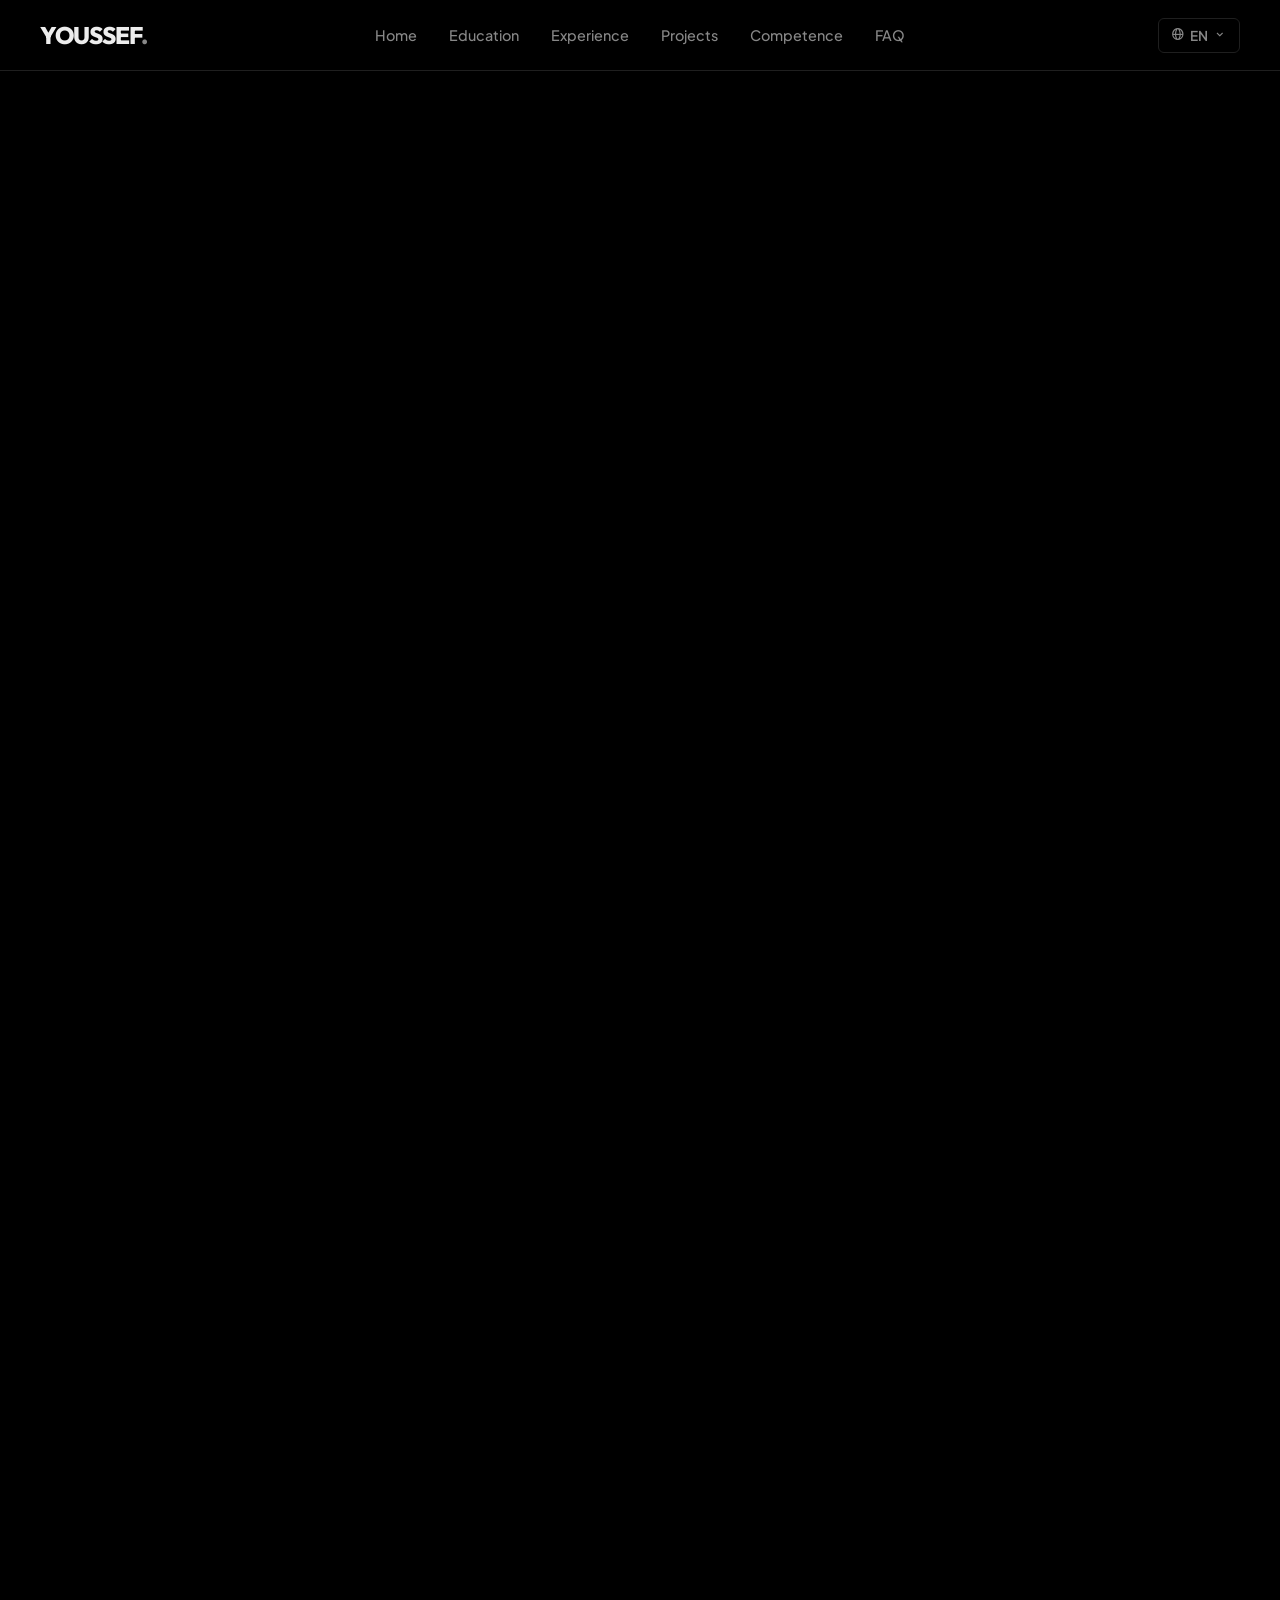
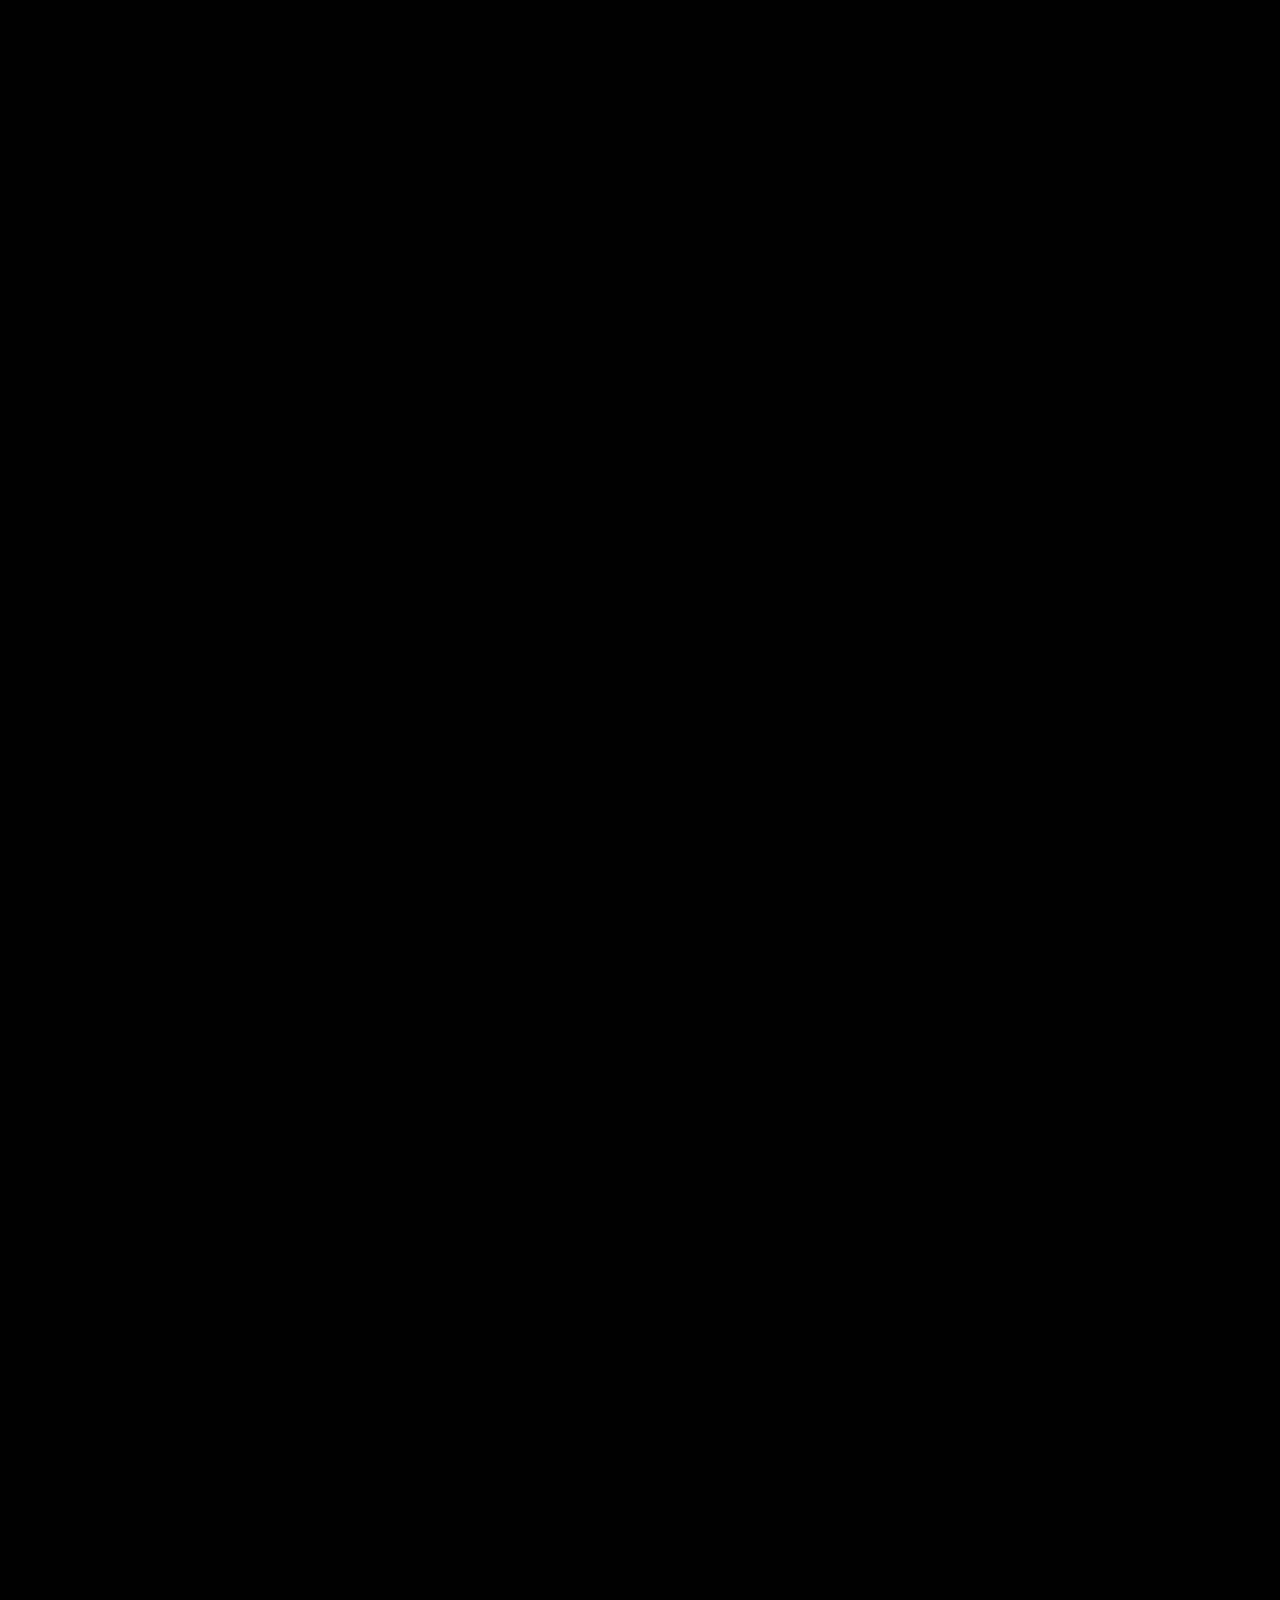
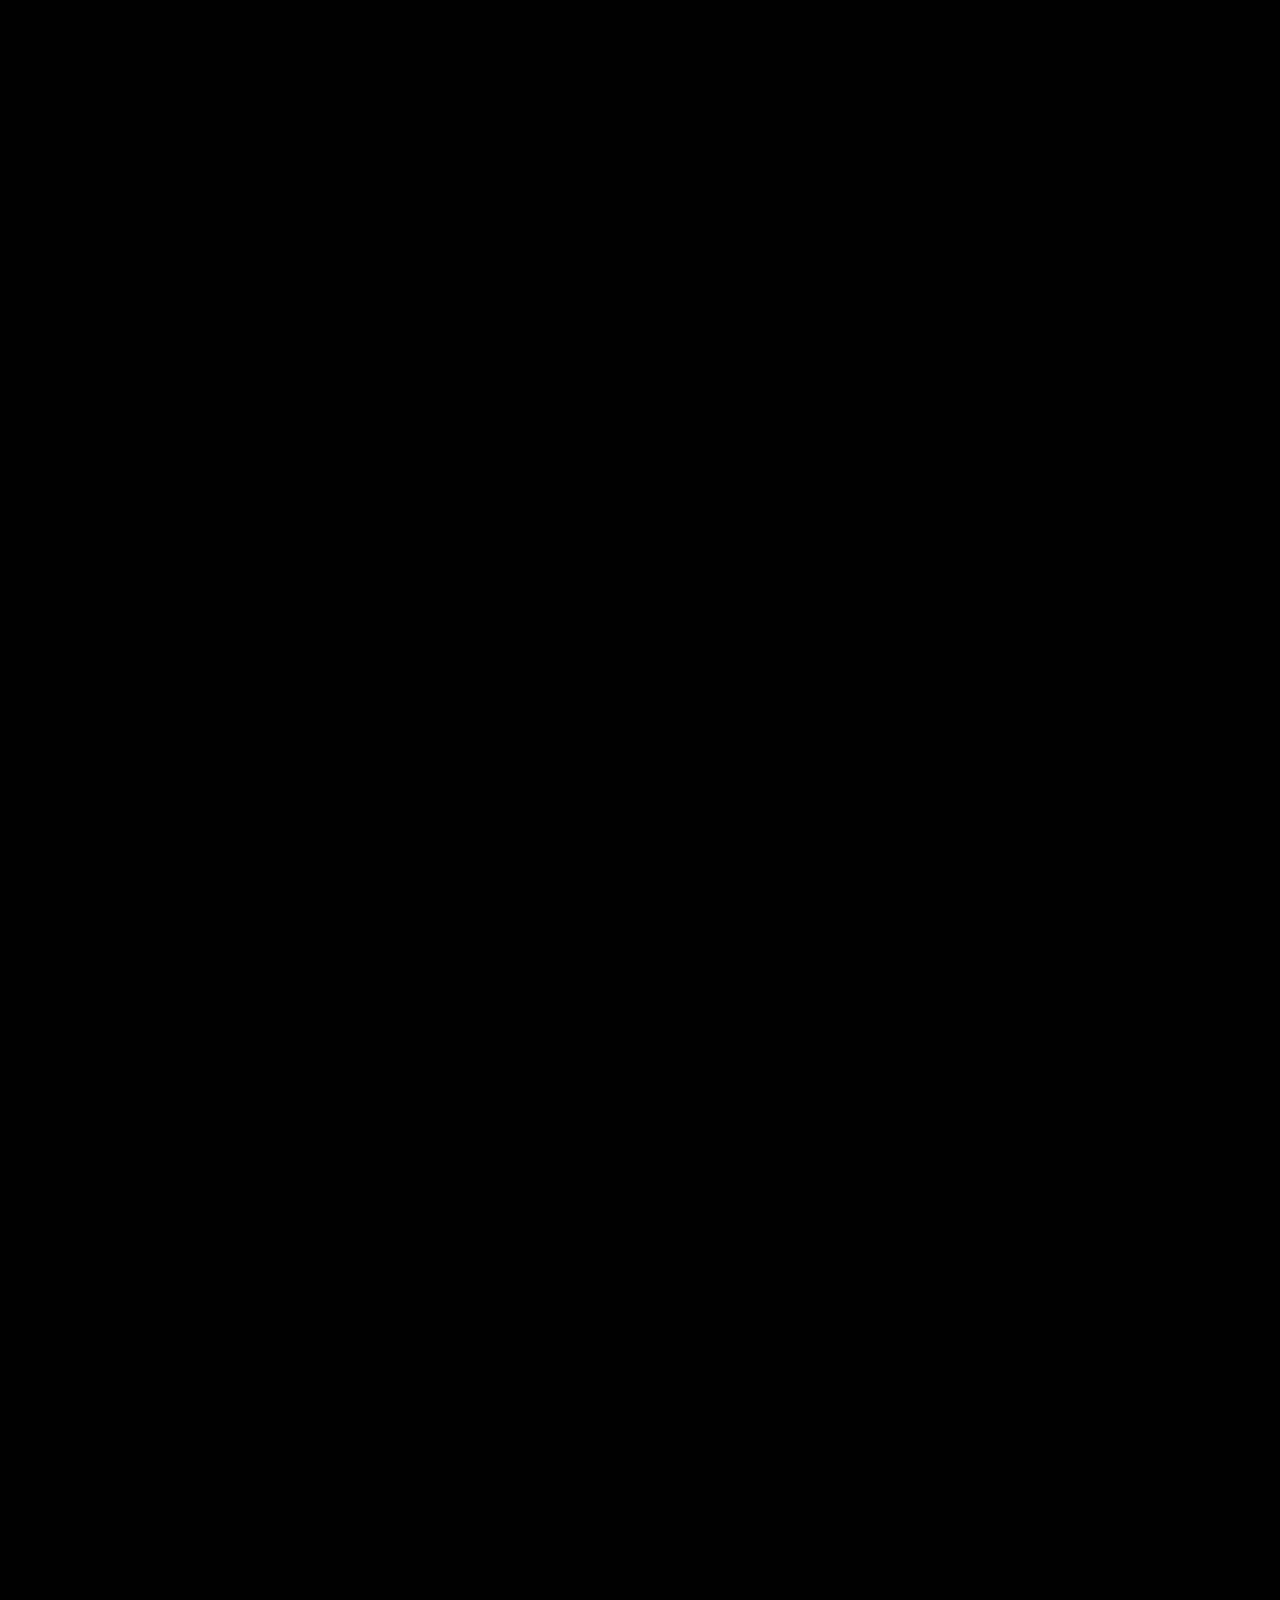
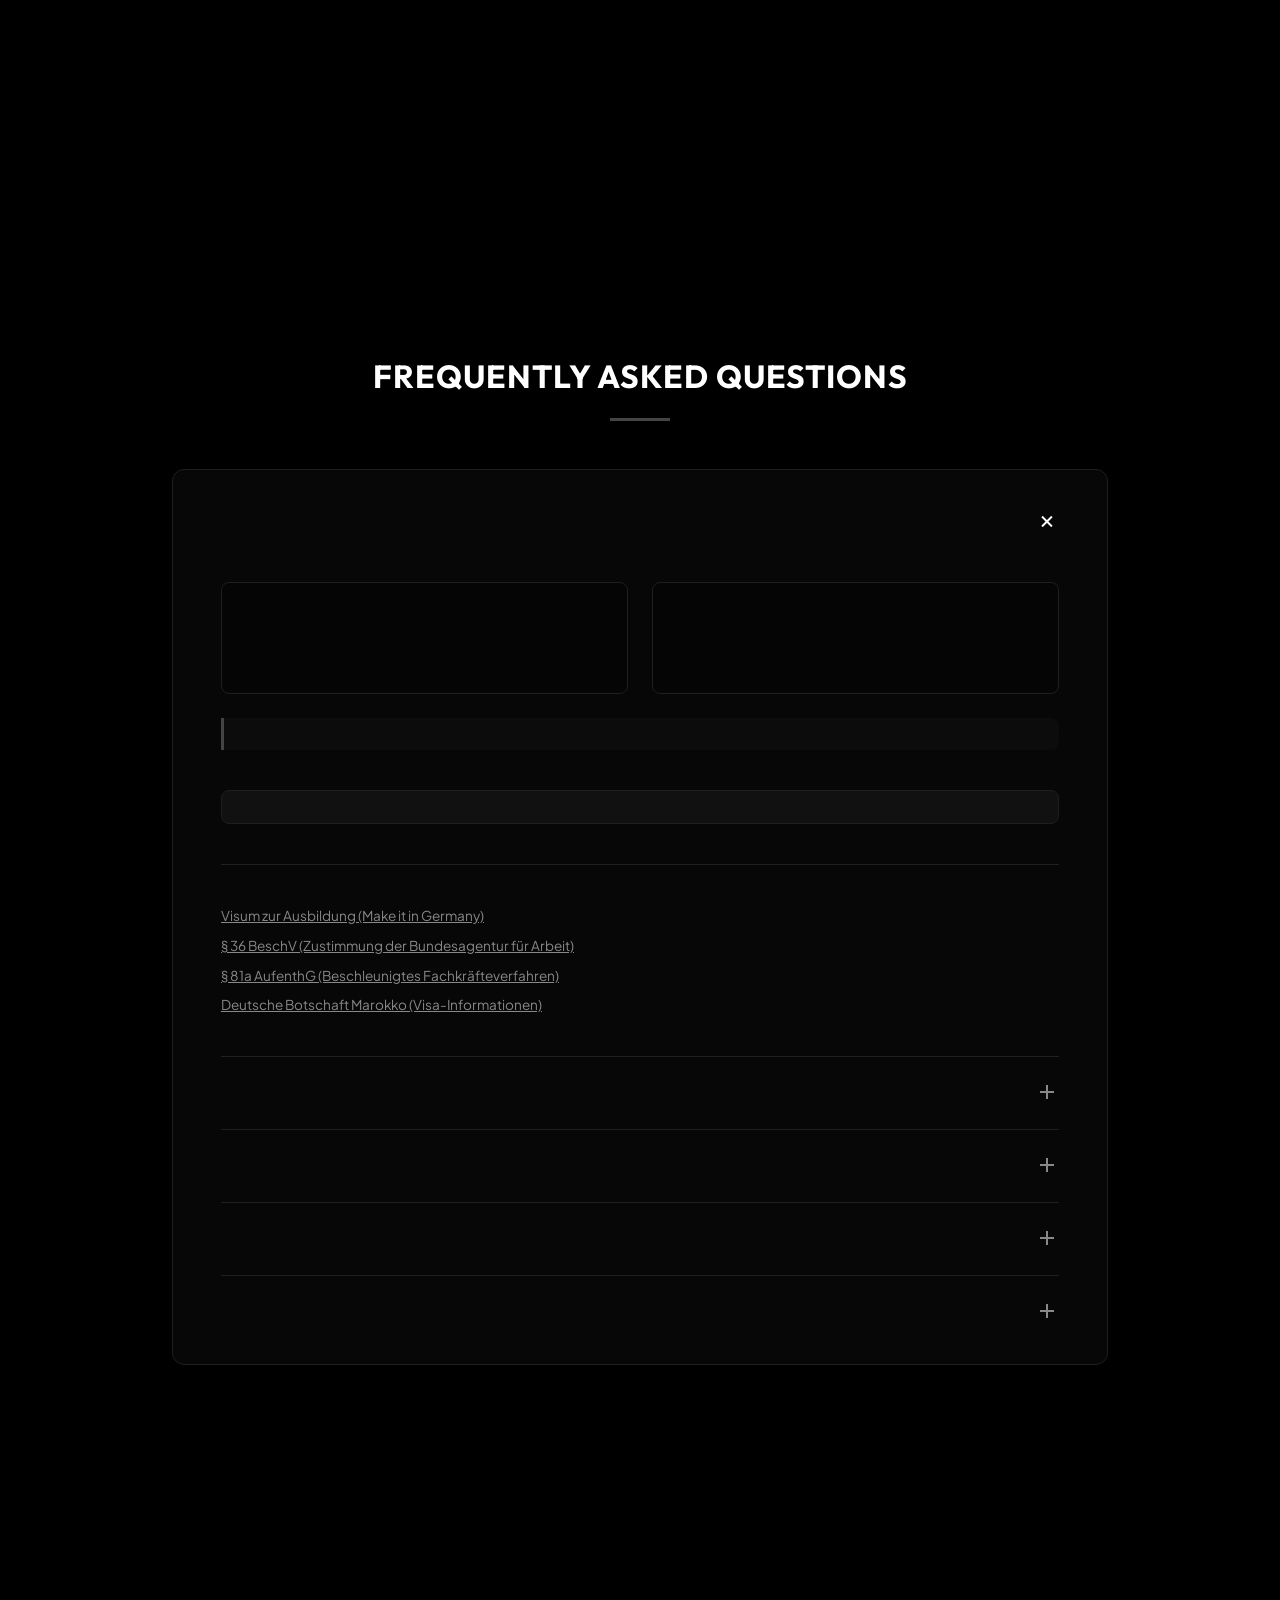
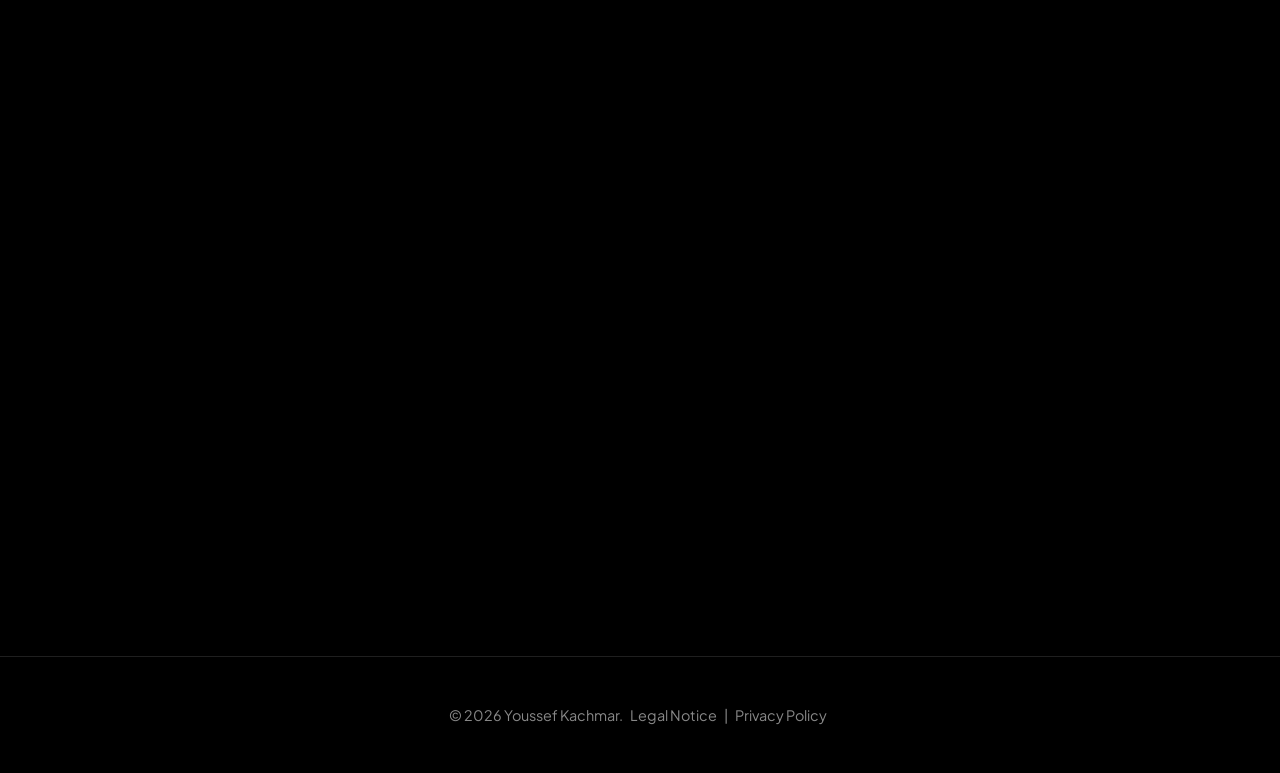
==== commit dcd6e36d: "." ====
--- a/index.html
+++ b/index.html
@@ -3,7 +3,22 @@
 <head>
     <meta charset="utf-8"/>
     <meta content="width=device-width, initial-scale=1.0" name="viewport"/>
+    
+    <!-- SEO & META TAGS -->
     <title>Youssef Kachmar | Network Admin</title>
+    <meta name="description" content="Portfolio of Youssef Kachmar, an aspiring IT Specialist for System Integration. Discover my projects in Azure, Networking, Security, and SysAdmin.">
+    <meta name="keywords" content="Youssef Kachmar, Systemintegration, Network Admin, Fachinformatiker, Azure, pfSense, CCNA, IT Portfolio, Ausbildung Deutschland">
+    <meta name="author" content="Youssef Kachmar">
+    
+    <!-- OPEN GRAPH / SOCIAL SHARING -->
+    <meta property="og:title" content="Youssef Kachmar | Network Admin">
+    <meta property="og:description" content="Portfolio of Youssef Kachmar, aspiring IT Specialist for System Integration in Germany.">
+    <meta property="og:image" content="images/video-poster.jpg">
+    <meta property="og:url" content="https://youssefkachmar.github.io/portfolio">
+    <meta property="og:type" content="website">
+
+    <!-- FAVICON -->
+    <link rel="icon" type="image/png" href="images/favicon.png">
     
     <link href="https://fonts.googleapis.com" rel="preconnect"/>
     <link href="https://fonts.googleapis.com/css2?family=Outfit:wght@400;600;800&family=Plus+Jakarta+Sans:wght@400;500;700&family=Fira+Code:wght@400;500&display=swap" rel="stylesheet">
@@ -210,7 +225,15 @@
                 <h3 data-i18n="skill_cloud">Cloud & Sec</h3>
                 <p>Azure, pfSense, Suricata, Python</p>
             </div>
+            
+            <!-- NEW ITSM CARD -->
             <div class="skill-card spotlight-card" data-aos="fade-up" data-aos-delay="300">
+                <i class='bx bx-git-branch skill-icon'></i>
+                <h3 data-i18n="skill_itsm"></h3>
+                <p data-i18n="skill_itsm_desc"></p>
+            </div>
+
+            <div class="skill-card spotlight-card" data-aos="fade-up" data-aos-delay="400">
                 <i class='bx bx-globe skill-icon'></i>
                 <h3 data-i18n="skill_lang">Languages</h3>
                 <div class="lang-list">
@@ -406,7 +429,9 @@
 </main>
 
 <footer class="main-footer">
-    <p>© 2026 Youssef Kachmar.</p>
+    <p>© 2026 Youssef Kachmar. <br class="mobile-break">
+    <a href="impressum.html" data-i18n="footer_legal" class="footer-link">Legal Notice</a> | 
+    <a href="datenschutz.html" data-i18n="footer_privacy" class="footer-link">Privacy Policy</a></p>
 </footer>
 
 <a href="#hero" class="back-to-top" aria-label="Back to Top"><i class='bx bx-up-arrow-alt'></i></a>
--- a/style.css
+++ b/style.css
@@ -215,7 +215,15 @@
 .submit-btn { background: var(--primary); color: var(--primary-invert); padding: 1rem; border: none; border-radius: 6px; font-weight: 700; font-size: 1rem; cursor: pointer; display: flex; align-items: center; justify-content: center; gap: 8px; transition: var(--transition); z-index: 2;}
 .submit-btn:hover { background: var(--text-muted); }
 
+/* FOOTER + LEGAL LINKS */
 .main-footer { text-align: center; padding: 2rem; color: var(--text-muted); border-top: 1px solid var(--border-light); font-size: 0.9rem; background: rgba(0,0,0,0.5);}
+.footer-link { color: var(--text-muted); text-decoration: none; transition: var(--transition); margin: 0 5px; }
+.footer-link:hover { color: var(--primary); text-decoration: underline; }
+.mobile-break { display: none; }
+@media(max-width: 600px) { 
+    .mobile-break { display: block; margin-bottom: 5px;} 
+    .main-footer p { line-height: 1.8; } 
+}
 
 .modal { display: none; position: fixed; top: 0; left: 0; width: 100%; height: 100%; background: rgba(0,0,0,0.9); z-index: 2000; align-items: center; justify-content: center; backdrop-filter: blur(5px); }
 .modal.active { display: flex; }
@@ -255,7 +263,6 @@
 .hero-badge { display: inline-block; color: var(--primary); border: 1px solid var(--border-light); padding: 8px 16px; border-radius: 30px; font-size: 0.85rem; font-weight: 600; letter-spacing: 1px; text-transform: uppercase; margin-bottom: 1.5rem; background: rgba(255,255,255,0.05); }
 .project-title { font-size: 5rem; line-height: 1.05; margin: 0 0 1.5rem 0; letter-spacing: -2px; }
 .project-subtitle { font-size: 1.25rem; color: var(--text-muted); max-width: 800px; margin: 0 auto 3rem; line-height: 1.6; }
-.project-links { display: flex; justify-content: center; margin-bottom: 4rem; }
 
 .project-meta-bar { display: flex; justify-content: center; gap: 4rem; border-top: 1px solid var(--border-light); border-bottom: 1px solid var(--border-light); padding: 2rem 0; }
 .meta-item { display: flex; flex-direction: column; text-align: left; gap: 0.5rem; }
@@ -279,7 +286,6 @@
 
 .editorial-image { flex: 1.3; position: relative; } 
 .stacked-images { display: flex; flex-direction: column; gap: 2rem; }
-.mb-4 { margin-bottom: 2rem; }
 
 .mac-window { background: #0a0a0a; border: 1px solid var(--border-light); border-radius: 12px; overflow: hidden; width: 100%; box-shadow: 0 30px 60px rgba(0,0,0,0.8); position: relative; z-index: 2; }
 .mac-header { height: 36px; background: #111; border-bottom: 1px solid #222; display: flex; align-items: center; padding: 0 16px; gap: 8px; }
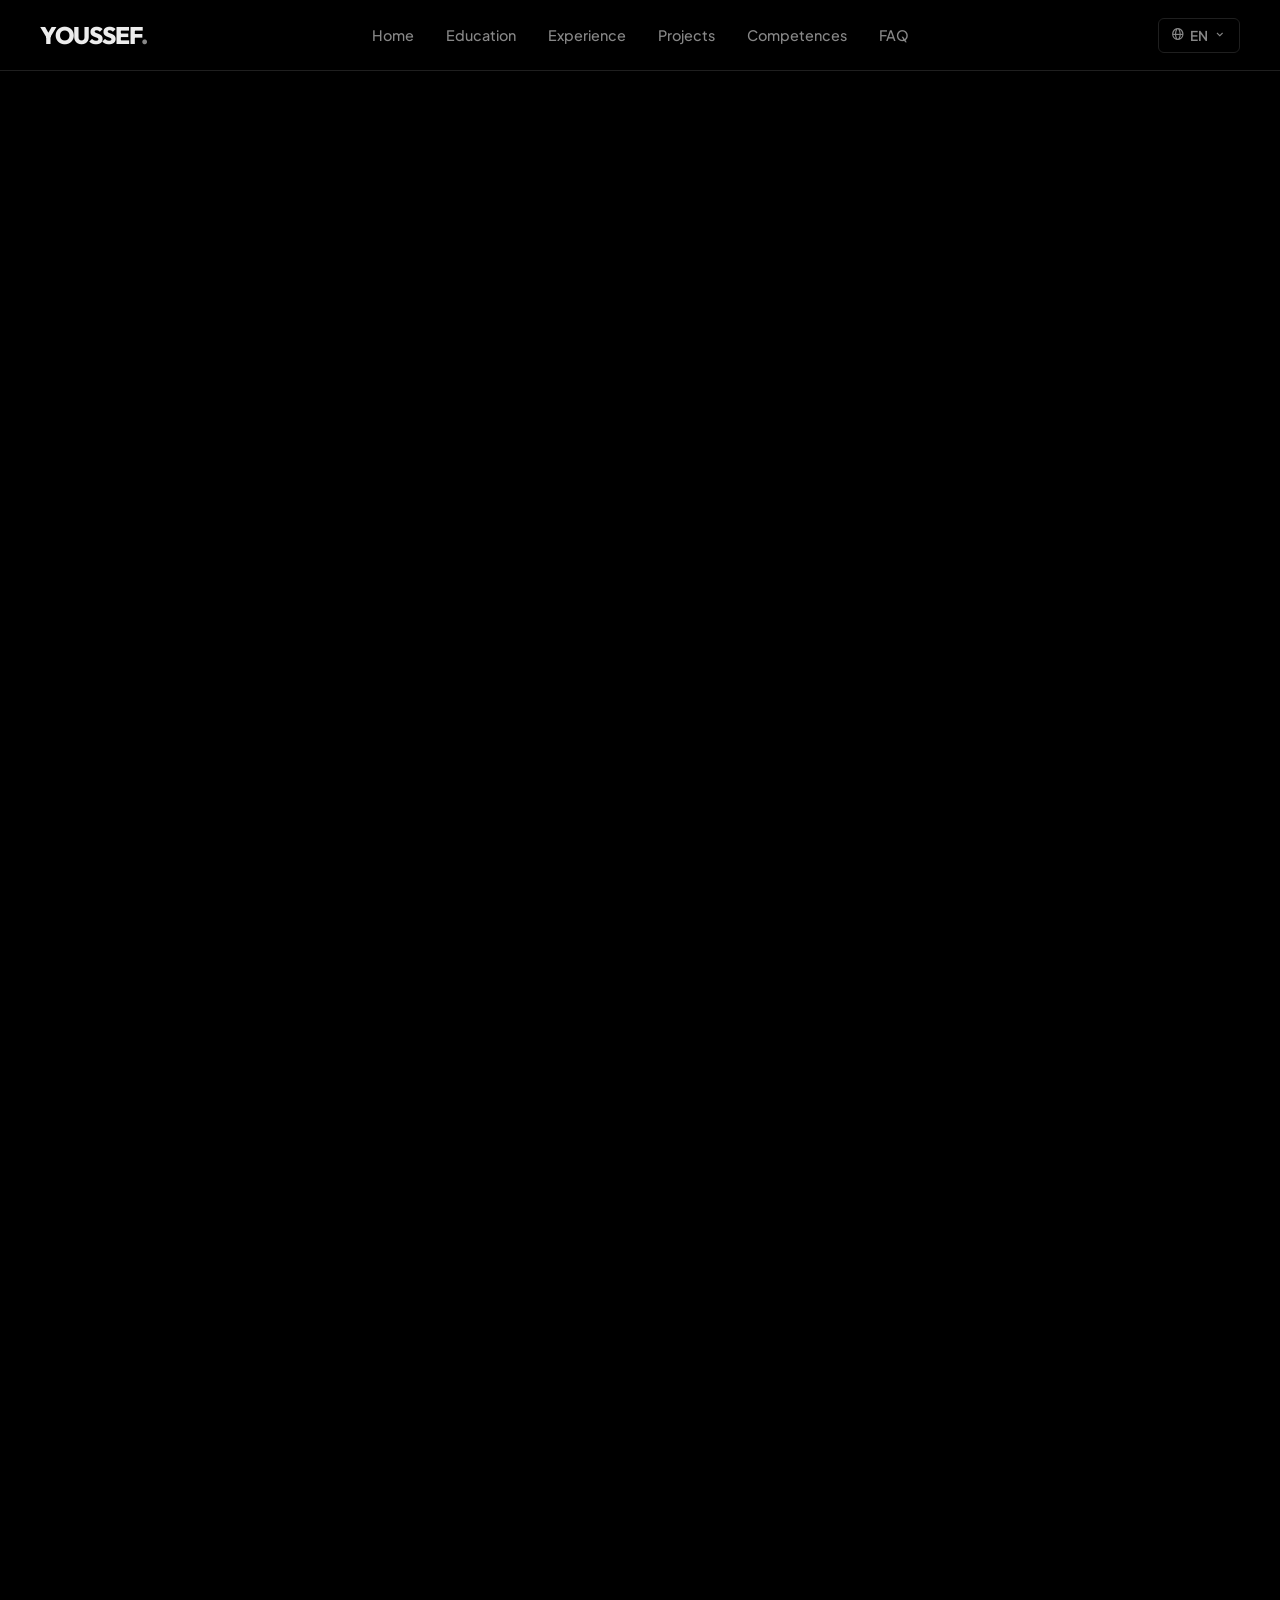
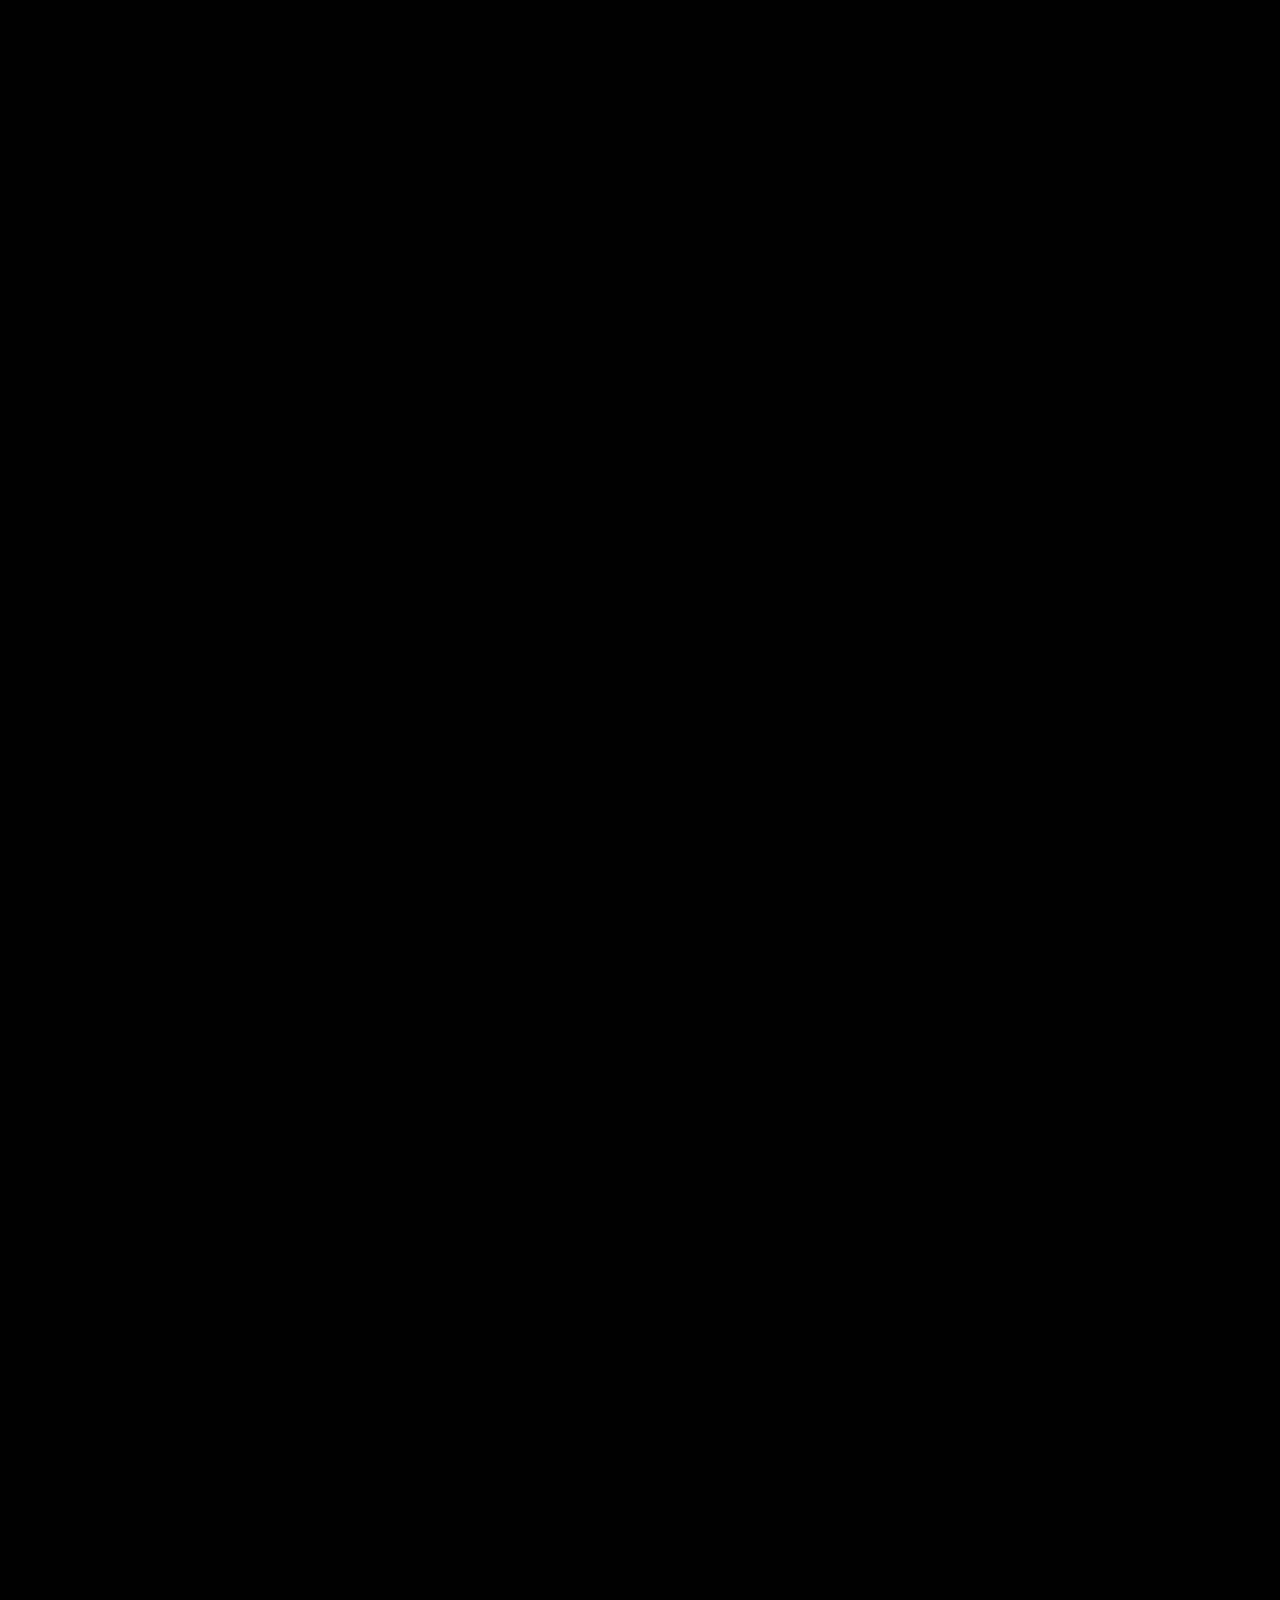
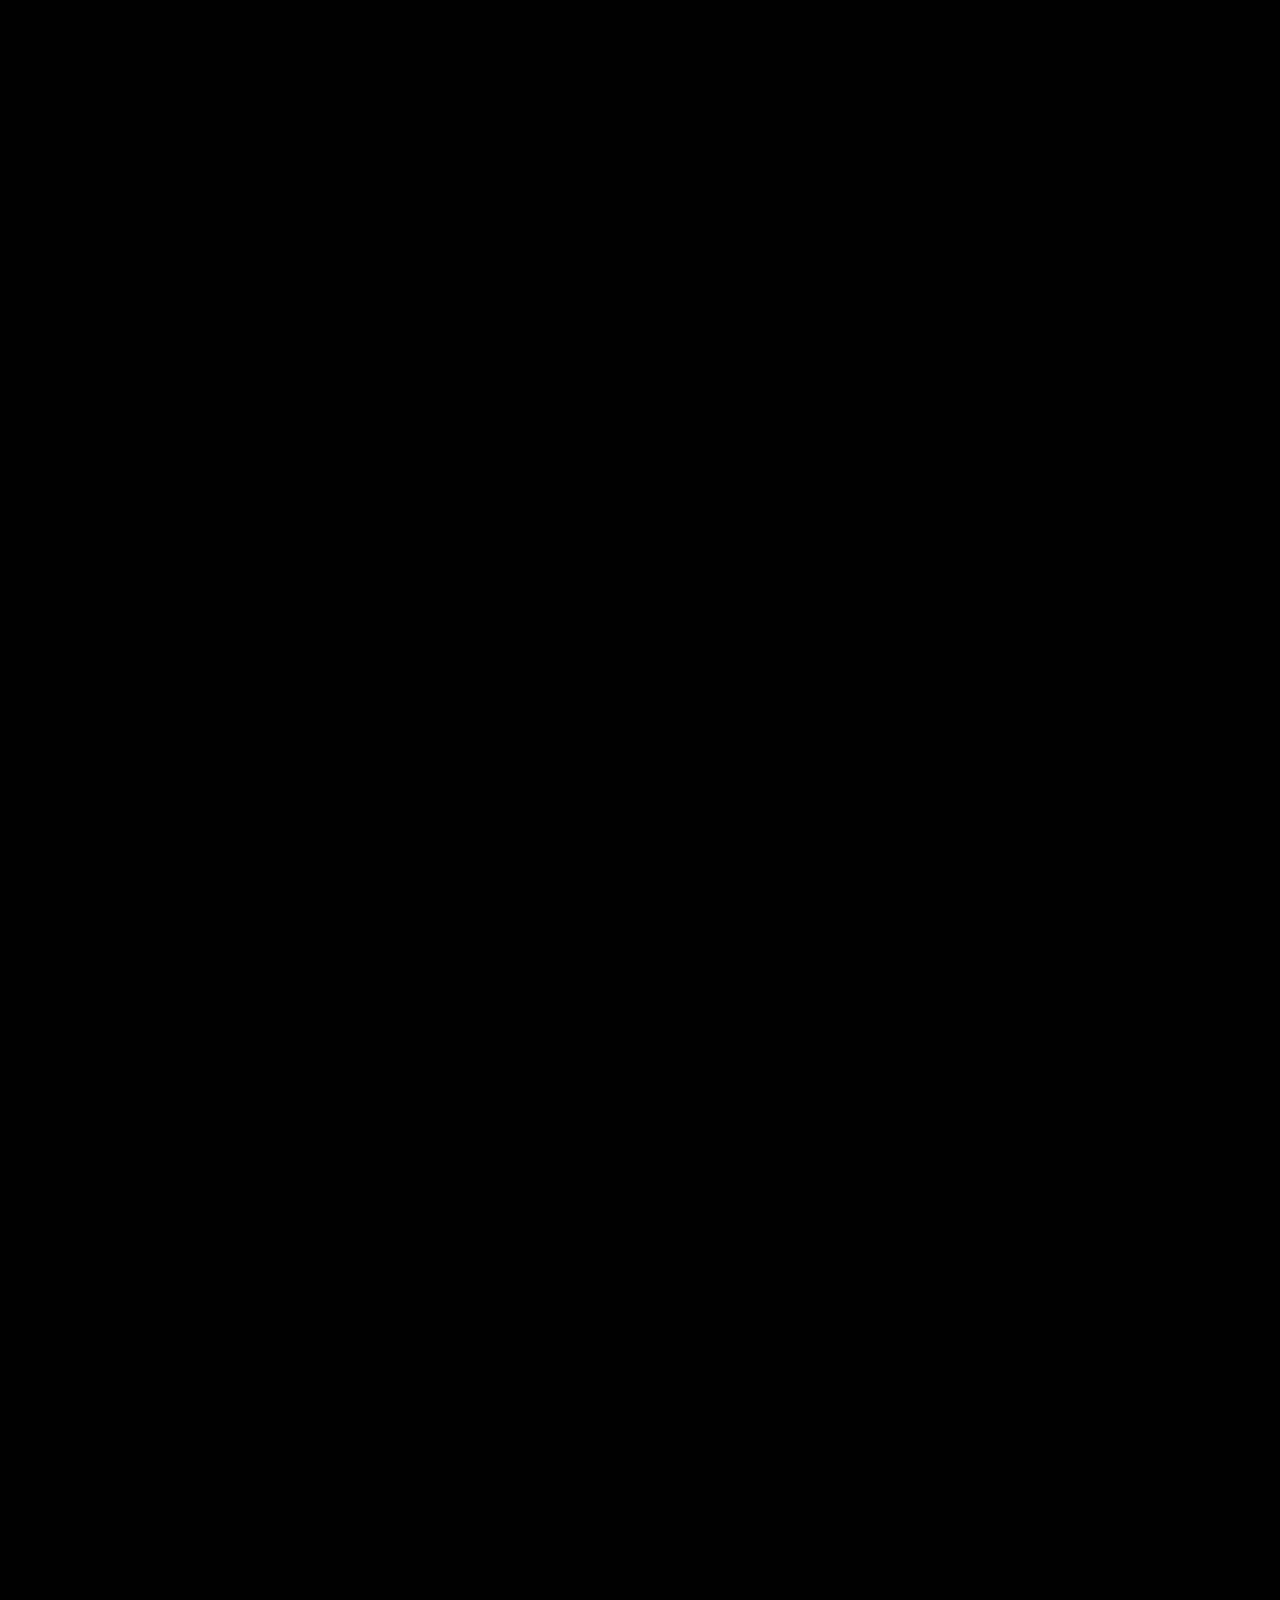
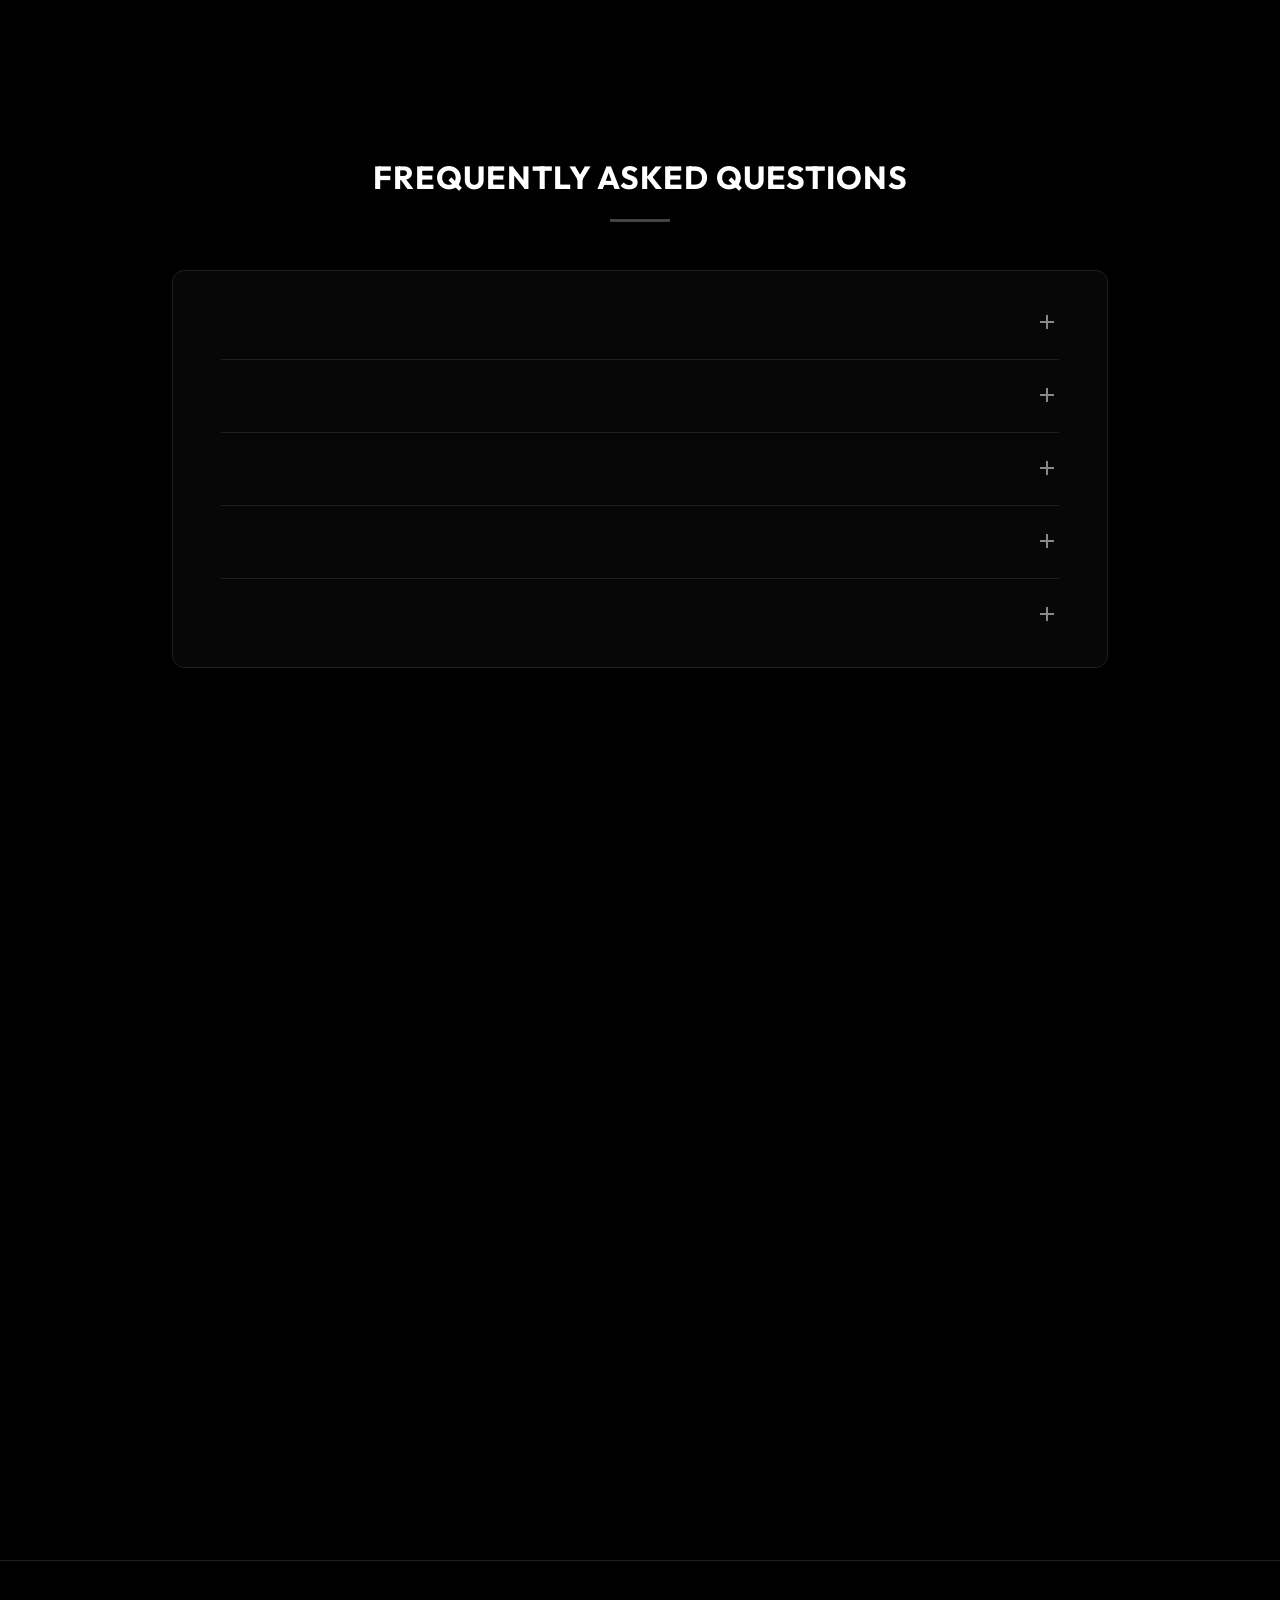
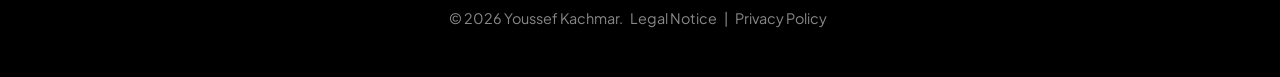
==== commit 93c1daf6: "Update certifications, Competences text, French/German levels, and README" ====
--- a/index.html
+++ b/index.html
@@ -42,7 +42,7 @@
             <a href="#education" data-i18n="nav_edu">Education</a>
             <a href="#experience" data-i18n="nav_exp">Experience</a>
             <a href="#projects" data-i18n="nav_projects">Projects</a>
-            <a href="#skills" data-i18n="nav_competence">Competence</a>
+            <a href="#skills" data-i18n="nav_competence">Competences</a>
             <a href="#faq" data-i18n="nav_faq">FAQ</a>
         </div>
         
@@ -77,7 +77,7 @@
         <a href="#education" class="mobile-link"><span data-i18n="nav_edu">Education</span></a>
         <a href="#experience" class="mobile-link"><span data-i18n="nav_exp">Experience</span></a>
         <a href="#projects" class="mobile-link"><span data-i18n="nav_projects">Projects</span></a>
-        <a href="#skills" class="mobile-link"><span data-i18n="nav_competence">Competence</span></a>
+        <a href="#skills" class="mobile-link"><span data-i18n="nav_competence">Competences</span></a>
         <a href="#certifications" class="mobile-link"><span data-i18n="nav_certs">Certs</span></a>
         <a href="#faq" class="mobile-link"><span data-i18n="nav_faq">FAQ</span></a>
     </div>
@@ -208,7 +208,7 @@
     </section>
 
     <section class="container" id="skills">
-        <h2 data-aos="fade-up" data-i18n="section_competence">Competence</h2>
+        <h2 data-aos="fade-up" data-i18n="section_competence">Competences</h2>
         <div class="skills-grid">
             <div class="skill-card spotlight-card" data-aos="fade-up">
                 <i class='bx bx-network-chart skill-icon'></i>
@@ -225,15 +225,8 @@
                 <h3 data-i18n="skill_cloud">Cloud & Sec</h3>
                 <p>Azure, pfSense, Suricata, Python</p>
             </div>
-            
-            <!-- NEW ITSM CARD -->
+
             <div class="skill-card spotlight-card" data-aos="fade-up" data-aos-delay="300">
-                <i class='bx bx-git-branch skill-icon'></i>
-                <h3 data-i18n="skill_itsm"></h3>
-                <p data-i18n="skill_itsm_desc"></p>
-            </div>
-
-            <div class="skill-card spotlight-card" data-aos="fade-up" data-aos-delay="400">
                 <i class='bx bx-globe skill-icon'></i>
                 <h3 data-i18n="skill_lang">Languages</h3>
                 <div class="lang-list">
@@ -244,10 +237,10 @@
                         <span data-i18n="lang_en">English</span><span class="lang-dot"></span><span class="text-muted" data-i18n="level_c1">Advanced (C1)</span>
                     </div>
                     <div class="lang-row">
-                        <span data-i18n="lang_de">German</span><span class="lang-dot"></span><span class="text-muted" data-i18n="level_b1">Intermediate (B1)</span>
+                        <span data-i18n="lang_de">German</span><span class="lang-dot"></span><span class="text-muted" data-i18n="level_de">B1 (Currently studying B2, exam soon)</span>
                     </div>
                     <div class="lang-row">
-                        <span data-i18n="lang_fr">French</span><span class="lang-dot"></span><span class="text-muted" data-i18n="level_b2">Intermediate (B2)</span>
+                        <span data-i18n="lang_fr">French</span><span class="lang-dot"></span><span class="text-muted" data-i18n="level_fr">Intermediate (B2)</span>
                     </div>
                 </div>
             </div>
@@ -294,12 +287,20 @@
                 </div>
             </div>
             <div class="cert-card spotlight-card cert-centered" data-aos="fade-up" data-aos-delay="200">
-                <div class="cert-icon-box"><i class='bx bx-time-five'></i></div>
+                <div class="cert-icon-box"><i class='bx bx-check-shield'></i></div>
                 <div class="cert-details">
                     <h3>Enterprise Networking, Security, and Automation</h3>
                     <p class="issuer">Cisco (CCNA)</p>
                     <div class="cert-footer">
-                        <span class="status-progress"><i class='bx bx-time-five'></i> <span data-i18n="status_progress">In Progress</span></span>
+                        <span class="status-earned" data-i18n="status_earned">Earned</span>
+                        <div class="cert-actions">
+                            <a href="https://www.credly.com/badges/da7e7add-771e-4103-8f4c-cfc5d1cfc6e0/public_url" target="_blank" class="btn-verify">
+                                <i class='bx bx-check-shield'></i> <span data-i18n="btn_verify">Verify</span>
+                            </a>
+                            <a href="certifications/CCNA Enterprise Networking Security and Automation Certificate.pdf" target="_blank" class="btn-view-cert">
+                                <i class='bx bx-link-external'></i> <span data-i18n="btn_view_cert">Certificate</span>
+                            </a>
+                        </div>
                     </div>
                 </div>
             </div>
@@ -312,10 +313,10 @@
             <div class="header-line"></div>
         </div>
         <div class="faq-main-box">
-            <div class="faq-item active">
+            <div class="faq-item">
                 <button class="faq-question">
                     <span data-i18n="faq_1_q"></span>
-                    <i class='bx bx-x'></i>
+                    <i class='bx bx-plus'></i>
                 </button>
                 <div class="faq-answer">
                     <div class="faq-answer-inner">
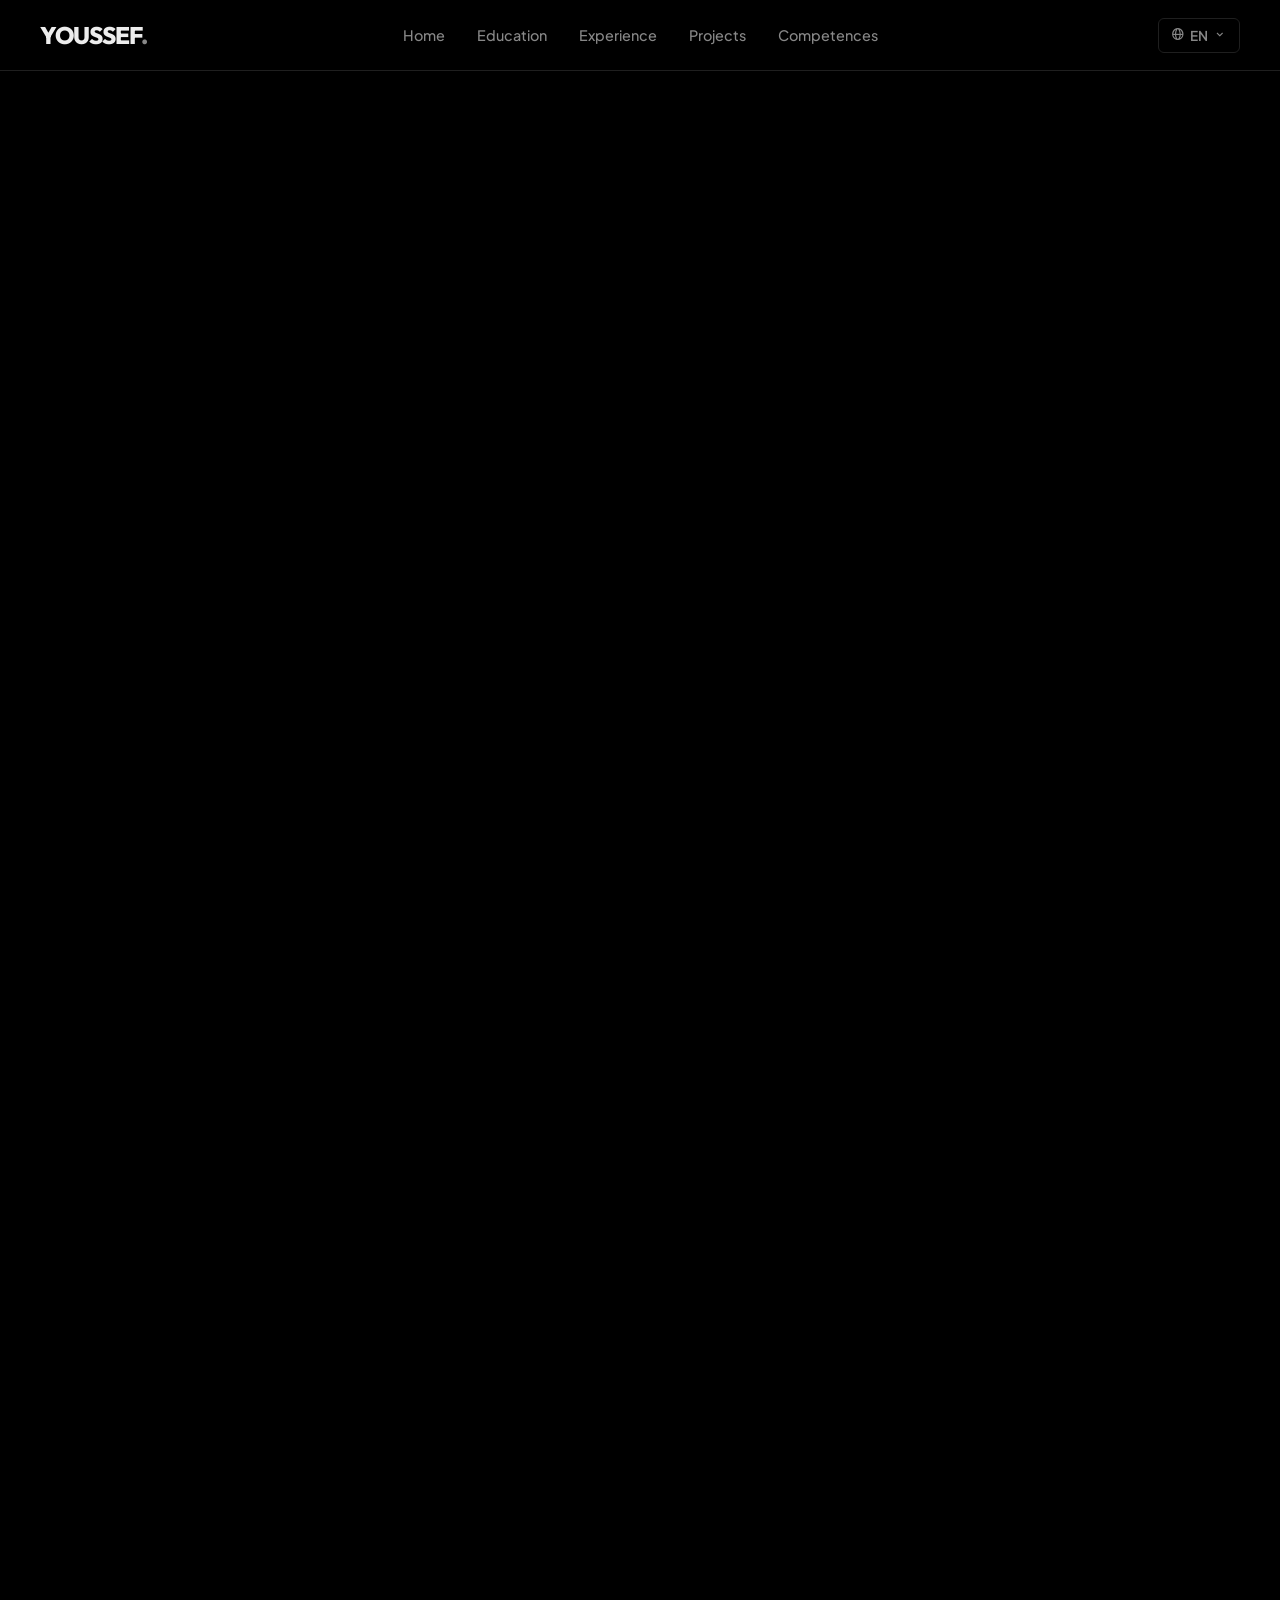
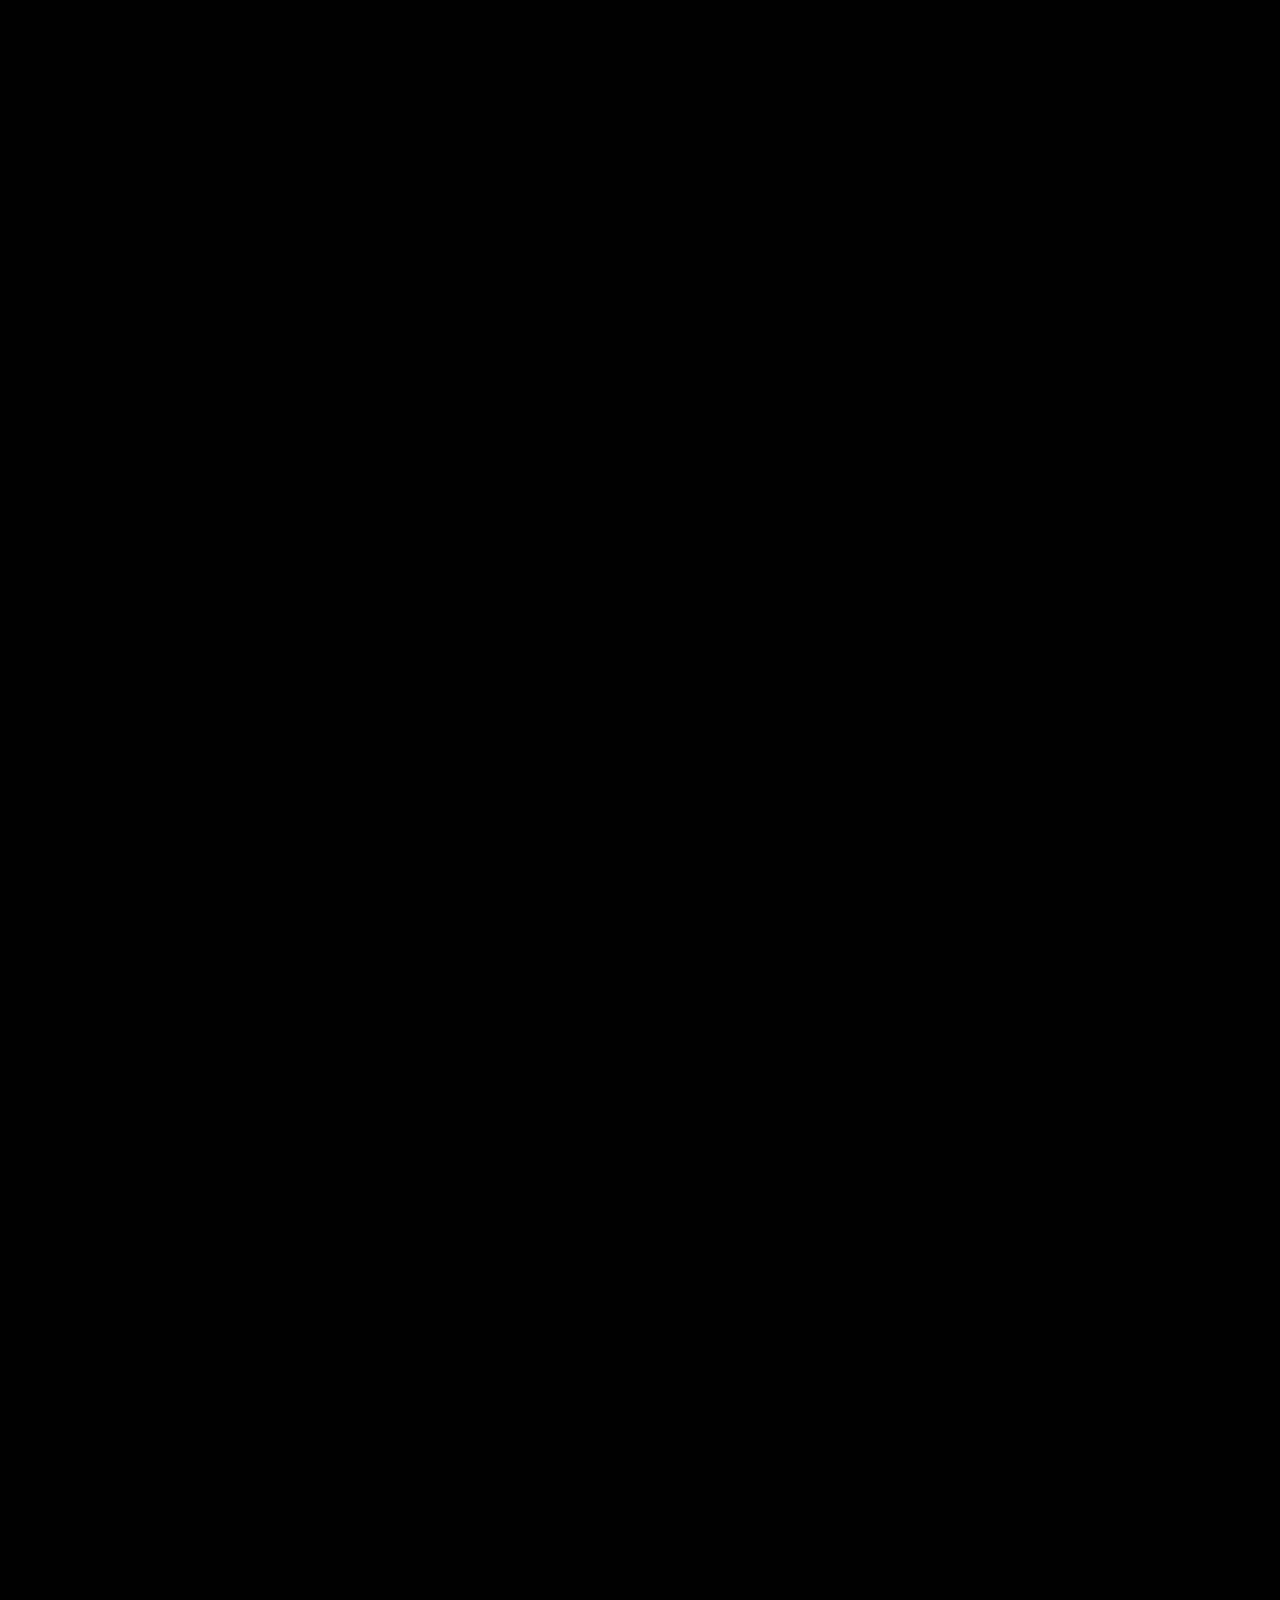
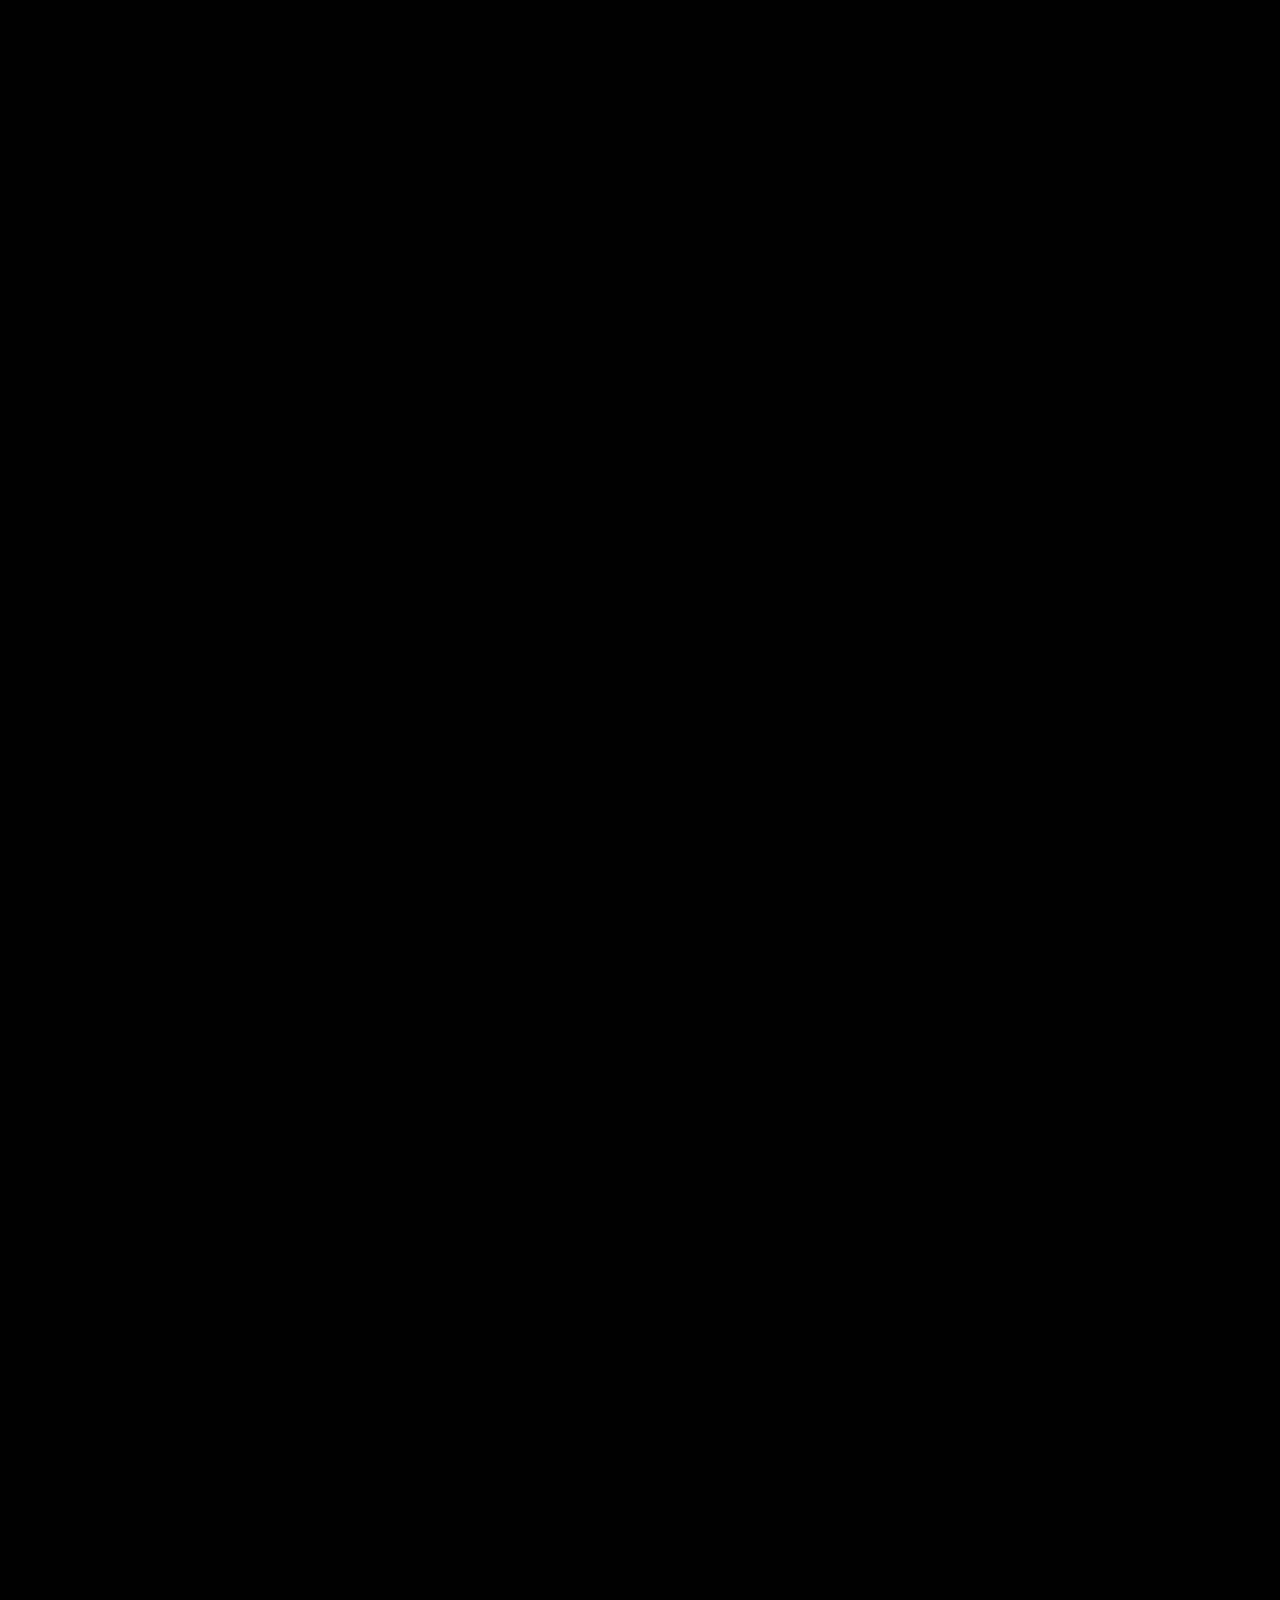
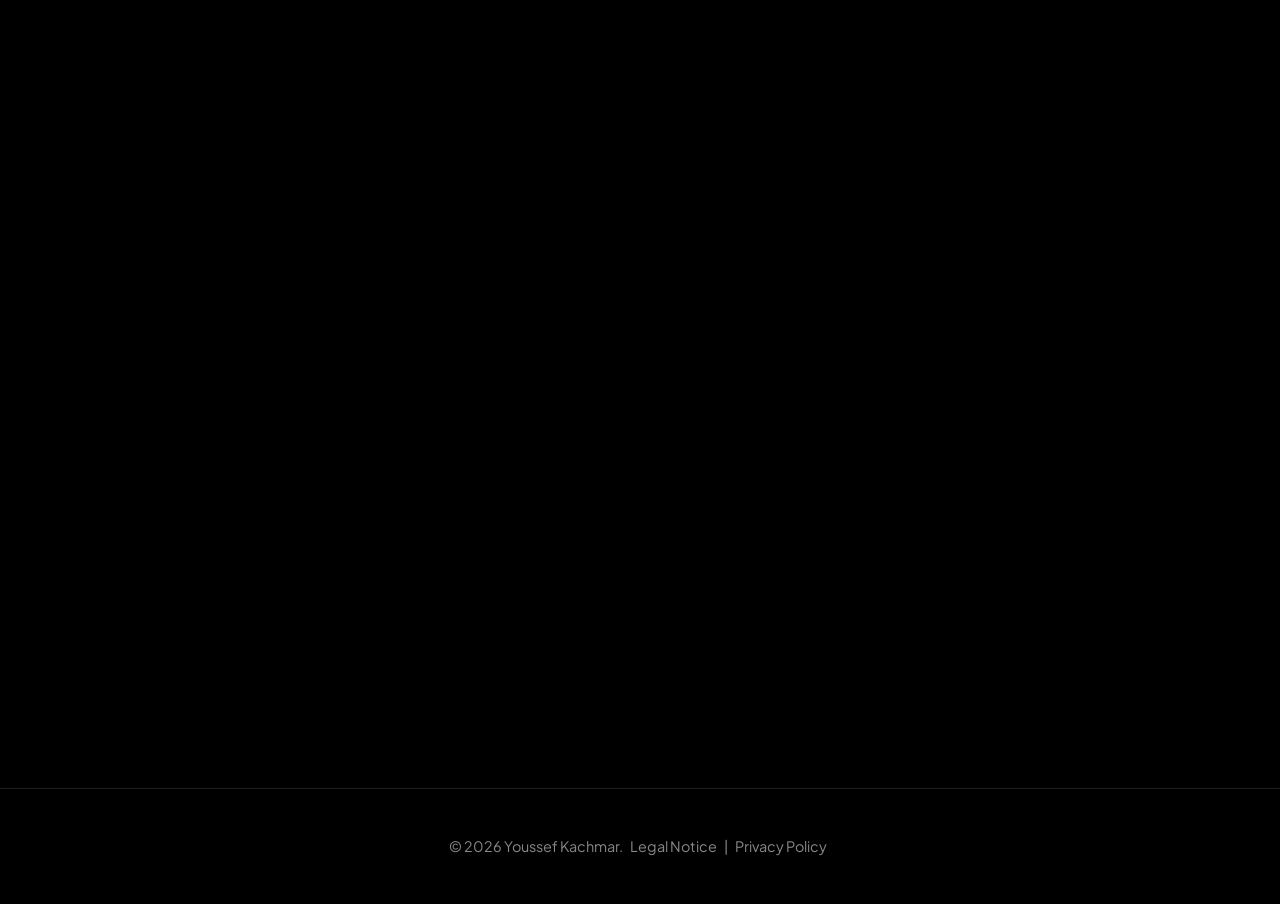
==== commit aced9732: "feat: implement local Moroccan portfolio version" ====
--- a/index.html
+++ b/index.html
@@ -43,7 +43,6 @@
             <a href="#experience" data-i18n="nav_exp">Experience</a>
             <a href="#projects" data-i18n="nav_projects">Projects</a>
             <a href="#skills" data-i18n="nav_competence">Competences</a>
-            <a href="#faq" data-i18n="nav_faq">FAQ</a>
         </div>
         
         <div class="nav-controls">
@@ -53,7 +52,6 @@
                 </button>
                 <div class="dropdown-menu">
                     <button onclick="setLanguage('en')">English</button>
-                    <button onclick="setLanguage('de')">Deutsch</button>
                     <button onclick="setLanguage('fr')">Français</button>
                 </div>
             </div>
@@ -79,12 +77,10 @@
         <a href="#projects" class="mobile-link"><span data-i18n="nav_projects">Projects</span></a>
         <a href="#skills" class="mobile-link"><span data-i18n="nav_competence">Competences</span></a>
         <a href="#certifications" class="mobile-link"><span data-i18n="nav_certs">Certs</span></a>
-        <a href="#faq" class="mobile-link"><span data-i18n="nav_faq">FAQ</span></a>
     </div>
     <div class="mobile-footer">
         <div class="mobile-controls">
             <button onclick="setLanguage('en')" id="mob-en">EN</button>
-            <button onclick="setLanguage('de')" id="mob-de">DE</button>
             <button onclick="setLanguage('fr')" id="mob-fr">FR</button>
         </div>
     </div>
@@ -94,21 +90,14 @@
     <section class="hero" id="hero">
         <div class="hero-text" data-aos="fade-right" data-aos-delay="1500">
             <span class="hero-badge" data-i18n="hero_badge">Network & Systems Student</span>
-            <h1>Youssef Kachmar <br><span class="gradient-text" data-i18n="hero_title">Future Admin.</span></h1>
+            <h1>Youssef Kachmar <br><span class="gradient-text" data-i18n="hero_subtitle">Future Admin.</span></h1>
             <p class="hero-description" data-i18n="hero_desc"></p>
             
             <div class="hero-btns">
-                <div class="hero-resume-wrapper">
-                    <button class="primary-btn resume-trigger">
-                        <span data-i18n="nav_resume">Resume</span> 
-                        <i class='bx bx-chevron-down'></i>
-                    </button>
-                    <div class="hero-resume-menu">
-                        <a href="resume/resume-en.pdf" target="_blank">English <i class='bx bx-download'></i></a>
-                        <a href="resume/resume-de.pdf" target="_blank">Deutsch <i class='bx bx-download'></i></a>
-                        <a href="resume/cv-fr.pdf" target="_blank">Français <i class='bx bx-download'></i></a>
-                    </div>
-                </div>
+                <a href="resume/cv-fr.pdf" target="_blank" class="primary-btn">
+                    <span data-i18n="nav_resume">Resume</span>
+                    <i class='bx bx-link-external'></i>
+                </a>
                 <a href="#contact" class="secondary-btn" data-i18n="btn_contact">Contact Me</a>
             </div>
         </div>
@@ -124,7 +113,7 @@
         <div class="content-card spotlight-card unified-card" data-aos="fade-up">
             <div class="unified-item">
                 <div class="card-header-row">
-                    <h3 data-i18n="edu_ista_title">Computer Systems & Networks</h3>
+                    <h3 data-i18n="edu_ista_title">Specialized Technician Diploma - Computer Systems & Networks</h3>
                     <span class="date-badge" data-i18n="edu_ista_date">Sept 2024 - June 2026</span>
                 </div>
                 <p class="company">ISTA Taza</p>
@@ -307,88 +296,7 @@
         </div>
     </section>
 
-    <section class="container" id="faq">
-        <div class="faq-header-centered">
-            <h2 data-i18n="faq_section_title">FREQUENTLY ASKED QUESTIONS</h2>
-            <div class="header-line"></div>
-        </div>
-        <div class="faq-main-box">
-            <div class="faq-item">
-                <button class="faq-question">
-                    <span data-i18n="faq_1_q"></span>
-                    <i class='bx bx-plus'></i>
-                </button>
-                <div class="faq-answer">
-                    <div class="faq-answer-inner">
-                        <h4 data-i18n="faq_1_intro_title" class="mb-2"></h4>
-                        <p data-i18n="faq_1_intro" class="mb-4"></p>
-                        <div class="visa-grid">
-                            <div class="visa-card">
-                                <h4 data-i18n="faq_1_opt1_title"></h4>
-                                <p data-i18n="faq_1_opt1_p1"></p>
-                                <p data-i18n="faq_1_opt1_p2"></p>
-                                <div class="visa-wait" data-i18n="faq_1_opt1_wait"></div>
-                            </div>
-                            <div class="visa-card">
-                                <h4 data-i18n="faq_1_opt2_title"></h4>
-                                <p data-i18n="faq_1_opt2_p1"></p>
-                                <p data-i18n="faq_1_opt2_p2"></p>
-                                <div class="visa-wait" data-i18n="faq_1_opt2_wait"></div>
-                            </div>
-                        </div>
-                        <h4 data-i18n="faq_1_sec_title" class="mt-4 mb-2"></h4>
-                        <div class="security-callout" data-i18n="faq_1_sec_callout"></div>
-                        <p data-i18n="faq_1_sec_p" class="mb-4"></p>
-                        <a href="resume/employer-guide.pdf" target="_blank" class="download-pdf-btn" data-i18n="faq_1_btn"></a>
-                        <div class="faq-sources">
-                            <h4 data-i18n="faq_1_src_title"></h4>
-                            <p class="source-disclaimer" data-i18n="faq_1_src_disclaimer"></p>
-                            <a href="https://www.make-it-in-germany.com/en/visa-residence/types/vocational-training" target="_blank">Visum zur Ausbildung (Make it in Germany)</a>
-                            <a href="https://www.gesetze-im-internet.de/beschv_2013/__36.html" target="_blank">§ 36 BeschV (Zustimmung der Bundesagentur für Arbeit)</a>
-                            <a href="https://www.gesetze-im-internet.de/aufenthg_2004/__81a.html" target="_blank">§ 81a AufenthG (Beschleunigtes Fachkräfteverfahren)</a>
-                            <a href="https://rabat.diplo.de/ma-de/service/05-VisaEinreise" target="_blank">Deutsche Botschaft Marokko (Visa-Informationen)</a>
-                        </div>
-                    </div>
-                </div>
-            </div>
-            <div class="faq-item">
-                <button class="faq-question">
-                    <span data-i18n="faq_2_q"></span>
-                    <i class='bx bx-plus'></i>
-                </button>
-                <div class="faq-answer">
-                    <div class="faq-answer-inner" data-i18n="faq_2_a"></div>
-                </div>
-            </div>
-            <div class="faq-item">
-                <button class="faq-question">
-                    <span data-i18n="faq_3_q"></span>
-                    <i class='bx bx-plus'></i>
-                </button>
-                <div class="faq-answer">
-                    <div class="faq-answer-inner" data-i18n="faq_3_a"></div>
-                </div>
-            </div>
-            <div class="faq-item">
-                <button class="faq-question">
-                    <span data-i18n="faq_4_q"></span>
-                    <i class='bx bx-plus'></i>
-                </button>
-                <div class="faq-answer">
-                    <div class="faq-answer-inner" data-i18n="faq_4_a"></div>
-                </div>
-            </div>
-            <div class="faq-item">
-                <button class="faq-question">
-                    <span data-i18n="faq_5_q"></span>
-                    <i class='bx bx-plus'></i>
-                </button>
-                <div class="faq-answer">
-                    <div class="faq-answer-inner" data-i18n="faq_5_a"></div>
-                </div>
-            </div>
-        </div>
-    </section>
+
 
     <section class="container" id="contact">
         <div class="contact-card spotlight-card" data-aos="fade-up">
